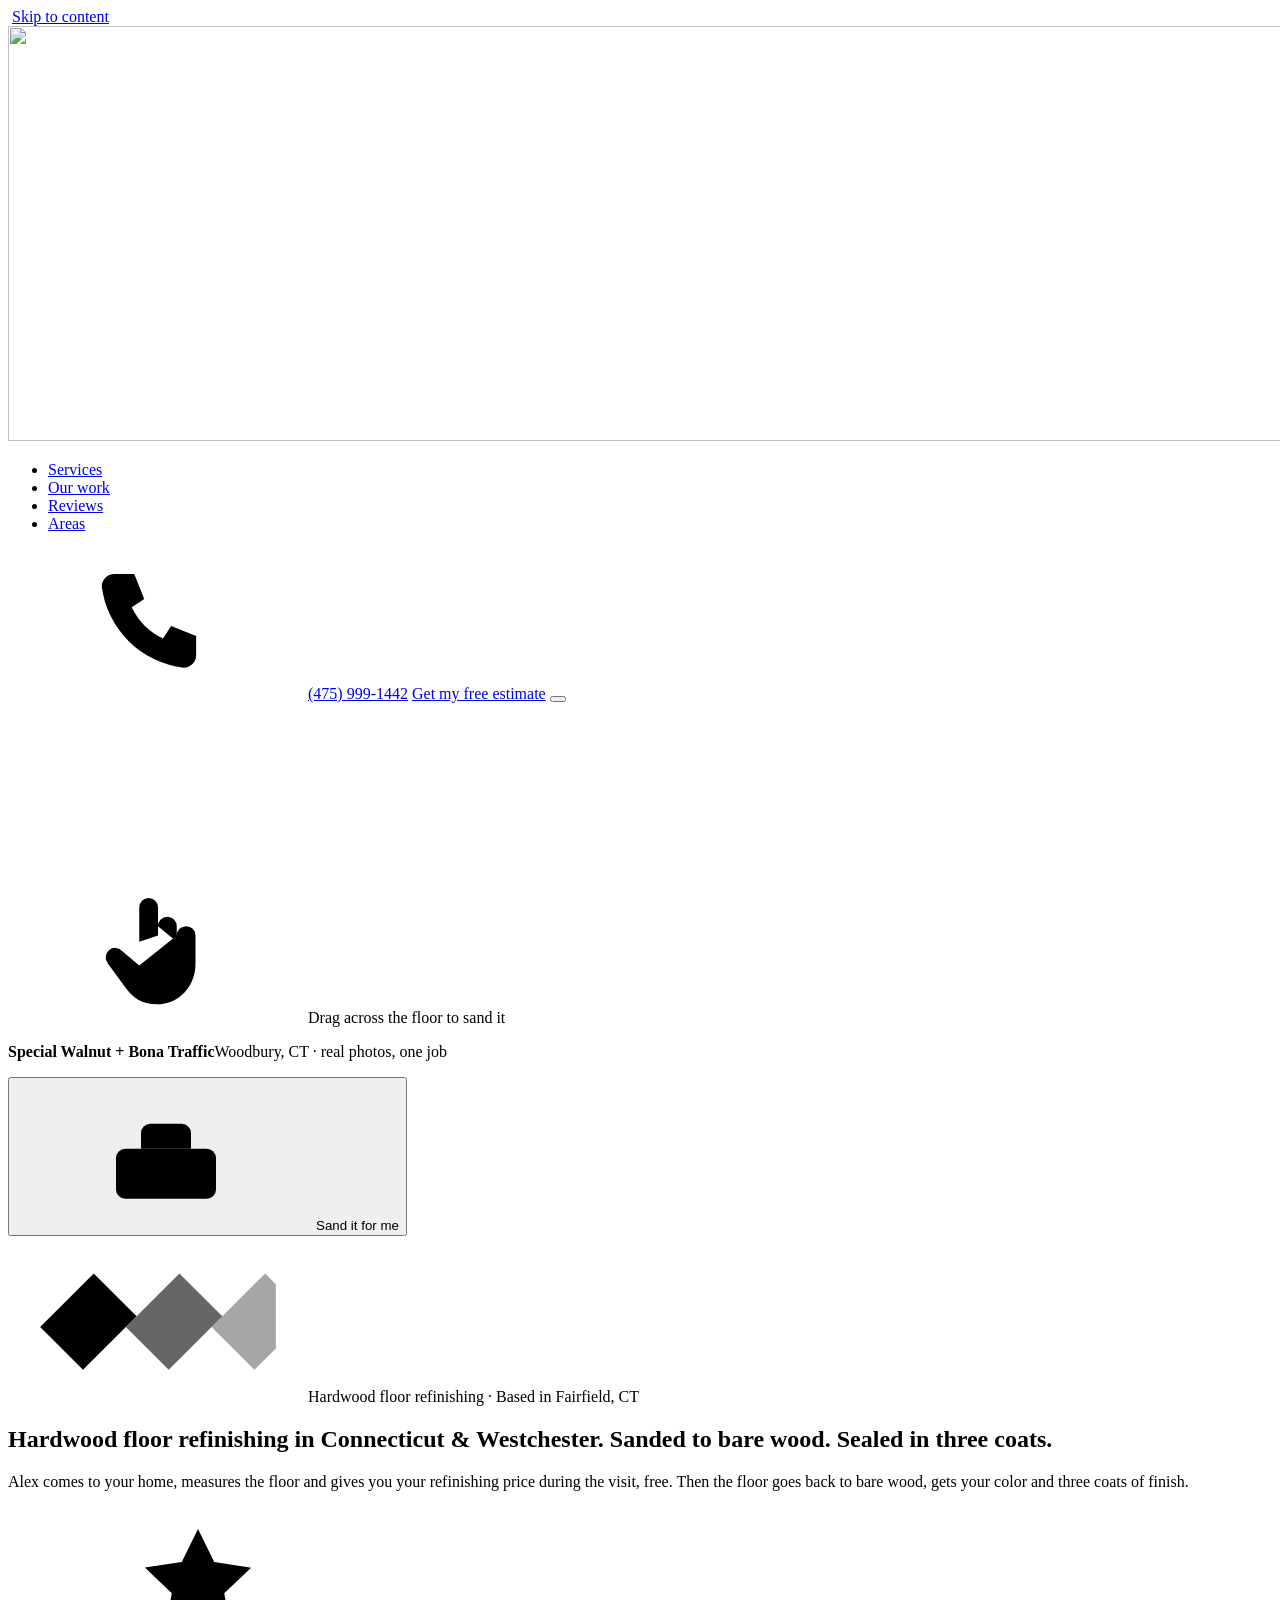
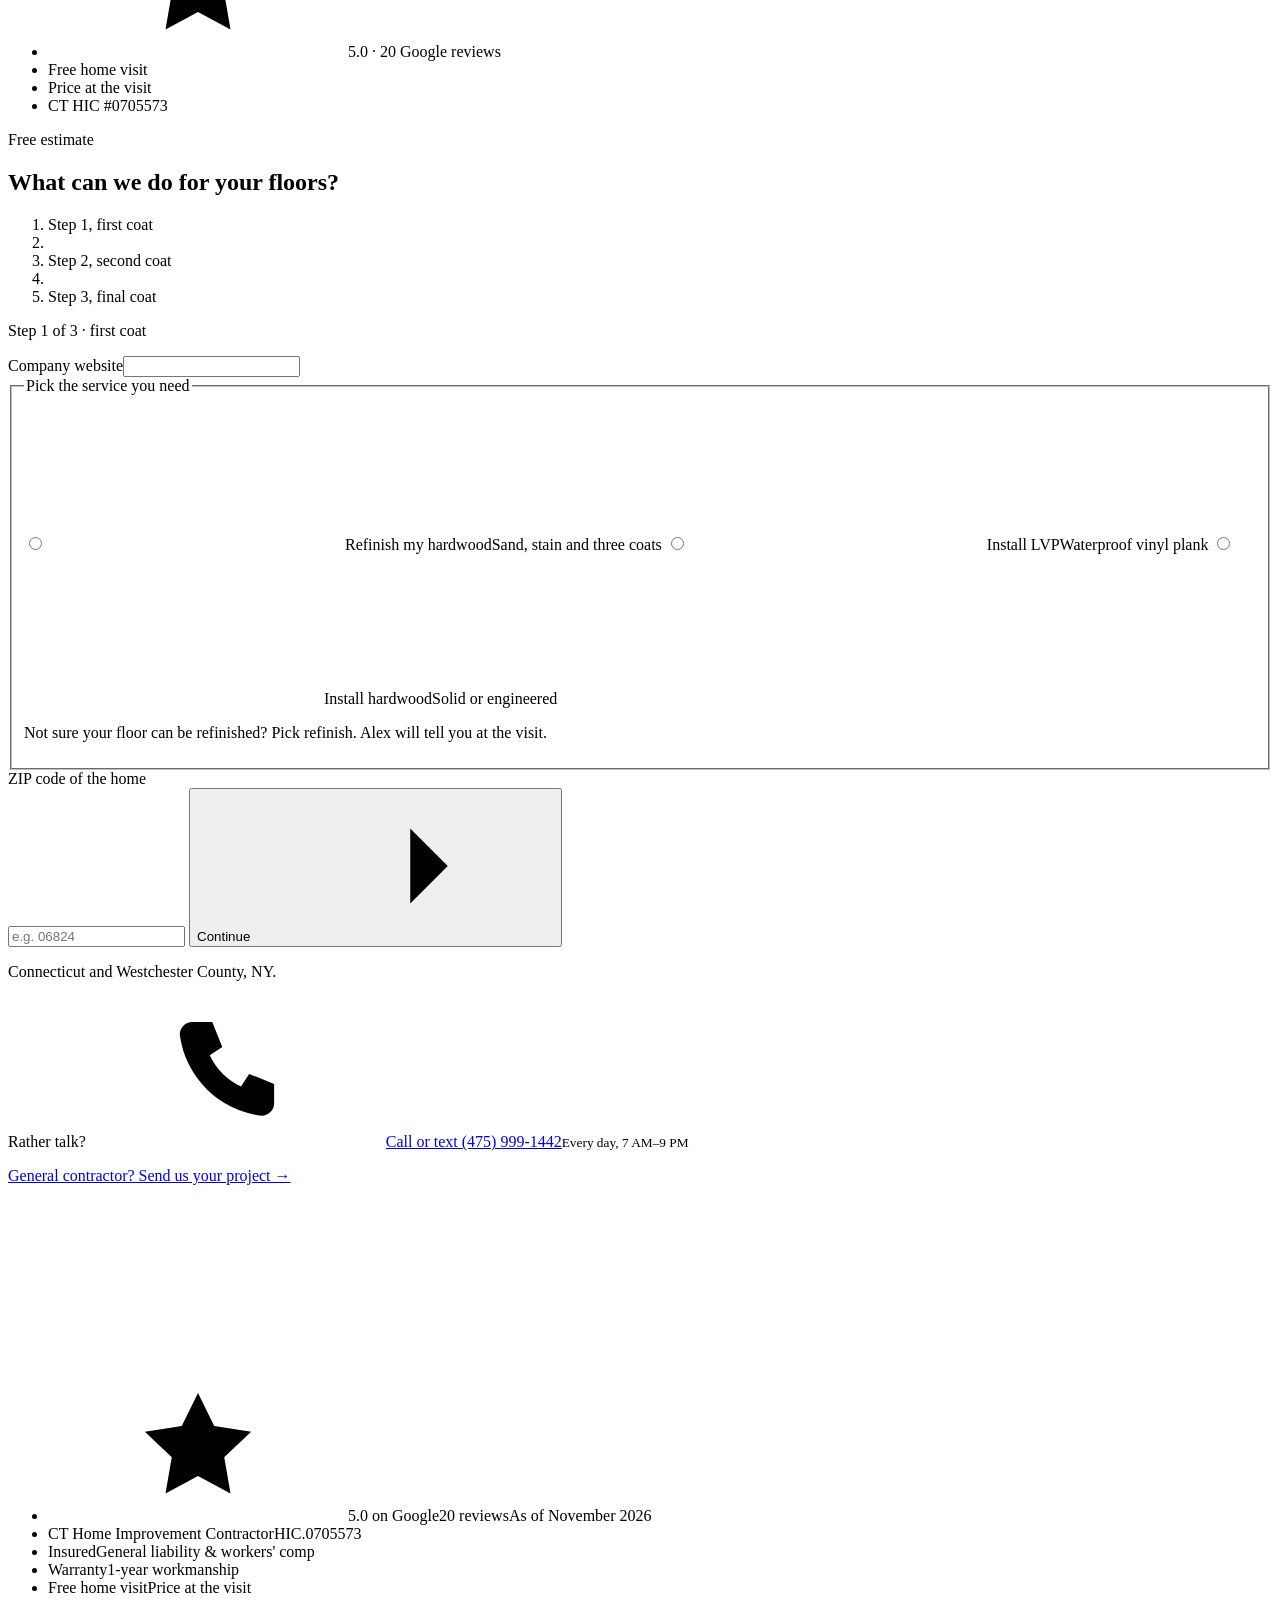
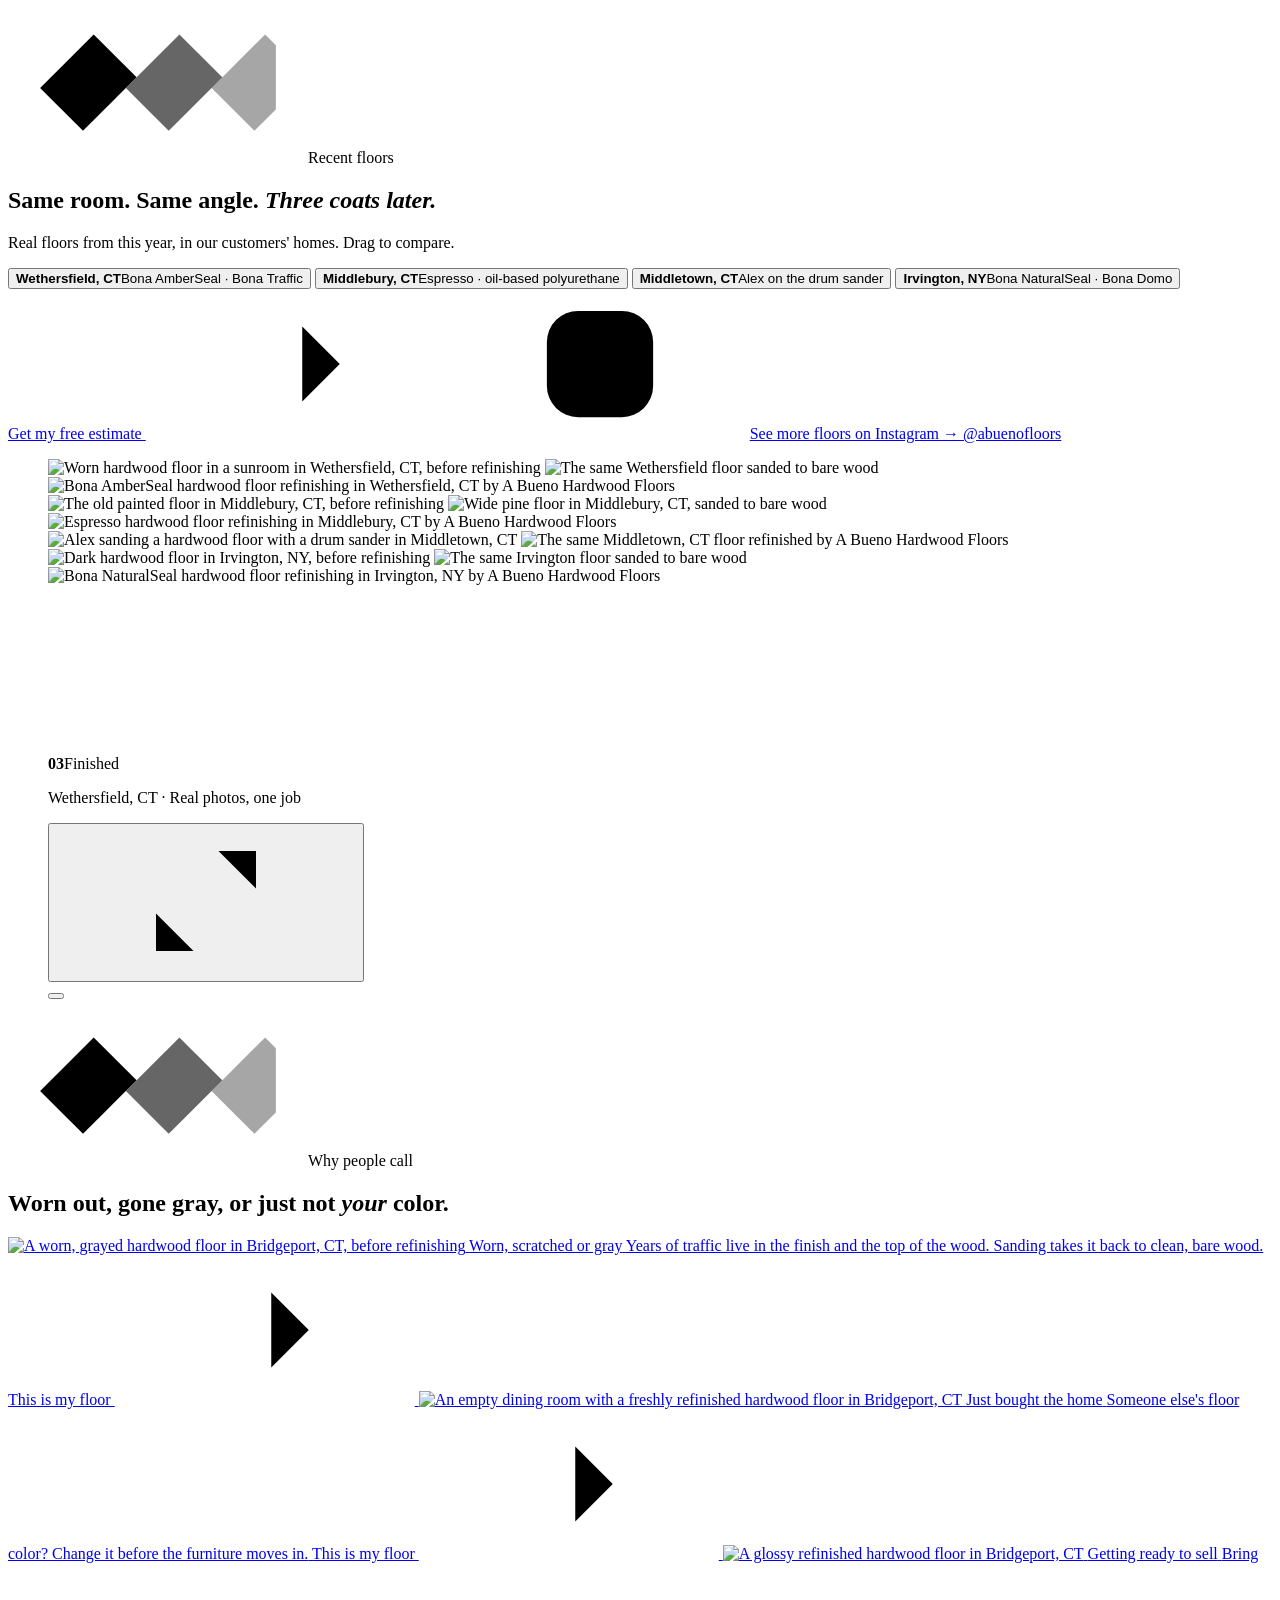
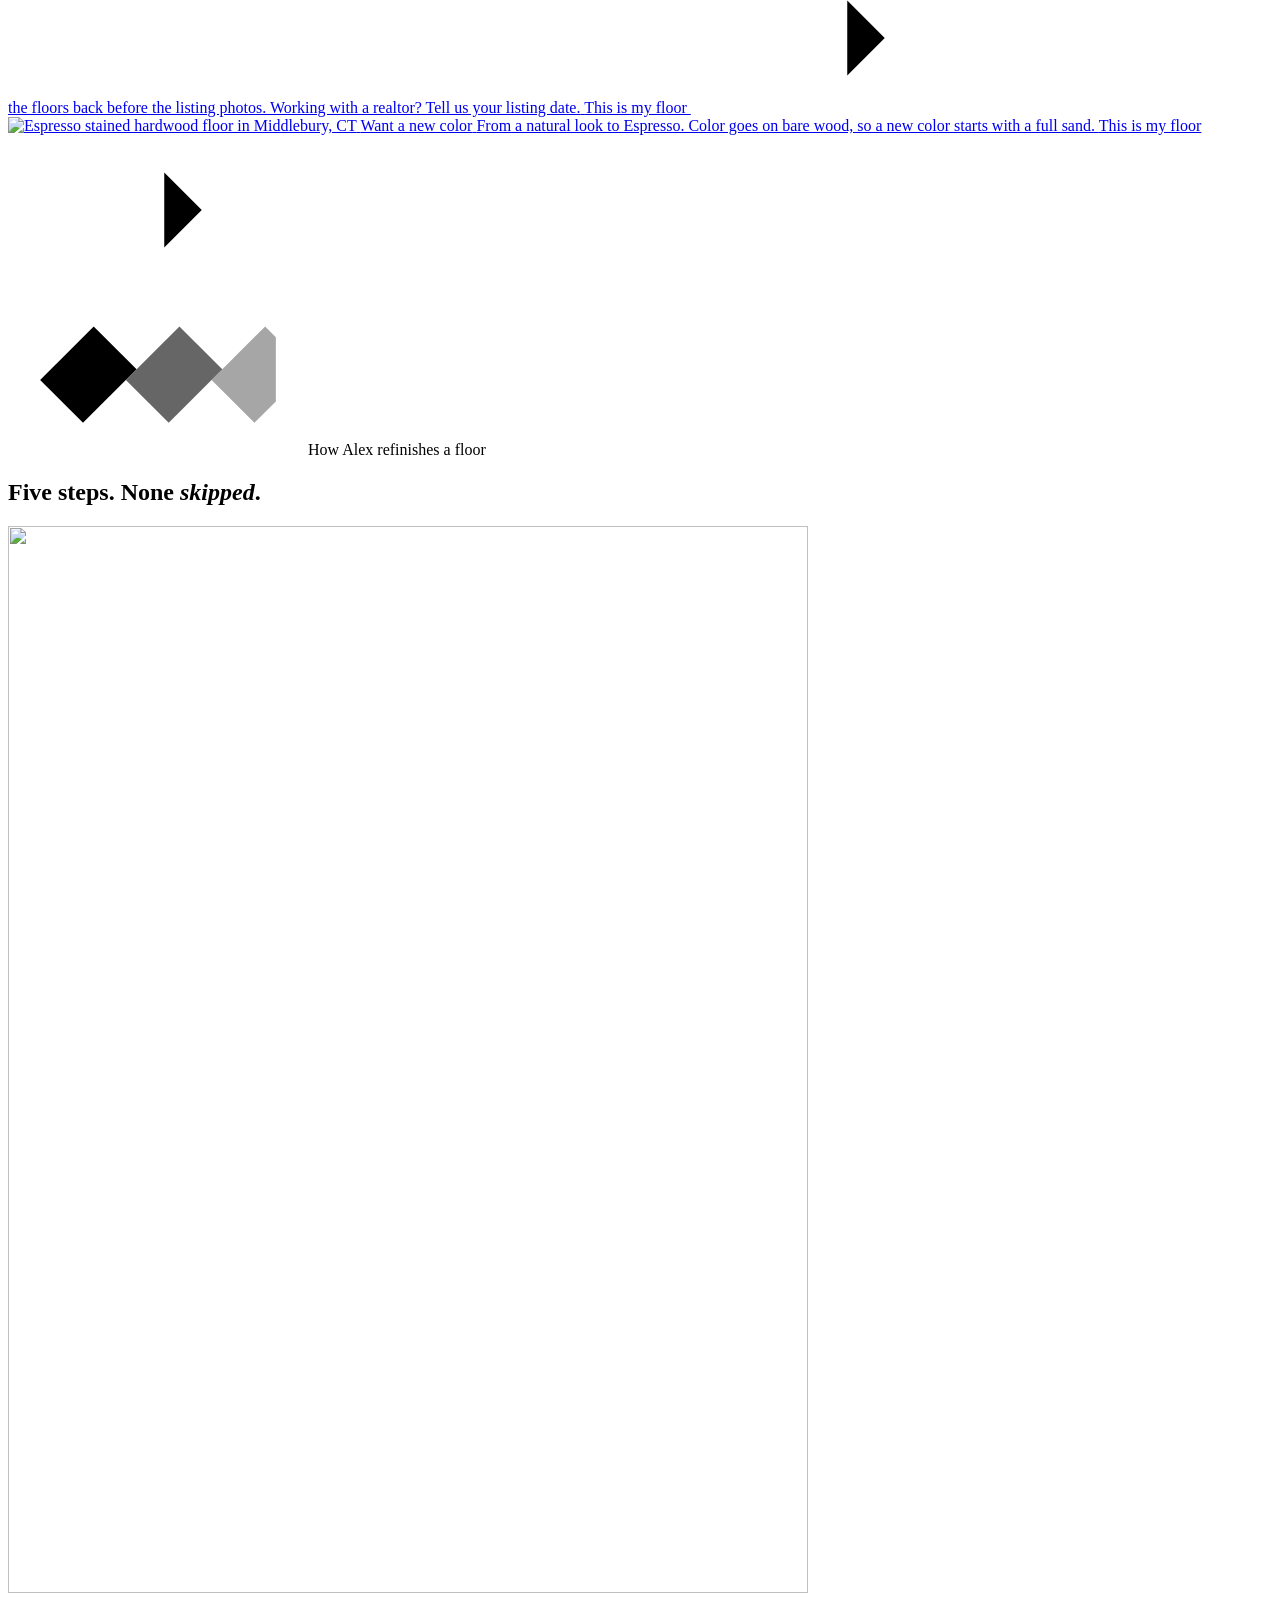
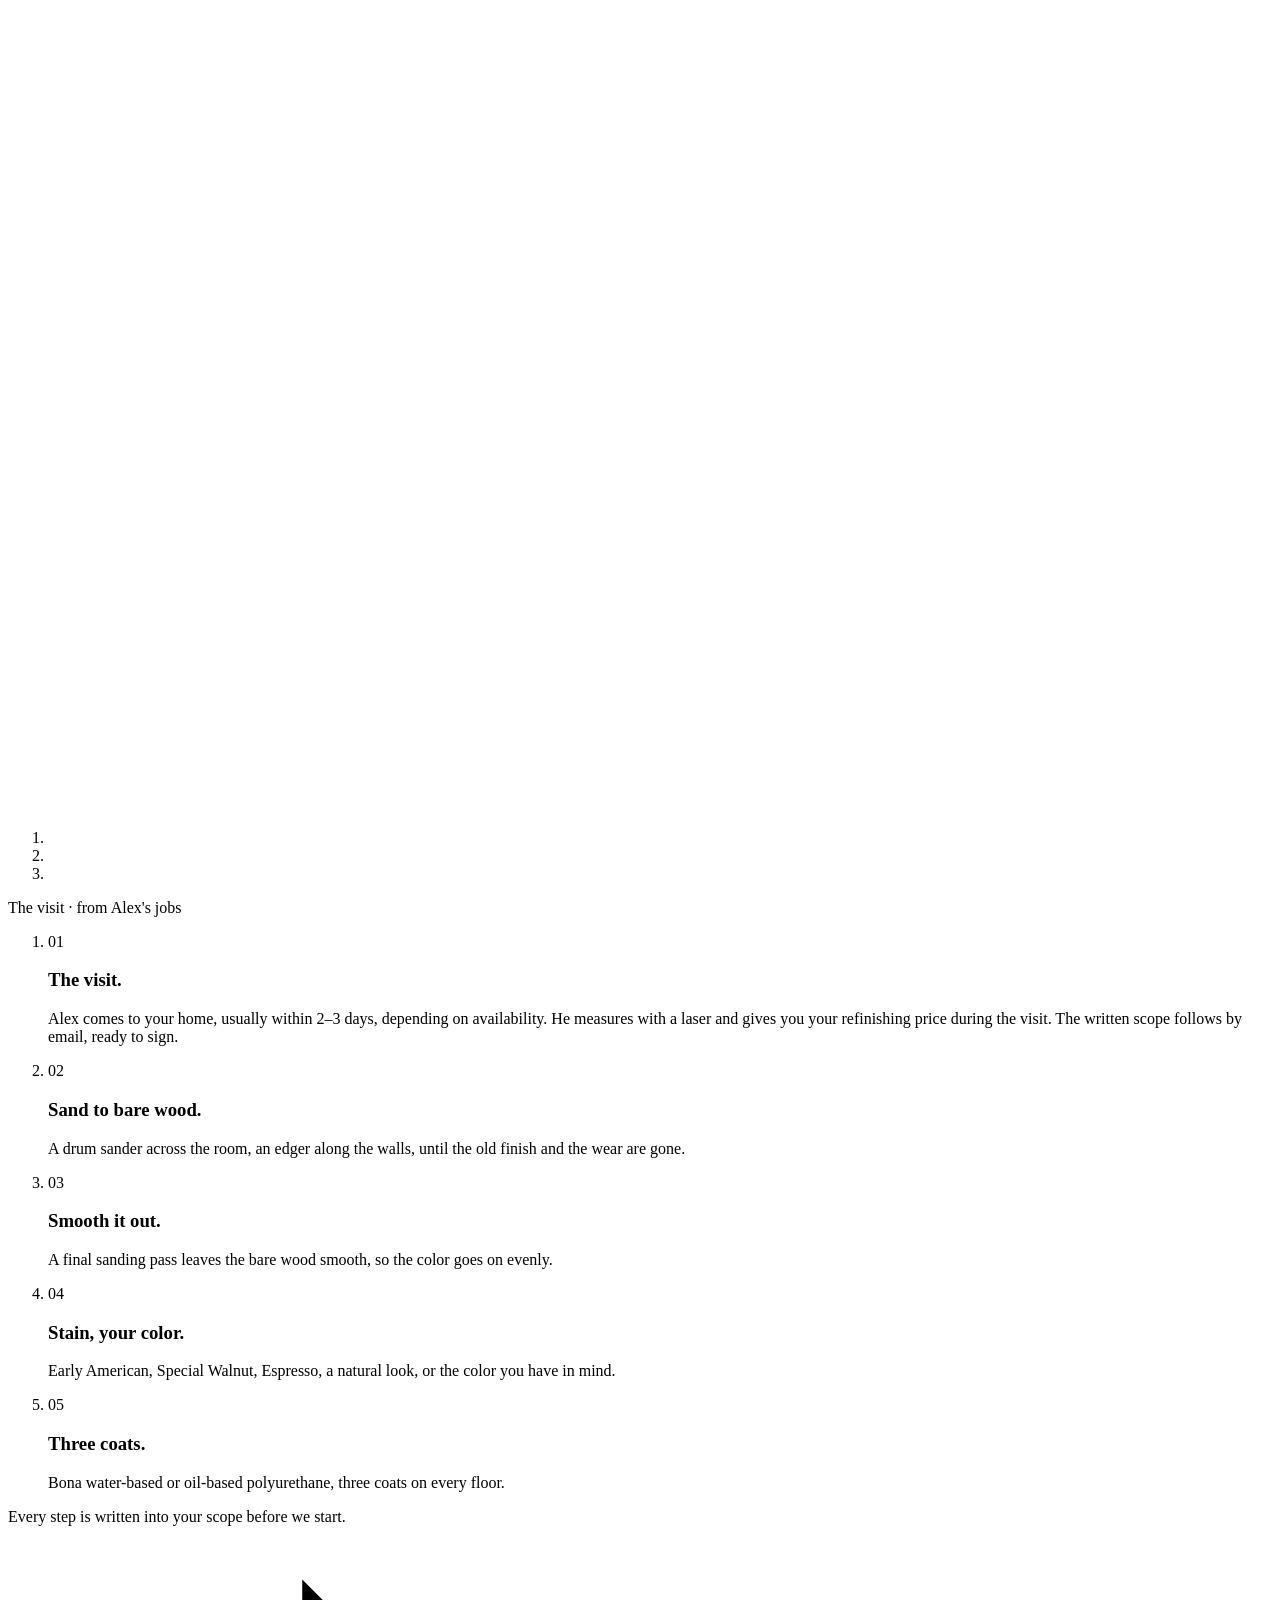
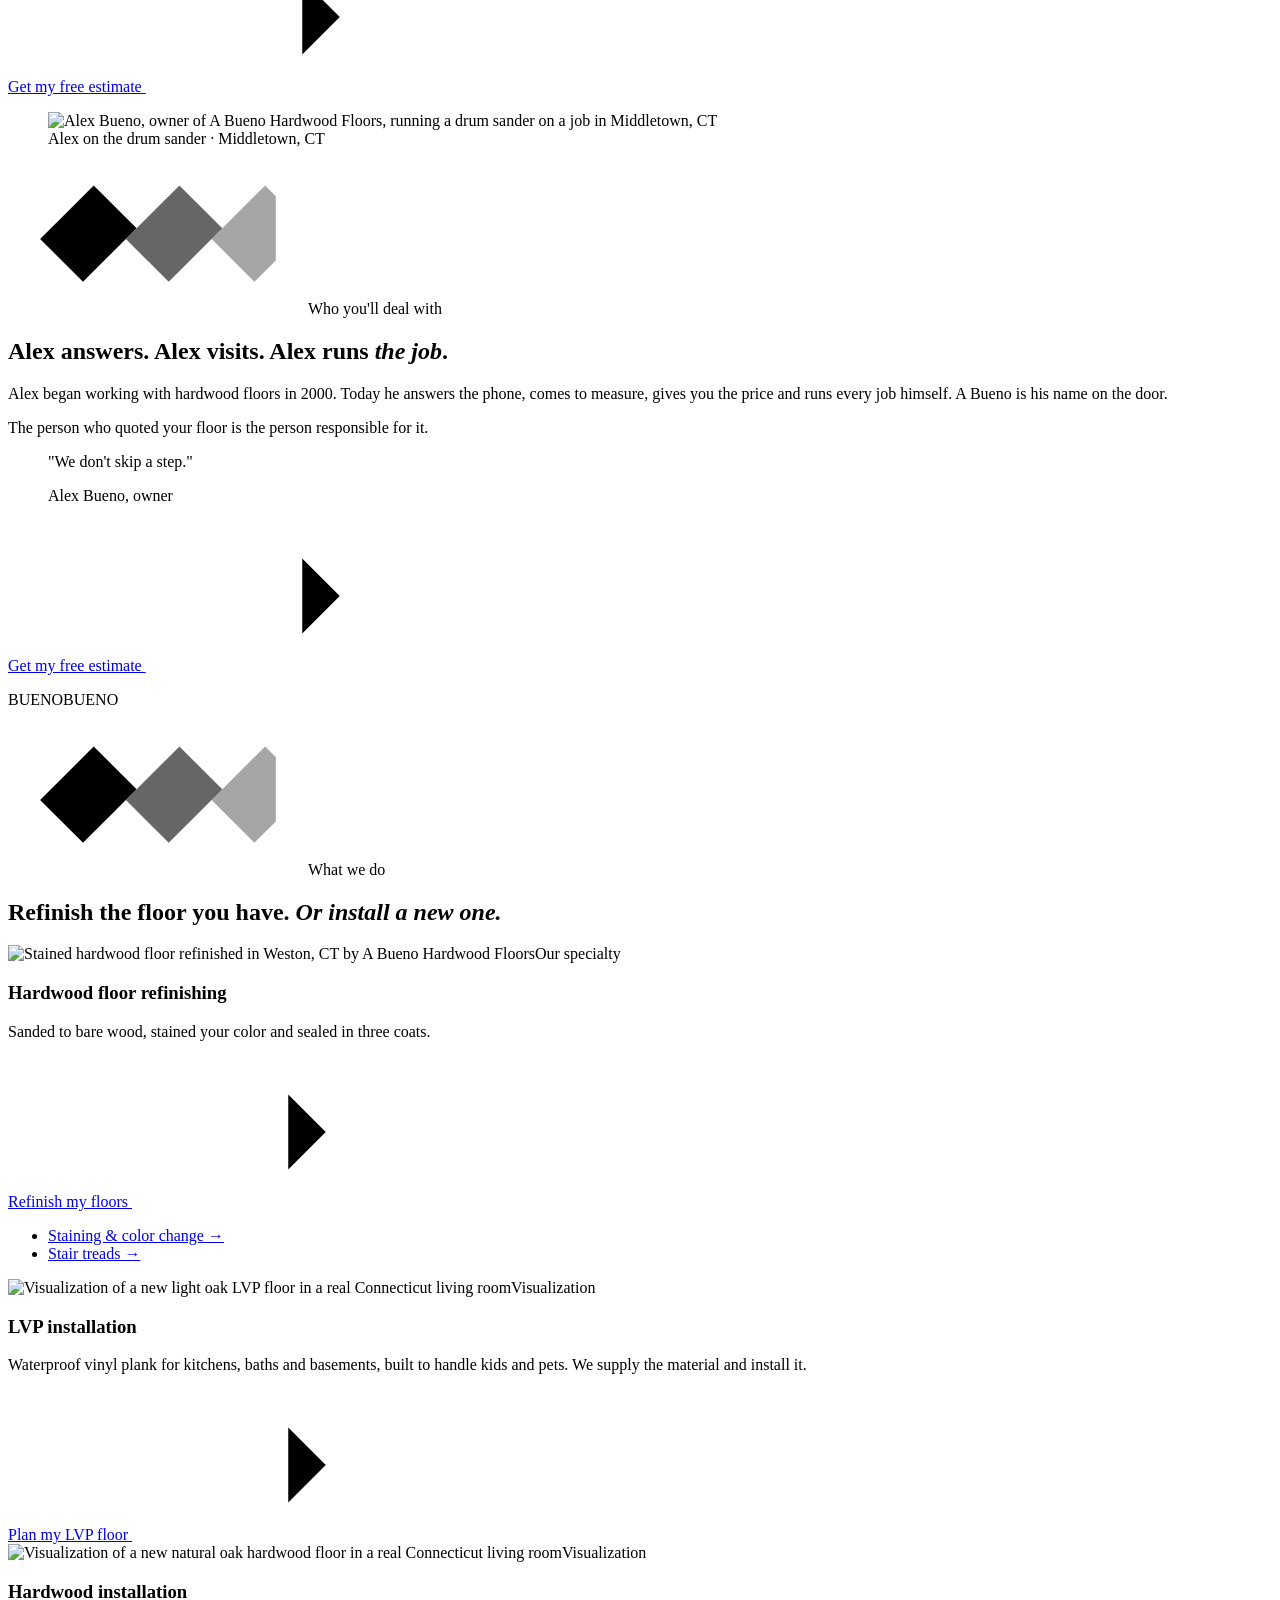
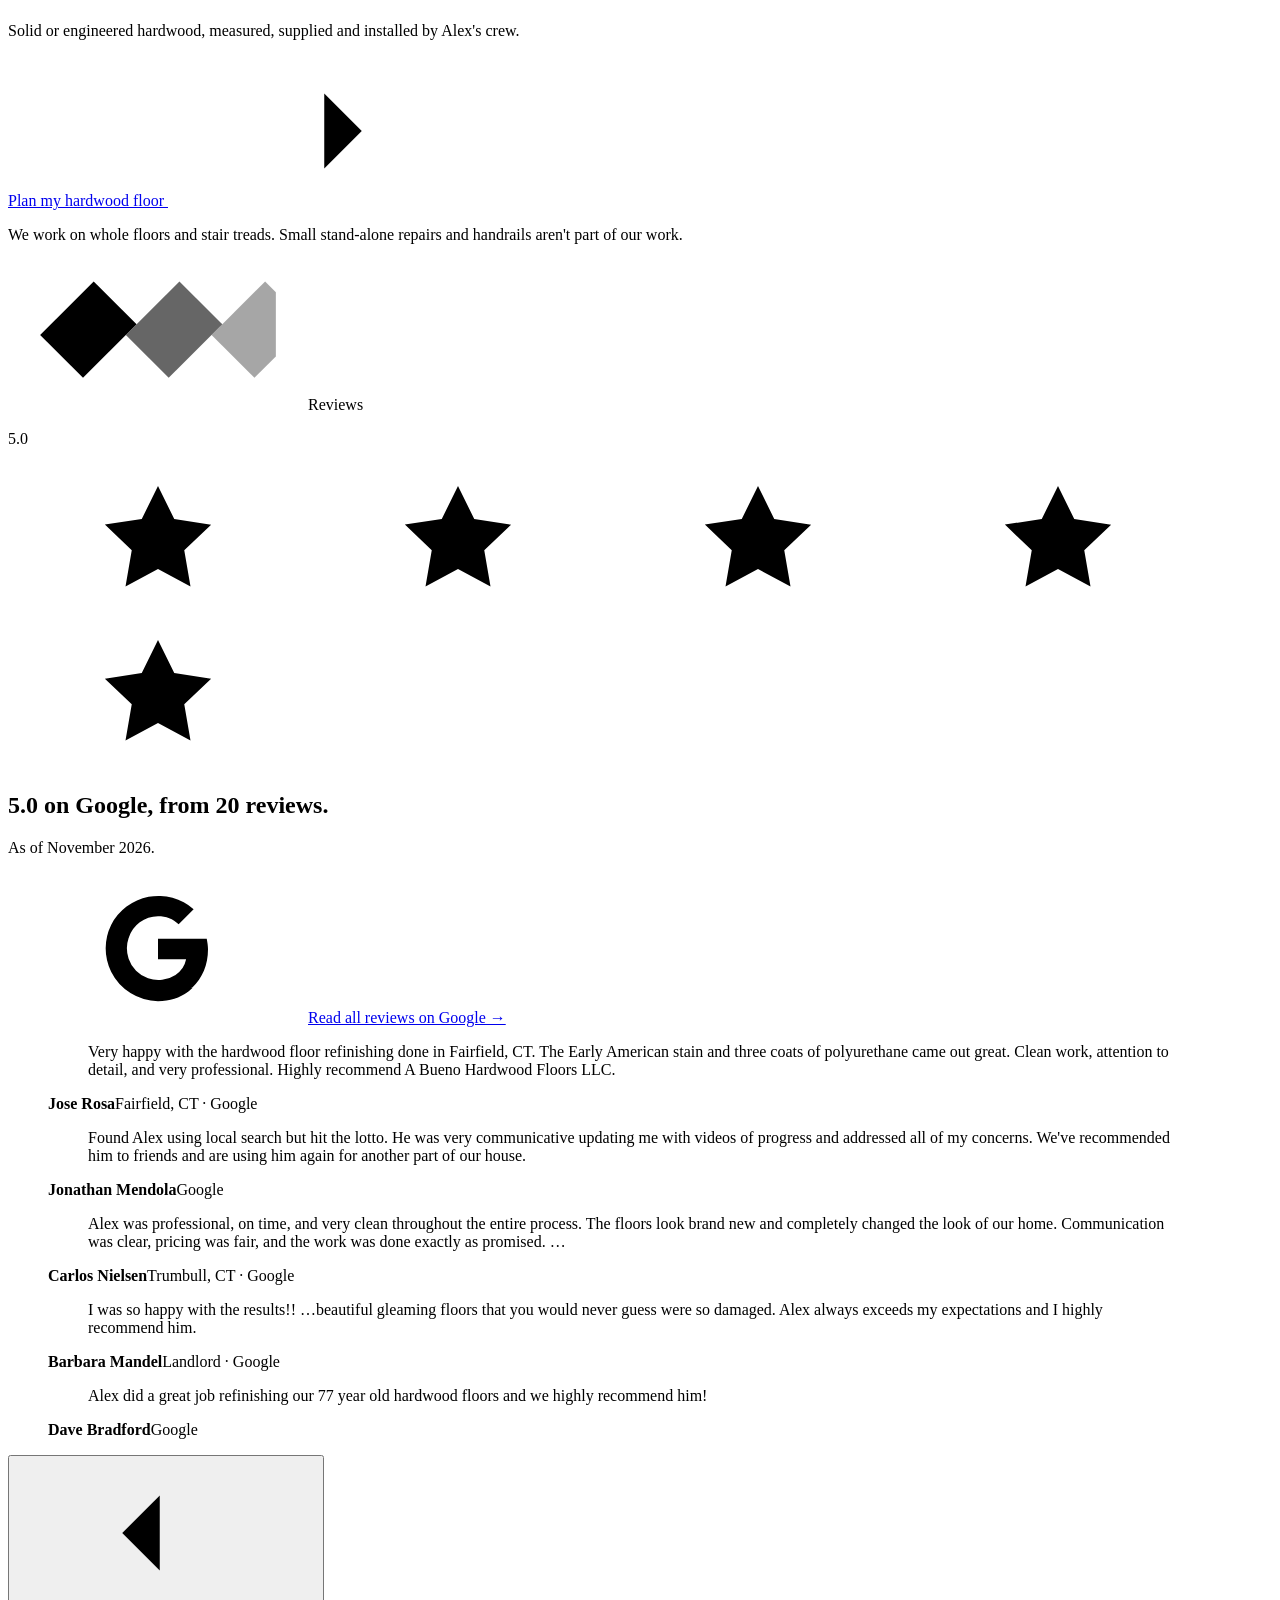
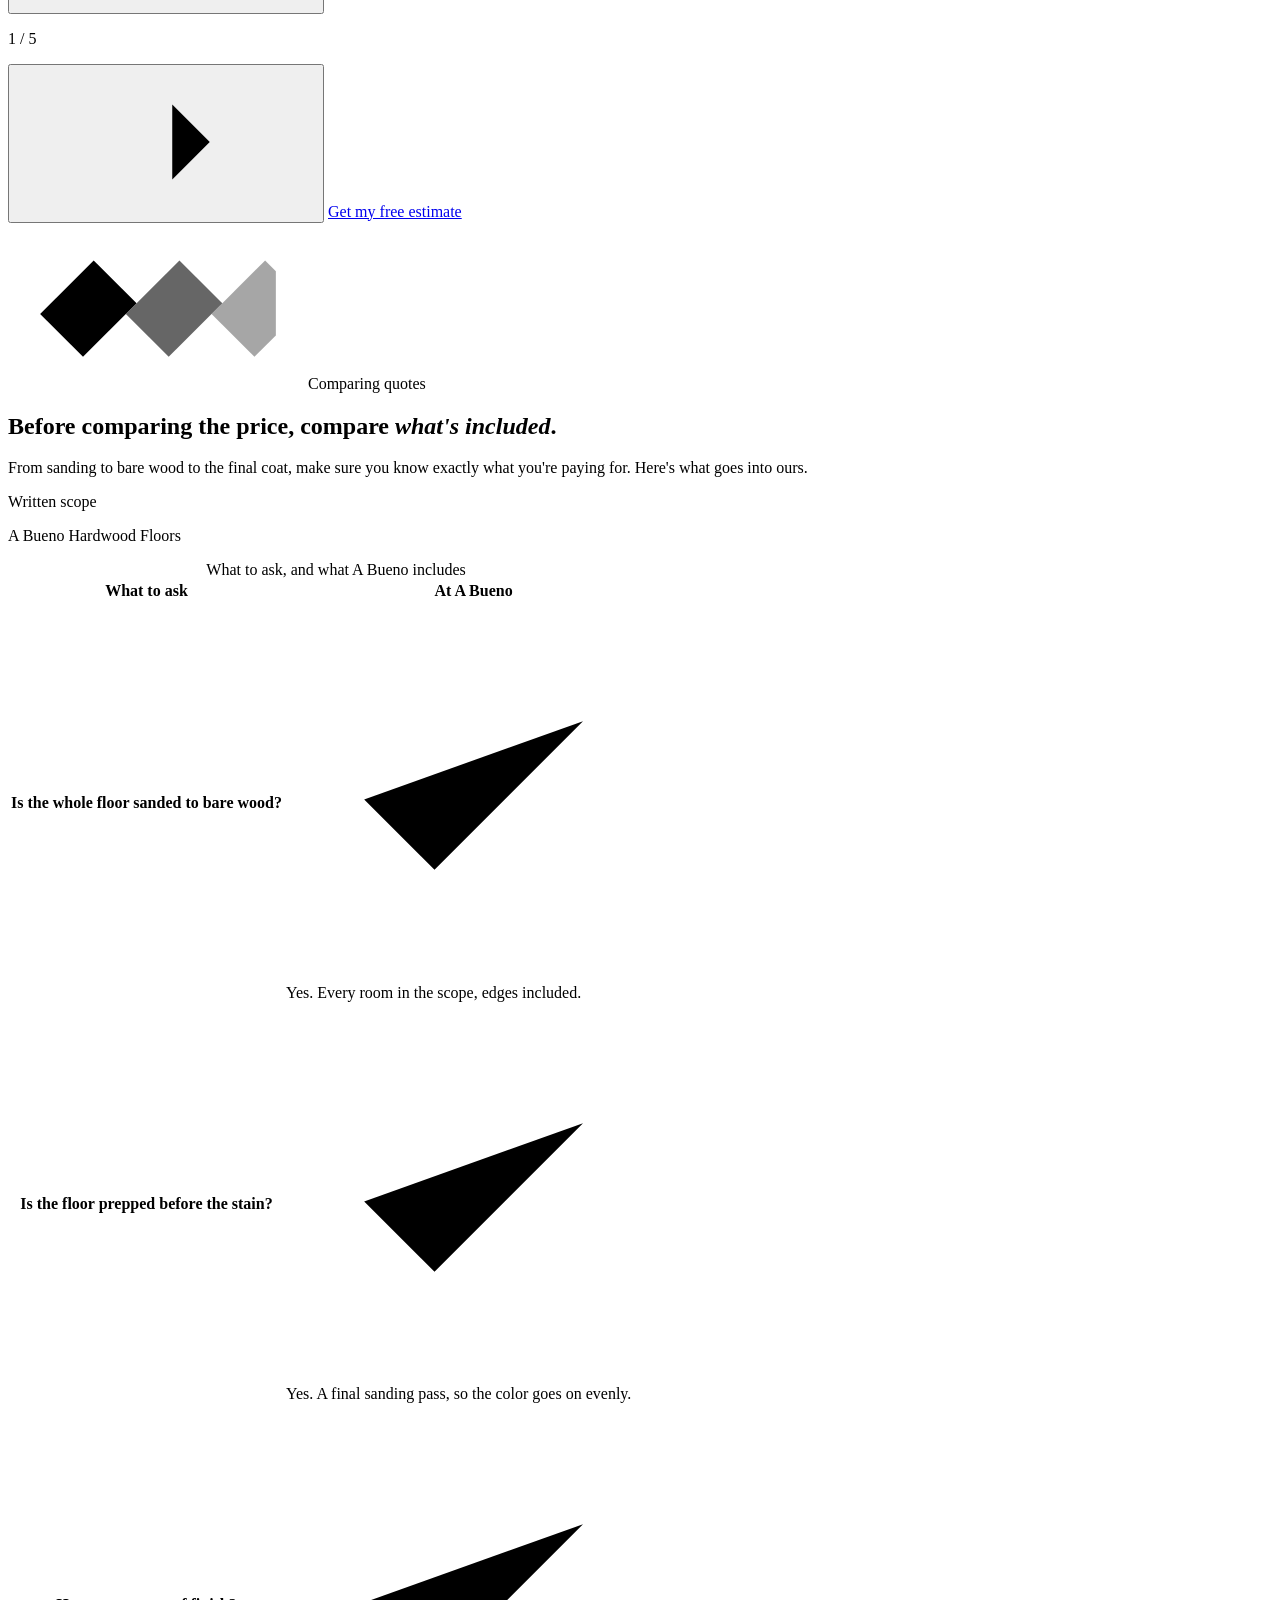
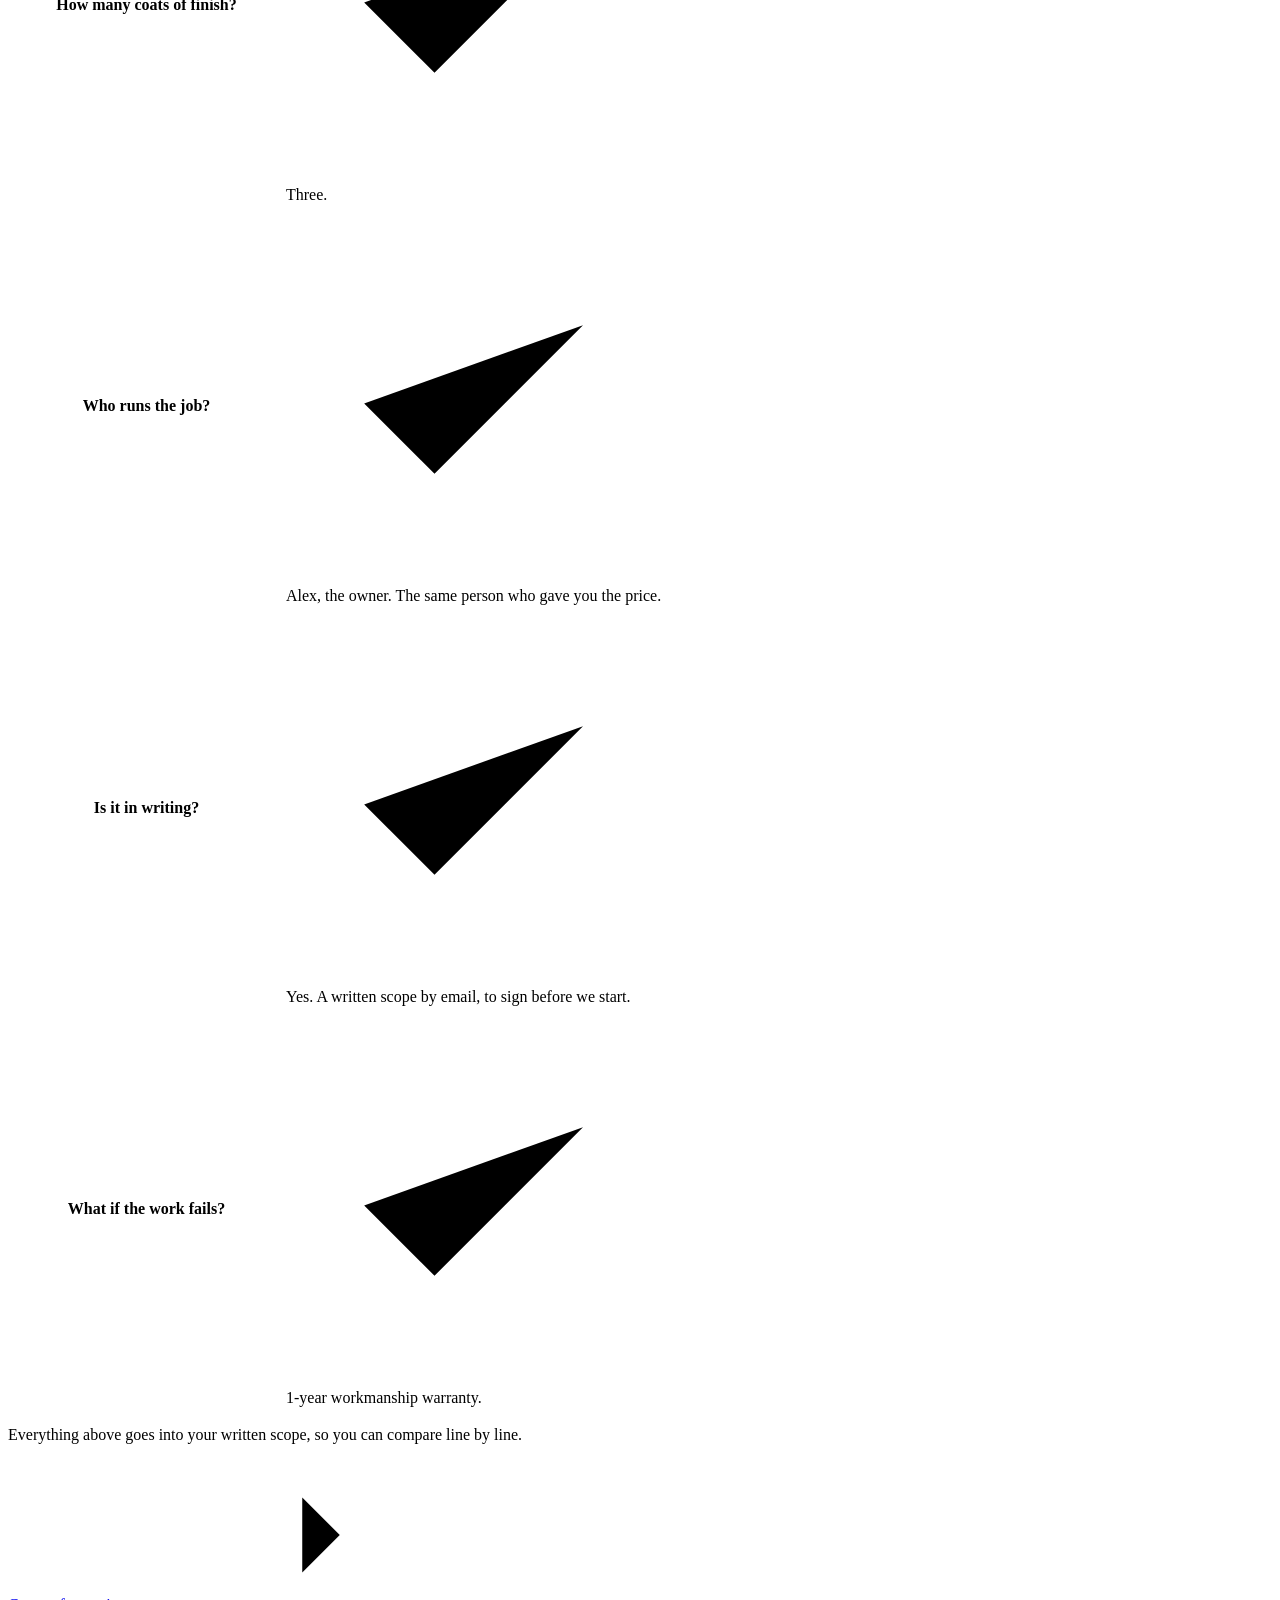
==== index.html @ d86e0440 "preview 2026-11-26 08:20" ====
<!doctype html>
<html lang="en" class="no-js">
<head>
<meta charset="utf-8">
<meta name="viewport" content="width=device-width, initial-scale=1, viewport-fit=cover">
<script>document.documentElement.className = 'js';</script>
<title>Hardwood Floor Refinishing in CT &amp; Westchester | A Bueno</title>
<meta name="description" content="Floors sanded to bare wood and sealed in three coats. Alex visits your home for free, measures and gives you the price. 5.0 on Google. Call or text (475) 999-1442.">
<link rel="canonical" href="https://designconverte.github.io/a-bueno-hardwood-floors-preview/">
<meta name="robots" content="noindex, nofollow">
<meta name="theme-color" content="#17110E">
<meta property="og:type" content="website">
<meta property="og:site_name" content="A Bueno Hardwood Floors">
<meta property="og:title" content="Hardwood Floor Refinishing in CT &amp; Westchester | A Bueno">
<meta property="og:description" content="Floors sanded to bare wood and sealed in three coats. Alex visits your home for free, measures and gives you the price. 5.0 on Google. Call or text (475) 999-1442.">
<meta property="og:url" content="https://designconverte.github.io/a-bueno-hardwood-floors-preview/">
<meta property="og:image" content="https://designconverte.github.io/a-bueno-hardwood-floors-preview/assets/img/og-image.jpg">
<meta property="og:image:width" content="1200">
<meta property="og:image:height" content="630">
<meta property="og:image:alt" content="A hardwood floor in Woodbury, CT, refinished by A Bueno Hardwood Floors in Special Walnut">
<meta name="twitter:card" content="summary_large_image">
<link rel="icon" href="/a-bueno-hardwood-floors-preview/favicon.ico" sizes="any">
<link rel="icon" href="/a-bueno-hardwood-floors-preview/assets/img/brand/icon.svg" type="image/svg+xml">
<link rel="apple-touch-icon" href="/a-bueno-hardwood-floors-preview/assets/img/icon-180.png">
<link rel="preload" href="/a-bueno-hardwood-floors-preview/assets/fonts/league-spartan-latin.woff2" as="font" type="font/woff2" crossorigin>
<link rel="preload" href="/a-bueno-hardwood-floors-preview/assets/fonts/poppins-400-latin.woff2" as="font" type="font/woff2" crossorigin>

<link rel="stylesheet" href="/a-bueno-hardwood-floors-preview/assets/css/fonts.css">
<link rel="stylesheet" href="/a-bueno-hardwood-floors-preview/assets/css/tokens.css">
<link rel="stylesheet" href="/a-bueno-hardwood-floors-preview/assets/css/form.css">
<link rel="stylesheet" href="/a-bueno-hardwood-floors-preview/assets/css/site.css">
<script defer src="/a-bueno-hardwood-floors-preview/assets/js/cs-config.js"></script>
<script defer src="/a-bueno-hardwood-floors-preview/assets/js/cs-track.js"></script>
<script defer src="/a-bueno-hardwood-floors-preview/assets/js/cs-lead-form.js"></script>
<script defer src="/a-bueno-hardwood-floors-preview/assets/vendor/gsap.min.js"></script>
<script defer src="/a-bueno-hardwood-floors-preview/assets/vendor/ScrollTrigger.min.js"></script>
<script defer src="/a-bueno-hardwood-floors-preview/assets/js/stage-data.js"></script>
<script defer src="/a-bueno-hardwood-floors-preview/assets/js/wood.js"></script>
<script defer src="/a-bueno-hardwood-floors-preview/assets/js/stage.js"></script>
<script defer src="/a-bueno-hardwood-floors-preview/assets/js/job-reel.js"></script>
<script defer src="/a-bueno-hardwood-floors-preview/assets/js/site.js"></script>
</head>
<body data-page="home">

<svg class="sprite" width="0" height="0" aria-hidden="true" focusable="false">
  <symbol id="i-sander" viewBox="0 0 24 24"><rect x="4" y="11" width="16" height="8" rx="1.5"/><path d="M6 19v1.5M18 19v1.5M8 11V8.5a1.5 1.5 0 0 1 1.5-1.5h5A1.5 1.5 0 0 1 16 8.5V11"/><path d="M12 7V3.5M9.5 3.5h5"/><path d="M7 15h10"/></symbol>
  <symbol id="i-stain" viewBox="0 0 24 24"><path d="M6 8h12v11.5a1.5 1.5 0 0 1-1.5 1.5h-9A1.5 1.5 0 0 1 6 19.5Z"/><path d="M5 8h14M8 5h8l1 3H7Z"/><path d="M9 13.5c1.5-1.2 4.5-1.2 6 0"/></symbol>
  <symbol id="i-coats" viewBox="0 0 24 24"><path d="m12 4 9 4-9 4-9-4Z"/><path d="m3 12 9 4 9-4"/><path d="m3 16 9 4 9-4"/></symbol>
  <symbol id="i-laser" viewBox="0 0 24 24"><rect x="3" y="8" width="11" height="9" rx="1.5"/><path d="M14 12.5h7M18 10.5v4"/><path d="M6 11h5M6 14h3"/></symbol>
  <symbol id="i-cal" viewBox="0 0 24 24"><rect x="3.5" y="5" width="17" height="15" rx="2"/><path d="M3.5 9.5h17M8 3v4M16 3v4"/><path d="M8 13.5h2M14 13.5h2M8 16.5h2"/></symbol>
  <symbol id="i-shield" viewBox="0 0 24 24"><path d="M12 3 4.5 6v5.5c0 4.4 3.1 8.1 7.5 9.5 4.4-1.4 7.5-5.1 7.5-9.5V6Z"/><path d="m8.8 12 2.2 2.2 4.4-4.4"/></symbol>
  <symbol id="i-doc" viewBox="0 0 24 24"><path d="M7 3h7l4 4v14H7a1 1 0 0 1-1-1V4a1 1 0 0 1 1-1Z"/><path d="M14 3v4h4M9 12h6M9 15.5h4"/></symbol>
  <symbol id="i-star" viewBox="0 0 24 24"><path d="m12 3.5 2.6 5.3 5.9.9-4.3 4.1 1 5.8-5.2-2.8-5.2 2.8 1-5.8-4.3-4.1 5.9-.9Z"/></symbol>
  <symbol id="i-phone" viewBox="0 0 24 24"><path d="M5 4h3.2l1.6 4-2 1.3a10.5 10.5 0 0 0 5 5l1.3-2 4 1.6V17a2 2 0 0 1-2 2A15 15 0 0 1 3 6a2 2 0 0 1 2-2Z"/></symbol>
  <symbol id="i-text" viewBox="0 0 24 24"><path d="M4 5.5h16v10.5H9l-5 4Z"/><path d="M8 9.5h8M8 12.5h5"/></symbol>
  <symbol id="i-pin" viewBox="0 0 24 24"><path d="M12 21s6.5-5.6 6.5-11a6.5 6.5 0 0 0-13 0c0 5.4 6.5 11 6.5 11Z"/><circle cx="12" cy="10" r="2.3"/></symbol>
  <symbol id="i-home" viewBox="0 0 24 24"><path d="M3.5 11 12 4l8.5 7"/><path d="M5.5 9.5V20h13V9.5"/><path d="M10 20v-5h4v5"/></symbol>
  <symbol id="i-key" viewBox="0 0 24 24"><circle cx="8" cy="14" r="4"/><path d="m11 11 8.5-8.5M16 6l2.5 2.5M14 8l2 2"/></symbol>
  <symbol id="i-tag" viewBox="0 0 24 24"><path d="M3.5 12.5V4.5a1 1 0 0 1 1-1h8l8 8-9 9Z"/><circle cx="8.5" cy="8.5" r="1.5"/></symbol>
  <symbol id="i-drop" viewBox="0 0 24 24"><path d="M12 3.5s6 6.4 6 10.5a6 6 0 0 1-12 0c0-4.1 6-10.5 6-10.5Z"/><path d="M9 14.5a3 3 0 0 0 3 3"/></symbol>
  <symbol id="i-arrow-right" viewBox="0 0 24 24"><path d="M5 12h14M13 6l6 6-6 6"/></symbol>
  <symbol id="i-arrow-left" viewBox="0 0 24 24"><path d="M19 12H5M11 6l-6 6 6 6"/></symbol>
  <symbol id="i-check" viewBox="0 0 24 24"><circle cx="12" cy="12" r="9"/><path d="m8 12.2 2.8 2.8L16.2 9.6"/></symbol>
  <symbol id="i-tick" viewBox="0 0 24 24"><path d="m5 12.5 4.5 4.5L19 7.5"/></symbol>
  <symbol id="i-hand" viewBox="0 0 24 24"><path d="M9 11V5.5a1.5 1.5 0 0 1 3 0V10m0-1.5a1.5 1.5 0 0 1 3 0V11m0-1a1.5 1.5 0 0 1 3 0v4.5c0 3.6-2.6 6.5-6.2 6.5-2.4 0-3.8-1-5.1-2.8L4 14.5a1.5 1.5 0 0 1 2.3-2l2.7 2.3"/></symbol>
  <symbol id="i-close" viewBox="0 0 24 24"><path d="M6 6l12 12M18 6 6 18"/></symbol>
  <symbol id="i-plus" viewBox="0 0 24 24"><path d="M12 5v14M5 12h14"/></symbol>
  <symbol id="i-expand" viewBox="0 0 24 24"><path d="M14 4h6v6M10 20H4v-6M20 4l-6.5 6.5M4 20l6.5-6.5"/></symbol>
  <symbol id="i-play" viewBox="0 0 24 24"><path d="M8 5.5v13l10.5-6.5L8 5.5Z"/></symbol>
  <symbol id="i-pause" viewBox="0 0 24 24"><path d="M9 6v12M15 6v12"/></symbol>
  <symbol id="i-replay" viewBox="0 0 24 24"><path d="M5.5 12a6.5 6.5 0 1 0 2-4.7M5 4.5v3.5h3.5"/></symbol>
  <symbol id="i-insta" viewBox="0 0 24 24"><rect x="3.5" y="3.5" width="17" height="17" rx="5"/><circle cx="12" cy="12" r="4"/><circle cx="17.3" cy="6.7" r=".6"/></symbol>
  <symbol id="i-fb" viewBox="0 0 24 24"><path d="M13.5 21v-7.5H16l.5-3h-3V8.8c0-.9.3-1.5 1.6-1.5h1.6V4.6A20 20 0 0 0 14.4 4.5c-2.3 0-3.9 1.4-3.9 4v2h-2.5v3h2.5V21"/></symbol>
  <symbol id="i-g" viewBox="0 0 24 24"><path d="M20 12.2c0-.6-.1-1.1-.2-1.7H12v3.3h4.5a3.9 3.9 0 0 1-1.7 2.5v2h2.7c1.6-1.5 2.5-3.6 2.5-6.1Z"/><path d="M12 20.5c2.3 0 4.2-.8 5.5-2.1l-2.7-2.1a5 5 0 0 1-7.5-2.6H4.5v2.1A8.5 8.5 0 0 0 12 20.5Z"/><path d="M7.3 13.7a5.1 5.1 0 0 1 0-3.3V8.3H4.5a8.5 8.5 0 0 0 0 7.5Z"/><path d="M12 6.9c1.3 0 2.4.4 3.3 1.3l2.4-2.4A8.5 8.5 0 0 0 4.5 8.3l2.8 2.1A5 5 0 0 1 12 6.9Z"/></symbol>
  <symbol id="hb-mark" viewBox="0 0 22 14"><path d="M0 7 5 2l4 4-5 5Z" fill="currentColor" stroke="none"/><path d="m8 7 5-5 4 4-5 5Z" fill="currentColor" stroke="none" opacity=".6"/><path d="m16 7 5-5 1 1v6l-2 2Z" fill="currentColor" stroke="none" opacity=".35"/></symbol>
</svg>

<a class="skip" href="#main">Skip to content</a>

<header class="hdr" data-hdr>
  <div class="hdr__in">
    <a class="hdr__logo" href="/a-bueno-hardwood-floors-preview/" aria-label="A Bueno Hardwood Floors, home"><img src="/a-bueno-hardwood-floors-preview/assets/img/brand/logo-white.svg" width="1982" height="415" alt=""></a>
    <nav class="hdr__nav" aria-label="Main">
      <ul>
        <li><a href="/a-bueno-hardwood-floors-preview/#services">Services</a></li>
        <li><a href="/a-bueno-hardwood-floors-preview/#work">Our work</a></li>
        <li><a href="/a-bueno-hardwood-floors-preview/#reviews">Reviews</a></li>
        <li><a href="/a-bueno-hardwood-floors-preview/#areas">Areas</a></li>
      </ul>
    </nav>
    <div class="hdr__act">
      <a class="hdr__tel" href="tel:+14759991442" data-cta-location="header"><svg class="ic" aria-hidden="true"><use href="#i-phone"></use></svg><span>(475) 999-1442</span></a>
      <a class="btn btn--primary btn--sm hdr__cta" href="/a-bueno-hardwood-floors-preview/#estimate" data-cta="header-estimate" data-cta-location="header" data-go-estimate>Get my free estimate</a>
      <button class="menu-btn" type="button" aria-expanded="false" aria-controls="site-menu" aria-label="Open menu" data-menu-toggle><span class="menu-btn__bars" aria-hidden="true"><i></i><i></i></span></button>
    </div>
  </div>
</header>

<main id="main">

<section class="hero" data-hero data-section="hero" aria-labelledby="hero-title">
  <div class="hero__stage">
    <div class="stage" data-stage aria-label="Real photos of one floor in Woodbury, Connecticut. Drag across the floor to sand it back to bare wood, or use the button to see the whole job.">
      <canvas class="stage__cv" data-stage-canvas aria-hidden="true"></canvas>
      <noscript><img class="stage__img" src="/a-bueno-hardwood-floors-preview/assets/img/stage/woodbury-final-1200.webp" width="1200" height="1656" alt="A living room floor in Woodbury, CT, refinished in Special Walnut with Bona Traffic"></noscript>
      <div class="stage__pass" data-stage-pass aria-hidden="true"></div>
      <p class="stage__hint" data-stage-hint aria-hidden="true"><svg class="ic" aria-hidden="true"><use href="#i-hand"></use></svg><span>Drag across the floor to sand&nbsp;it</span></p>
      <div class="stage__foot">
        <p class="stage__cap" aria-live="polite"><b data-stage-state>Special Walnut + Bona Traffic</b><span data-stage-src>Woodbury, CT · real photos, one job</span></p>
        <button class="stage__btn" type="button" data-stage-run><svg class="ic" aria-hidden="true"><use href="#i-sander"></use></svg><span data-stage-run-label>Sand it for me</span></button>
      </div>
    </div>
  </div>
  <div class="hero__copy">
    <p class="hero__eyebrow" data-intro><svg class="hb" aria-hidden="true"><use href="#hb-mark"></use></svg><span class="hide-sm">Hardwood floor refinishing ·&nbsp;</span>Based in Fairfield,&nbsp;CT</p>
    <h1 class="hero__h1" id="hero-title"><span class="h1__l1">Hardwood floor refinishing in Connecticut &amp;&nbsp;Westchester.</span>
      <span class="h1__l2"><span class="ln"><span>Sanded to bare&nbsp;wood.</span></span> <span class="ln"><span>Sealed in three&nbsp;coats.</span></span></span></h1>
    <p class="hero__sub" data-intro>Alex comes to your home, measures the floor and gives you your refinishing price during the visit, free. Then the floor goes back to bare wood, gets your color and three coats of&nbsp;finish.</p>
    <ul class="hero__chips" data-intro>
      <li><svg class="ic ic--fill" aria-hidden="true"><use href="#i-star"></use></svg>5.0 · 20 Google reviews</li>
      <li>Free home visit</li>
      <li>Price at the visit</li>
      <li>CT HIC #0705573</li>
    </ul>
    <div class="hero__form" id="estimate" data-hero-form>

<form class="qform qform--hero" id="quote-hero" data-cs-form="quote-hero" data-cs-mode="steps" action="/a-bueno-hardwood-floors-preview/api/lead.php" method="post" novalidate aria-labelledby="qf-title-hero"
  data-cs-msg-network="Something went wrong on our side and your request didn't go through. Please try again, or call or text (475) 999-1442."
  data-cs-msg-server="Something went wrong on our side and your request didn't go through. Please try again, or call or text (475) 999-1442."
  data-cs-msg-rate="Something went wrong on our side and your request didn't go through. Please try again, or call or text (475) 999-1442.">
  <div class="qform__top">
    <p class="qform__eyebrow">Free estimate</p>
    <h2 class="qform__title" id="qf-title-hero">What can we do for your&nbsp;floors?</h2>
  </div>

  <ol class="coats" data-cs-stepper aria-label="Progress">
    <li data-cs-stepper-item="1" aria-current="step"><span class="sr-only">Step 1, first coat</span></li><li class="coats__rail" data-cs-rail="1" aria-hidden="true"></li>
    <li data-cs-stepper-item="2"><span class="sr-only">Step 2, second coat</span></li><li class="coats__rail" data-cs-rail="2" aria-hidden="true"></li>
    <li data-cs-stepper-item="3"><span class="sr-only">Step 3, final coat</span></li>
  </ol>
  <p class="qform__count" aria-hidden="true">Step <span data-step-now>1</span> of 3 · <span data-coat-now>first coat</span></p>
  <p class="sr-only" data-cs-live aria-live="polite"></p>
  <div class="cs-hp" aria-hidden="true"><label for="hp-hero">Company website</label><input id="hp-hero" name="company_website" type="text" tabindex="-1" autocomplete="off"></div>
  <p class="qform__gc" data-gc-badge hidden><span>General contractor request</span><button type="button" data-gc-off>Not a contractor? <u>Switch back</u></button></p>

  <div class="qstep" data-cs-step="1">
    <fieldset class="field">
      <legend class="sr-only">Pick the service you need</legend>
      <div class="tiles">
        <label class="tile tile--main"><input type="radio" name="service" value="hardwood-floor-refinishing"><span class="tile__face"><canvas class="tile__wood" data-wood="refinish" aria-hidden="true"></canvas><span class="tile__txt"><span class="tile__name">Refinish my hardwood</span><span class="tile__sub">Sand, stain and three coats</span></span></span></label>
        <label class="tile"><input type="radio" name="service" value="lvp-flooring-installation"><span class="tile__face"><canvas class="tile__wood" data-wood="lvp" aria-hidden="true"></canvas><span class="tile__txt"><span class="tile__name">Install LVP</span><span class="tile__sub">Waterproof vinyl plank</span></span></span></label>
        <label class="tile"><input type="radio" name="service" value="hardwood-floor-installation"><span class="tile__face"><canvas class="tile__wood" data-wood="hardwood" aria-hidden="true"></canvas><span class="tile__txt"><span class="tile__name">Install hardwood</span><span class="tile__sub">Solid or engineered</span></span></span></label>
      </div>
      <p class="help help--tiles">Not sure your floor can be refinished? Pick refinish. Alex will tell you at the&nbsp;visit.</p>
      <p class="err" data-cs-error-for="service" hidden>Pick the service you need.</p>
    </fieldset>
    <div class="field">
      <label class="lbl" for="zip-hero">ZIP code of the home</label>
      <div class="qinline">
        <input class="input input--num" id="zip-hero" name="zip" inputmode="numeric" autocomplete="postal-code" maxlength="5" placeholder="e.g. 06824" aria-describedby="zip-help-hero">
        <button class="btn btn--primary" type="button" data-cs-next>Continue <svg class="ic" aria-hidden="true"><use href="#i-arrow-right"></use></svg></button>
      </div>
      <p class="help" id="zip-help-hero">Connecticut and Westchester County,&nbsp;NY.</p>
      <p class="err" data-cs-error-for="zip" hidden>Enter the 5-digit ZIP code of the home.</p>
      <p class="help help--area" data-cs-out-of-area hidden><span data-zip-echo>That ZIP</span> looks outside the area Alex usually covers. Send your request anyway, and he'll tell you straight if he can take it&nbsp;on.</p>
    </div>
  </div>

  <div class="qstep" data-cs-step="2" hidden>
    <p class="qstep__q">Tell us about the floor</p>
    <fieldset class="field" data-reason-for="refinish">
      <legend class="lbl">What's going on? <span class="opt">(optional)</span></legend>
      <div class="chips">
        <label class="chip"><input type="radio" name="reason" value="Worn, scratched or gray"><span>Worn, scratched or gray</span></label>
        <label class="chip"><input type="radio" name="reason" value="Just bought the home"><span>Just bought the home</span></label>
        <label class="chip"><input type="radio" name="reason" value="Getting ready to sell"><span>Getting ready to sell</span></label>
        <label class="chip"><input type="radio" name="reason" value="Want a new color"><span>Want a new color</span></label>
      </div>
    </fieldset>
    <fieldset class="field" data-reason-for="install" hidden>
      <legend class="lbl">What's the project? <span class="opt">(optional)</span></legend>
      <div class="chips">
        <label class="chip"><input type="radio" name="reason" value="Replacing an old floor"><span>Replacing an old floor</span></label>
        <label class="chip"><input type="radio" name="reason" value="Just bought the home"><span>Just bought the home</span></label>
        <label class="chip"><input type="radio" name="reason" value="Getting ready to sell"><span>Getting ready to sell</span></label>
        <label class="chip"><input type="radio" name="reason" value="Finishing a new space"><span>Finishing a new space</span></label>
      </div>
    </fieldset>
    <fieldset class="field" data-need="size">
      <legend class="lbl">About how much floor?</legend>
      <div class="sizes">
        <label class="size"><input type="radio" name="size" value="1-2 rooms"><span class="size__face"><svg viewBox="0 0 48 36" aria-hidden="true"><rect x="3" y="3" width="42" height="30" rx="2"/><rect class="on" x="3" y="3" width="21" height="30"/><path d="M24 3v30M3 18h21M24 14h21"/></svg><span>1–2 rooms</span></span></label>
        <label class="size"><input type="radio" name="size" value="A whole floor"><span class="size__face"><svg viewBox="0 0 48 36" aria-hidden="true"><rect class="on" x="3" y="3" width="42" height="30" rx="2"/><path d="M24 3v30M3 18h21M24 14h21"/></svg><span>A whole floor</span></span></label>
        <label class="size"><input type="radio" name="size" value="The whole house"><span class="size__face"><svg viewBox="0 0 48 36" aria-hidden="true"><path class="on" d="M5 15 24 3l19 12v18H5Z"/><path d="M5 24h38M24 15v18"/></svg><span>The whole house</span></span></label>
        <label class="size"><input type="radio" name="size" value="Not sure yet"><span class="size__face"><svg viewBox="0 0 48 36" aria-hidden="true"><rect x="3" y="3" width="42" height="30" rx="2" stroke-dasharray="3 3"/><path d="M20 14a4 4 0 1 1 5.5 3.7c-1 .4-1.5 1.2-1.5 2.3v1M24 25.5v.5"/></svg><span>Not sure yet</span></span></label>
      </div>
      <p class="err" data-need-error="size" hidden>Pick a rough size. 'Not sure yet' works.</p>
    </fieldset>
    <fieldset class="field field--row" data-stairs>
      <legend class="lbl">Include the stairs? <span class="opt">(treads only)</span></legend>
      <div class="chips chips--2">
        <label class="chip"><input type="radio" name="stairs" value="Yes"><span>Yes</span></label>
        <label class="chip"><input type="radio" name="stairs" value="No"><span>No</span></label>
      </div>
    </fieldset>
    <div class="field">
      <label class="lbl" for="notes-hero">Anything else? <span class="opt">(optional)</span></label>
      <textarea class="input" id="notes-hero" name="notes" rows="2" maxlength="600" placeholder="Rooms, the color you have in mind, a listing or move-in date…" data-ph-home="Rooms, the color you have in mind, a listing or move-in date…" data-ph-gc="Company, job site town, start date, square footage…"></textarea>
    </div>
    <input type="hidden" name="details" value="" data-details>
    <p class="err" data-cs-error-for="details" hidden>Keep the note a little shorter.</p>
    <div class="qactions">
      <button class="btn btn--back" type="button" data-cs-back><svg class="ic" aria-hidden="true"><use href="#i-arrow-left"></use></svg>Back</button>
      <button class="btn btn--primary" type="button" data-cs-next>Continue <svg class="ic" aria-hidden="true"><use href="#i-arrow-right"></use></svg></button>
    </div>
  </div>

  <div class="qstep" data-cs-step="3" hidden>
    <p class="qstep__q">Where should Alex reach you?</p>
    <div class="ticket" data-request-summary hidden>
      <span class="ticket__face" data-ticket-face aria-hidden="true"></span>
      <div class="ticket__body">
        <p class="ticket__k">Your request</p>
        <p class="ticket__v" data-request-summary-text></p>
      </div>
      <button class="ticket__edit" type="button" data-edit-request>Edit</button>
    </div>
    <div class="field">
      <label class="lbl" for="name-hero">Full name</label>
      <input class="input" id="name-hero" name="name" autocomplete="name" maxlength="100">
      <p class="err" data-cs-error-for="name" hidden>Please enter your name.</p>
    </div>
    <div class="qpair">
      <div class="field">
        <label class="lbl" for="phone-hero">Mobile phone</label>
        <input class="input input--num" id="phone-hero" name="phone" type="tel" inputmode="tel" autocomplete="tel">
        <p class="err" data-cs-error-for="phone" hidden>Enter a 10-digit mobile number so Alex can reach you.</p>
      </div>
      <div class="field">
        <label class="lbl" for="email-hero">Email</label>
        <input class="input" id="email-hero" name="email" type="email" autocomplete="email" maxlength="254" aria-describedby="email-help-hero">
        <p class="help" id="email-help-hero">We send your estimate and scope here.</p>
        <p class="err" data-cs-error-for="email" hidden>Enter a valid email address so we can send your estimate.</p>
      </div>
    </div>
    <fieldset class="consent">
      <legend>Text messages <span class="opt">(optional)</span></legend>
      <label class="check"><input type="radio" name="sms_consent" value="yes"><span>Yes, I consent to receive recurring text messages from A Bueno Hardwood Floors LLC at (475) 999-1442 about my estimate request and project, including appointment reminders, scheduling and project updates. Message frequency varies. Message &amp; data rates may apply. Reply STOP to opt out or HELP for help. Consent is not a condition of purchase.</span></label>
      <label class="check"><input type="radio" name="sms_consent" value="no"><span>No, I don't want text messages.</span></label>
      <p class="consent__links">See our <a href="/a-bueno-hardwood-floors-preview/privacy/">Privacy Policy</a> and <a href="/a-bueno-hardwood-floors-preview/terms/">Terms</a>.</p>
    </fieldset>
    <p class="qstatus" data-cs-status role="alert" hidden></p>
    <div class="qactions">
      <button class="btn btn--back" type="button" data-cs-back><svg class="ic" aria-hidden="true"><use href="#i-arrow-left"></use></svg>Back</button>
      <button class="btn btn--primary btn--sheen" type="submit" data-cs-loading-label="Sending…">Get my free estimate</button>
    </div>
    <p class="qlegal">Sending this means you agree to our <a href="/a-bueno-hardwood-floors-preview/terms/">Terms</a> and <a href="/a-bueno-hardwood-floors-preview/privacy/">Privacy Policy</a>. Your details are used only to contact you about your&nbsp;floors.</p>
  </div>

  <div class="qdone" data-cs-step="done" hidden>
    <p class="qdone__seal">Final coat's on.</p>
    <p class="qdone__title" tabindex="-1">Alex has your&nbsp;request.</p>
    <p>Alex calls you from (475) 999-1442 to book a visit, usually within 2–3 days, depending on availability. Questions now? Call or text <a href="tel:+14759991442" data-cta-location="form-done">(475) 999-1442</a>.</p>
  </div>

</form>

    </div>
    <div class="hero__below" data-intro>
      <p class="hero__talk"><span>Rather talk?</span><a href="tel:+14759991442" data-cta-location="hero"><svg class="ic" aria-hidden="true"><use href="#i-phone"></use></svg>Call or text (475) 999-1442</a><small>Every day, 7&nbsp;AM–9&nbsp;PM</small></p>
      <p class="hero__gc"><a href="/a-bueno-hardwood-floors-preview/?audience=gc#estimate" data-gc-link data-cta="hero-gc" data-cta-location="hero">General contractor? Send us your project&nbsp;→</a></p>
    </div>
  </div>
</section>

<section class="proof" data-section="proof" aria-label="A Bueno Hardwood Floors at a glance">
  <div class="proof__plank">
    <canvas class="proof__wood" data-wood="plank" aria-hidden="true"></canvas>
    <ul class="proof__stamps" data-stamps>
      <li class="stamp stamp--big"><span class="stamp__k"><svg class="ic ic--fill" aria-hidden="true"><use href="#i-star"></use></svg>5.0 on Google</span><span class="stamp__v">20 reviews</span><span class="stamp__s">As of November 2026</span></li>
      <li class="stamp"><span class="stamp__k">CT Home Improvement Contractor</span><span class="stamp__v">HIC.0705573</span></li>
      <li class="stamp"><span class="stamp__k">Insured</span><span class="stamp__v">General liability &amp; workers'&nbsp;comp</span></li>
      <li class="stamp"><span class="stamp__k">Warranty</span><span class="stamp__v">1-year workmanship</span></li>
      <li class="stamp"><span class="stamp__k">Free home visit</span><span class="stamp__v">Price at the&nbsp;visit</span></li>
    </ul>
  </div>
</section>

<section class="work" id="work" data-section="work" aria-labelledby="work-title">
  <div class="wrap work__grid">
    <header class="work__head">
      <p class="label" data-reveal-title><svg class="hb" aria-hidden="true"><use href="#hb-mark"></use></svg>Recent floors</p>
      <h2 class="h2" id="work-title" data-reveal-title>Same room. Same angle. <em class="nl">Three coats&nbsp;later.</em></h2>
      <p class="lead" data-reveal-title>Real floors from this year, in our customers' homes. Drag to&nbsp;compare.</p>
      <div class="jobs" role="group" aria-label="Choose a floor" data-jobs>
        <button type="button" class="job" data-tab="weth" data-tag="Wethersfield, CT · Bona AmberSeal · Bona Traffic" aria-pressed="true"><b>Wethersfield, CT</b><span>Bona AmberSeal · Bona Traffic</span></button>
        <button type="button" class="job" data-tab="midb" data-tag="Middlebury, CT · Espresso · oil-based polyurethane" aria-pressed="false"><b>Middlebury, CT</b><span>Espresso · oil-based polyurethane</span></button>
        <button type="button" class="job" data-tab="mdtn" data-tag="Middletown, CT · Alex on the drum sander" aria-pressed="false"><b>Middletown, CT</b><span>Alex on the drum sander</span></button>
        <button type="button" class="job" data-tab="irv" data-tag="Irvington, NY · Bona NaturalSeal · Bona Domo" aria-pressed="false"><b>Irvington, NY</b><span>Bona NaturalSeal · Bona Domo</span></button>
      </div>
      <div class="work__links">
        <a class="btn btn--primary" href="/a-bueno-hardwood-floors-preview/#estimate" data-cta="work-estimate" data-cta-location="work" data-go-estimate data-service="hardwood-floor-refinishing">Get my free estimate <svg class="ic" aria-hidden="true"><use href="#i-arrow-right"></use></svg></a>
        <a class="link" href="https://www.instagram.com/abuenofloors/" rel="noopener" target="_blank" data-cta="work-instagram" data-cta-location="work"><svg class="ic" aria-hidden="true"><use href="#i-insta"></use></svg>See more floors on Instagram → @abuenofloors</a>
      </div>
    </header>

    <figure class="reel" data-reel data-reel-lazy data-label-pause="Pause" data-label-play="Play the job" data-label-replay="Replay the job">
      <div class="reel__table" data-gallery>
        <div class="reel__frame" data-reel-frame>
          <div class="reel__set is-on" data-reel-set="weth" data-ar="3/4">
            <img class="reel__img" data-i="0" data-label="The floor before" alt="Worn hardwood floor in a sunroom in Wethersfield, CT, before refinishing" width="1200" height="1600" sizes="(min-width: 1024px) 560px, 100vw" data-srcset="/a-bueno-hardwood-floors-preview/assets/img/work/weth-1-worn-480.webp 480w, /a-bueno-hardwood-floors-preview/assets/img/work/weth-1-worn-800.webp 800w, /a-bueno-hardwood-floors-preview/assets/img/work/weth-1-worn-1200.webp 1200w">
            <img class="reel__img" data-i="1" data-label="Sanded to bare wood" alt="The same Wethersfield floor sanded to bare wood" width="1200" height="1600" sizes="(min-width: 1024px) 560px, 100vw" data-srcset="/a-bueno-hardwood-floors-preview/assets/img/work/weth-2-sanded-480.webp 480w, /a-bueno-hardwood-floors-preview/assets/img/work/weth-2-sanded-800.webp 800w, /a-bueno-hardwood-floors-preview/assets/img/work/weth-2-sanded-1200.webp 1200w">
            <img class="reel__img" data-i="2" data-label="Bona AmberSeal + Bona Traffic" alt="Bona AmberSeal hardwood floor refinishing in Wethersfield, CT by A Bueno Hardwood Floors" width="1200" height="1600" sizes="(min-width: 1024px) 560px, 100vw" src="/a-bueno-hardwood-floors-preview/assets/img/work/weth-3-finished-800.webp" srcset="/a-bueno-hardwood-floors-preview/assets/img/work/weth-3-finished-480.webp 480w, /a-bueno-hardwood-floors-preview/assets/img/work/weth-3-finished-800.webp 800w, /a-bueno-hardwood-floors-preview/assets/img/work/weth-3-finished-1200.webp 1200w" loading="lazy" decoding="async">
          </div>
          <div class="reel__set" data-reel-set="midb" data-ar="3/4">
            <img class="reel__img" data-i="0" data-label="The floor they had" alt="The old painted floor in Middlebury, CT, before refinishing" width="1200" height="1600" sizes="(min-width: 1024px) 560px, 100vw" data-srcset="/a-bueno-hardwood-floors-preview/assets/img/work/midb-1-before-480.webp 480w, /a-bueno-hardwood-floors-preview/assets/img/work/midb-1-before-800.webp 800w, /a-bueno-hardwood-floors-preview/assets/img/work/midb-1-before-1200.webp 1200w">
            <img class="reel__img" data-i="1" data-label="Sanded to bare wood" alt="Wide pine floor in Middlebury, CT, sanded to bare wood" width="1200" height="1600" sizes="(min-width: 1024px) 560px, 100vw" data-srcset="/a-bueno-hardwood-floors-preview/assets/img/work/midb-2-sanded-480.webp 480w, /a-bueno-hardwood-floors-preview/assets/img/work/midb-2-sanded-800.webp 800w, /a-bueno-hardwood-floors-preview/assets/img/work/midb-2-sanded-1200.webp 1200w">
            <img class="reel__img" data-i="2" data-label="Espresso, three coats oil-based" alt="Espresso hardwood floor refinishing in Middlebury, CT by A Bueno Hardwood Floors" width="1200" height="1600" sizes="(min-width: 1024px) 560px, 100vw" data-srcset="/a-bueno-hardwood-floors-preview/assets/img/work/midb-3-espresso-480.webp 480w, /a-bueno-hardwood-floors-preview/assets/img/work/midb-3-espresso-800.webp 800w, /a-bueno-hardwood-floors-preview/assets/img/work/midb-3-espresso-1200.webp 1200w">
          </div>
          <div class="reel__set" data-reel-set="mdtn" data-ar="3/4">
            <img class="reel__img" data-i="0" data-label="Alex on the drum sander" alt="Alex sanding a hardwood floor with a drum sander in Middletown, CT" width="1200" height="1600" sizes="(min-width: 1024px) 560px, 100vw" data-srcset="/a-bueno-hardwood-floors-preview/assets/img/work/mdtn-1-sanding-480.webp 480w, /a-bueno-hardwood-floors-preview/assets/img/work/mdtn-1-sanding-800.webp 800w, /a-bueno-hardwood-floors-preview/assets/img/work/mdtn-1-sanding-1200.webp 1200w">
            <img class="reel__img" data-i="1" data-label="Finished" alt="The same Middletown, CT floor refinished by A Bueno Hardwood Floors" width="1200" height="1600" sizes="(min-width: 1024px) 560px, 100vw" data-srcset="/a-bueno-hardwood-floors-preview/assets/img/work/mdtn-2-finished-480.webp 480w, /a-bueno-hardwood-floors-preview/assets/img/work/mdtn-2-finished-800.webp 800w, /a-bueno-hardwood-floors-preview/assets/img/work/mdtn-2-finished-1200.webp 1200w">
          </div>
          <div class="reel__set" data-reel-set="irv" data-ar="3/4">
            <img class="reel__img" data-i="0" data-label="The floor before" alt="Dark hardwood floor in Irvington, NY, before refinishing" width="1200" height="1600" sizes="(min-width: 1024px) 560px, 100vw" data-srcset="/a-bueno-hardwood-floors-preview/assets/img/work/irv-1-before-480.webp 480w, /a-bueno-hardwood-floors-preview/assets/img/work/irv-1-before-800.webp 800w, /a-bueno-hardwood-floors-preview/assets/img/work/irv-1-before-1200.webp 1200w">
            <img class="reel__img" data-i="1" data-label="Sanded to bare wood" alt="The same Irvington floor sanded to bare wood" width="1200" height="1600" sizes="(min-width: 1024px) 560px, 100vw" data-srcset="/a-bueno-hardwood-floors-preview/assets/img/work/irv-2-sanded-480.webp 480w, /a-bueno-hardwood-floors-preview/assets/img/work/irv-2-sanded-800.webp 800w, /a-bueno-hardwood-floors-preview/assets/img/work/irv-2-sanded-1200.webp 1200w">
            <img class="reel__img" data-i="2" data-label="Bona NaturalSeal + Bona Domo" alt="Bona NaturalSeal hardwood floor refinishing in Irvington, NY by A Bueno Hardwood Floors" width="1200" height="1600" sizes="(min-width: 1024px) 560px, 100vw" data-srcset="/a-bueno-hardwood-floors-preview/assets/img/work/irv-3-finished-480.webp 480w, /a-bueno-hardwood-floors-preview/assets/img/work/irv-3-finished-800.webp 800w, /a-bueno-hardwood-floors-preview/assets/img/work/irv-3-finished-1200.webp 1200w">
          </div>
          <canvas class="reel__cv" aria-hidden="true"></canvas>
          <span class="reel__laser" aria-hidden="true"><i></i></span>
          <p class="reel__tag" aria-hidden="true"><b data-reel-n>03</b><span data-reel-label>Finished</span></p>
          <p class="reel__real"><span data-job-name>Wethersfield, CT</span> · Real photos, one job</p>
          <button class="reel__zoom" type="button" data-reel-zoom aria-label="See these photos full screen"><svg class="ic" aria-hidden="true"><use href="#i-expand"></use></svg></button>
        </div>
      </div>
      <figcaption class="reel__bar">
        <button class="reel__play" type="button" data-reel-play aria-label="Replay the job"></button>
        <div class="reel__rule" data-reel-rule role="slider" tabindex="0" aria-label="Stage of the floor" aria-valuemin="1" aria-valuemax="3" aria-valuenow="3" aria-valuetext="Finished"><span class="reel__fill" data-reel-fill></span><span class="reel__stops" data-reel-stops></span><span class="reel__knob" data-reel-knob></span></div>
      </figcaption>
    </figure>
  </div>
</section>

<section class="why" id="why" data-section="why" aria-labelledby="why-title">
  <div class="wrap">
    <header class="sec-head">
      <p class="label" data-reveal-title><svg class="hb" aria-hidden="true"><use href="#hb-mark"></use></svg>Why people call</p>
      <h2 class="h2" id="why-title" data-reveal-title>Worn out, gone gray, or just not <em>your</em>&nbsp;color.</h2>
    </header>
    <div class="why__grid" data-reveal>
      <a class="why__card" href="/a-bueno-hardwood-floors-preview/#estimate" data-reason="Worn, scratched or gray" data-cta="why-worn" data-cta-location="why">
        <span class="why__ph"><img src="/a-bueno-hardwood-floors-preview/assets/img/work/why-worn-1200.webp" srcset="/a-bueno-hardwood-floors-preview/assets/img/work/why-worn-480.webp 480w, /a-bueno-hardwood-floors-preview/assets/img/work/why-worn-800.webp 800w, /a-bueno-hardwood-floors-preview/assets/img/work/why-worn-1200.webp 1200w" sizes="(min-width: 1024px) 300px, (min-width: 640px) 45vw, 88vw" width="1200" height="1120" alt="A worn, grayed hardwood floor in Bridgeport, CT, before refinishing" loading="lazy" decoding="async" class="why__img"></span>
        <span class="why__t">Worn, scratched or gray</span>
        <span class="why__d">Years of traffic live in the finish and the top of the wood. Sanding takes it back to clean, bare&nbsp;wood.</span>
        <span class="why__go">This is my floor <svg class="ic" aria-hidden="true"><use href="#i-arrow-right"></use></svg></span>
      </a>
      <a class="why__card" href="/a-bueno-hardwood-floors-preview/#estimate" data-reason="Just bought the home" data-cta="why-bought" data-cta-location="why">
        <span class="why__ph"><img src="/a-bueno-hardwood-floors-preview/assets/img/work/why-bought-1200.webp" srcset="/a-bueno-hardwood-floors-preview/assets/img/work/why-bought-480.webp 480w, /a-bueno-hardwood-floors-preview/assets/img/work/why-bought-800.webp 800w, /a-bueno-hardwood-floors-preview/assets/img/work/why-bought-1200.webp 1200w" sizes="(min-width: 1024px) 300px, (min-width: 640px) 45vw, 88vw" width="1200" height="1200" alt="An empty dining room with a freshly refinished hardwood floor in Bridgeport, CT" loading="lazy" decoding="async" class="why__img"></span>
        <span class="why__t">Just bought the home</span>
        <span class="why__d">Someone else's floor color? Change it before the furniture moves&nbsp;in.</span>
        <span class="why__go">This is my floor <svg class="ic" aria-hidden="true"><use href="#i-arrow-right"></use></svg></span>
      </a>
      <a class="why__card" href="/a-bueno-hardwood-floors-preview/#estimate" data-reason="Getting ready to sell" data-cta="why-sell" data-cta-location="why">
        <span class="why__ph"><img src="/a-bueno-hardwood-floors-preview/assets/img/work/why-sell-1200.webp" srcset="/a-bueno-hardwood-floors-preview/assets/img/work/why-sell-480.webp 480w, /a-bueno-hardwood-floors-preview/assets/img/work/why-sell-800.webp 800w, /a-bueno-hardwood-floors-preview/assets/img/work/why-sell-1200.webp 1200w" sizes="(min-width: 1024px) 300px, (min-width: 640px) 45vw, 88vw" width="1200" height="1200" alt="A glossy refinished hardwood floor in Bridgeport, CT" loading="lazy" decoding="async" class="why__img"></span>
        <span class="why__t">Getting ready to sell</span>
        <span class="why__d">Bring the floors back before the listing photos. Working with a realtor? Tell us your listing&nbsp;date.</span>
        <span class="why__go">This is my floor <svg class="ic" aria-hidden="true"><use href="#i-arrow-right"></use></svg></span>
      </a>
      <a class="why__card" href="/a-bueno-hardwood-floors-preview/#estimate" data-reason="Want a new color" data-cta="why-color" data-cta-location="why">
        <span class="why__ph"><img src="/a-bueno-hardwood-floors-preview/assets/img/work/why-color-1200.webp" srcset="/a-bueno-hardwood-floors-preview/assets/img/work/why-color-480.webp 480w, /a-bueno-hardwood-floors-preview/assets/img/work/why-color-800.webp 800w, /a-bueno-hardwood-floors-preview/assets/img/work/why-color-1200.webp 1200w" sizes="(min-width: 1024px) 300px, (min-width: 640px) 45vw, 88vw" width="1200" height="1200" alt="Espresso stained hardwood floor in Middlebury, CT" loading="lazy" decoding="async" class="why__img"></span>
        <span class="why__t">Want a new color</span>
        <span class="why__d">From a natural look to Espresso. Color goes on bare wood, so a new color starts with a full&nbsp;sand.</span>
        <span class="why__go">This is my floor <svg class="ic" aria-hidden="true"><use href="#i-arrow-right"></use></svg></span>
      </a>
    </div>
  </div>
</section>

<section class="process" id="process" data-section="process" aria-labelledby="process-title">
  <div class="wrap">
    <header class="sec-head sec-head--dark">
      <p class="label" data-reveal-title><svg class="hb" aria-hidden="true"><use href="#hb-mark"></use></svg>How Alex refinishes a floor</p>
      <h2 class="h2" id="process-title" data-reveal-title>Five steps. None <em>skipped</em>.</h2>
    </header>
    <div class="process__grid">
      <div class="process__media" aria-hidden="true">
        <div class="pmedia" data-pmedia>
          <div class="pmedia__item is-on" data-pm="1">
            <img src="/a-bueno-hardwood-floors-preview/assets/img/work/visit-room-800.webp" srcset="/a-bueno-hardwood-floors-preview/assets/img/work/visit-room-480.webp 480w, /a-bueno-hardwood-floors-preview/assets/img/work/visit-room-800.webp 800w" sizes="(min-width: 1024px) 440px, 60vw" width="800" height="1067" alt="" loading="lazy" decoding="async">
            <span class="pmedia__laser"><i></i></span>
          </div>
          <div class="pmedia__item" data-pm="2"><video muted playsinline preload="none" poster="/a-bueno-hardwood-floors-preview/assets/video/sand-drum.webp" data-src="/a-bueno-hardwood-floors-preview/assets/video/sand-drum.mp4" width="480" height="600"></video></div>
          <div class="pmedia__item" data-pm="3"><video muted playsinline preload="none" poster="/a-bueno-hardwood-floors-preview/assets/video/smooth-pass.webp" data-src="/a-bueno-hardwood-floors-preview/assets/video/smooth-pass.mp4" width="480" height="600"></video></div>
          <div class="pmedia__item" data-pm="4"><video muted playsinline preload="none" poster="/a-bueno-hardwood-floors-preview/assets/video/stain-pad.webp" data-src="/a-bueno-hardwood-floors-preview/assets/video/stain-pad.mp4" width="480" height="600"></video></div>
          <div class="pmedia__item" data-pm="5"><video muted playsinline preload="none" poster="/a-bueno-hardwood-floors-preview/assets/video/coat-roller.webp" data-src="/a-bueno-hardwood-floors-preview/assets/video/coat-roller.mp4" width="480" height="600"></video><ol class="pmedia__coats"><li></li><li></li><li></li></ol></div>
          <p class="pmedia__cap"><span data-pm-cap>The visit</span> · from Alex's jobs</p>
        </div>
      </div>
      <ol class="steps" data-steps>
        <li class="step is-on" data-step-n="1" data-cap="The visit · laser measure">
          <span class="step__n">01</span>
          <div><h3 class="step__t">The visit.</h3><p>Alex comes to your home, usually within 2–3 days, depending on availability. He measures with a laser and gives you your refinishing price during the visit. The written scope follows by email, ready to&nbsp;sign.</p></div>
        </li>
        <li class="step" data-step-n="2" data-cap="Drum sander">
          <span class="step__n">02</span>
          <div><h3 class="step__t">Sand to bare wood.</h3><p>A drum sander across the room, an edger along the walls, until the old finish and the wear are&nbsp;gone.</p></div>
        </li>
        <li class="step" data-step-n="3" data-cap="Final sanding pass">
          <span class="step__n">03</span>
          <div><h3 class="step__t">Smooth it out.</h3><p>A final sanding pass leaves the bare wood smooth, so the color goes on&nbsp;evenly.</p></div>
        </li>
        <li class="step" data-step-n="4" data-cap="Stain">
          <span class="step__n">04</span>
          <div><h3 class="step__t">Stain, your color.</h3><p>Early American, Special Walnut, Espresso, a natural look, or the color you have in&nbsp;mind.</p></div>
        </li>
        <li class="step" data-step-n="5" data-cap="Finish coats">
          <span class="step__n">05</span>
          <div><h3 class="step__t">Three coats.</h3><p>Bona water-based or oil-based polyurethane, three coats on every&nbsp;floor.</p></div>
        </li>
      </ol>
    </div>
    <div class="process__end" data-reveal>
      <p>Every step is written into your scope before we&nbsp;start.</p>
      <a class="btn btn--primary" href="/a-bueno-hardwood-floors-preview/#estimate" data-cta="process-estimate" data-cta-location="process" data-go-estimate data-service="hardwood-floor-refinishing">Get my free estimate <svg class="ic" aria-hidden="true"><use href="#i-arrow-right"></use></svg></a>
    </div>
  </div>
</section>

<section class="alex" id="alex" data-section="alex" aria-labelledby="alex-title">
  <div class="wrap alex__grid">
    <figure class="alex__ph" data-reveal>
      <img src="/a-bueno-hardwood-floors-preview/assets/img/work/alex-portrait-1200.webp" srcset="/a-bueno-hardwood-floors-preview/assets/img/work/alex-portrait-480.webp 480w, /a-bueno-hardwood-floors-preview/assets/img/work/alex-portrait-800.webp 800w, /a-bueno-hardwood-floors-preview/assets/img/work/alex-portrait-1200.webp 1200w" sizes="(min-width: 1024px) 520px, 100vw" width="1200" height="1430" alt="Alex Bueno, owner of A Bueno Hardwood Floors, running a drum sander on a job in Middletown, CT" loading="lazy" decoding="async" class="alex__img">
      <figcaption>Alex on the drum sander · Middletown, CT</figcaption>
    </figure>
    <div class="alex__copy">
      <p class="label" data-reveal-title><svg class="hb" aria-hidden="true"><use href="#hb-mark"></use></svg>Who you'll deal with</p>
      <h2 class="h2" id="alex-title" data-reveal-title>Alex answers. Alex visits. Alex runs <em>the job</em>.</h2>
      <p class="lead" data-reveal-title>Alex began working with hardwood floors in 2000. Today he answers the phone, comes to measure, gives you the price and runs every job himself. A Bueno is his name on the&nbsp;door.</p>
      <p class="alex__hl" data-reveal-title>The person who quoted your floor is the person responsible for&nbsp;it.</p>

      <blockquote class="alex__q" data-reveal-title><p>"We don't skip a step."</p><footer>Alex Bueno, owner</footer></blockquote>
      <a class="btn btn--primary" href="/a-bueno-hardwood-floors-preview/#estimate" data-cta="alex-estimate" data-cta-location="alex" data-go-estimate>Get my free estimate <svg class="ic" aria-hidden="true"><use href="#i-arrow-right"></use></svg></a>
    </div>
  </div>
  <p class="alex__door" aria-hidden="true" data-door><span class="alex__door-raw">BUENO</span><span class="alex__door-fin" data-door-fin>BUENO</span></p>
</section>

<section class="services" id="services" data-section="services" aria-labelledby="svc-title">
  <div class="wrap">
    <header class="sec-head">
      <p class="label" data-reveal-title><svg class="hb" aria-hidden="true"><use href="#hb-mark"></use></svg>What we do</p>
      <h2 class="h2" id="svc-title" data-reveal-title>Refinish the floor you have. <em class="nl">Or install a new&nbsp;one.</em></h2>
    </header>
    <div class="svc__grid" data-reveal>
      <article class="svc svc--main">
        <div class="svc__ph"><img src="/a-bueno-hardwood-floors-preview/assets/img/work/svc-refinish-1200.webp" srcset="/a-bueno-hardwood-floors-preview/assets/img/work/svc-refinish-480.webp 480w, /a-bueno-hardwood-floors-preview/assets/img/work/svc-refinish-800.webp 800w, /a-bueno-hardwood-floors-preview/assets/img/work/svc-refinish-1200.webp 1200w" sizes="(min-width: 1024px) 420px, 100vw" width="1200" height="1600" alt="Stained hardwood floor refinished in Weston, CT by A Bueno Hardwood Floors" loading="lazy" decoding="async" class="svc__img"><span class="svc__tag">Our specialty</span></div>
        <div class="svc__bd">
          <h3 class="svc__t">Hardwood floor refinishing</h3>
          <p>Sanded to bare wood, stained your color and sealed in three&nbsp;coats.</p>
          <a class="btn btn--light" href="/a-bueno-hardwood-floors-preview/#estimate" data-service="hardwood-floor-refinishing" data-cta="svc-refinish" data-cta-location="services">Refinish my floors <svg class="ic" aria-hidden="true"><use href="#i-arrow-right"></use></svg></a>
          <ul class="svc__subs">
            <li><a href="/a-bueno-hardwood-floors-preview/#estimate" data-service="hardwood-floor-refinishing" data-reason="Want a new color" data-cta="svc-staining" data-cta-location="services">Staining &amp; color change&nbsp;→</a></li>
            <li><a href="/a-bueno-hardwood-floors-preview/#estimate" data-service="hardwood-floor-refinishing" data-stairs-yes data-cta="svc-stairs" data-cta-location="services">Stair treads&nbsp;→</a></li>
          </ul>
        </div>
      </article>
      <article class="svc">
        <div class="svc__ph"><img src="/a-bueno-hardwood-floors-preview/assets/img/work/svc-lvp-1200.webp" srcset="/a-bueno-hardwood-floors-preview/assets/img/work/svc-lvp-480.webp 480w, /a-bueno-hardwood-floors-preview/assets/img/work/svc-lvp-800.webp 800w, /a-bueno-hardwood-floors-preview/assets/img/work/svc-lvp-1200.webp 1200w" sizes="(min-width: 1024px) 420px, 100vw" width="1200" height="762" alt="Visualization of a new light oak LVP floor in a real Connecticut living room" loading="lazy" decoding="async" class="svc__img"><span class="svc__ill">Visualization</span></div>
        <div class="svc__bd">
          <h3 class="svc__t">LVP installation</h3>
          <p>Waterproof vinyl plank for kitchens, baths and basements, built to handle kids and pets. We supply the material and install&nbsp;it.</p>
          <a class="btn btn--line" href="/a-bueno-hardwood-floors-preview/#estimate" data-service="lvp-flooring-installation" data-cta="svc-lvp" data-cta-location="services">Plan my LVP floor <svg class="ic" aria-hidden="true"><use href="#i-arrow-right"></use></svg></a>
        </div>
      </article>
      <article class="svc">
        <div class="svc__ph"><img src="/a-bueno-hardwood-floors-preview/assets/img/work/svc-hardwood-1200.webp" srcset="/a-bueno-hardwood-floors-preview/assets/img/work/svc-hardwood-480.webp 480w, /a-bueno-hardwood-floors-preview/assets/img/work/svc-hardwood-800.webp 800w, /a-bueno-hardwood-floors-preview/assets/img/work/svc-hardwood-1200.webp 1200w" sizes="(min-width: 1024px) 420px, 100vw" width="1200" height="762" alt="Visualization of a new natural oak hardwood floor in a real Connecticut living room" loading="lazy" decoding="async" class="svc__img"><span class="svc__ill">Visualization</span></div>
        <div class="svc__bd">
          <h3 class="svc__t">Hardwood installation</h3>
          <p>Solid or engineered hardwood, measured, supplied and installed by Alex's&nbsp;crew.</p>
          <a class="btn btn--line" href="/a-bueno-hardwood-floors-preview/#estimate" data-service="hardwood-floor-installation" data-cta="svc-hardwood" data-cta-location="services">Plan my hardwood floor <svg class="ic" aria-hidden="true"><use href="#i-arrow-right"></use></svg></a>
        </div>
      </article>
    </div>

    <p class="svc__scope">We work on whole floors and stair treads. Small stand-alone repairs and handrails aren't part of our&nbsp;work.</p>
  </div>
</section>

<section class="reviews" id="reviews" data-section="reviews" aria-labelledby="rev-title">
  <div class="wrap reviews__grid">
    <div class="reviews__score">
      <p class="label label--dark" data-reveal-title><svg class="hb" aria-hidden="true"><use href="#hb-mark"></use></svg>Reviews</p>
      <p class="reviews__big" aria-hidden="true" data-reveal-title>5.0</p>
      <p class="reviews__stars" aria-hidden="true"><svg class="ic ic--fill"><use href="#i-star"></use></svg><svg class="ic ic--fill"><use href="#i-star"></use></svg><svg class="ic ic--fill"><use href="#i-star"></use></svg><svg class="ic ic--fill"><use href="#i-star"></use></svg><svg class="ic ic--fill"><use href="#i-star"></use></svg></p>
      <h2 class="h3" id="rev-title" data-reveal-title>5.0 on Google, from 20&nbsp;reviews.</h2>
      <p class="reviews__asof">As of November 2026.</p>
      <a class="link link--dark" href="https://maps.google.com/?cid=11125750551819917471" rel="noopener" target="_blank" data-cta="reviews-google" data-cta-location="reviews"><svg class="ic" aria-hidden="true"><use href="#i-g"></use></svg>Read all reviews on Google →</a>
    </div>
    <div class="quotes" data-quotes>
      <div class="quotes__track" aria-live="polite">
        <figure class="quote is-on" data-q="0"><blockquote><p>Very happy with the hardwood floor refinishing done in Fairfield, CT. The Early American stain and three coats of polyurethane came out great. Clean work, attention to detail, and very professional. Highly recommend A Bueno Hardwood Floors&nbsp;LLC.</p></blockquote><figcaption><b>Jose Rosa</b><span>Fairfield, CT · Google</span></figcaption></figure>
        <figure class="quote" data-q="1"><blockquote><p>Found Alex using local search but hit the lotto. He was very communicative updating me with videos of progress and addressed all of my concerns. We've recommended him to friends and are using him again for another part of our&nbsp;house.</p></blockquote><figcaption><b>Jonathan Mendola</b><span>Google</span></figcaption></figure>
        <figure class="quote" data-q="2"><blockquote><p>Alex was professional, on time, and very clean throughout the entire process. The floors look brand new and completely changed the look of our home. Communication was clear, pricing was fair, and the work was done exactly as&nbsp;promised.&nbsp;…</p></blockquote><figcaption><b>Carlos Nielsen</b><span>Trumbull, CT · Google</span></figcaption></figure>
        <figure class="quote" data-q="3"><blockquote><p>I was so happy with the results!! …beautiful gleaming floors that you would never guess were so damaged. Alex always exceeds my expectations and I highly recommend&nbsp;him.</p></blockquote><figcaption><b>Barbara Mandel</b><span>Landlord · Google</span></figcaption></figure>
        <figure class="quote" data-q="4"><blockquote><p>Alex did a great job refinishing our 77 year old hardwood floors and we highly recommend&nbsp;him!</p></blockquote><figcaption><b>Dave Bradford</b><span>Google</span></figcaption></figure>
      </div>
      <div class="quotes__nav">
        <button type="button" class="qbtn" data-q-prev aria-label="Previous review"><svg class="ic" aria-hidden="true"><use href="#i-arrow-left"></use></svg></button>
        <p class="quotes__count"><span data-q-now>1</span> / 5</p>
        <button type="button" class="qbtn" data-q-next aria-label="Next review"><svg class="ic" aria-hidden="true"><use href="#i-arrow-right"></use></svg></button>
        <a class="btn btn--primary quotes__cta" href="/a-bueno-hardwood-floors-preview/#estimate" data-cta="reviews-estimate" data-cta-location="reviews" data-go-estimate>Get my free estimate</a>
      </div>
    </div>
  </div>
</section>

<section class="compare" id="compare" data-section="compare" aria-labelledby="cmp-title">
  <div class="wrap compare__grid">
    <header class="compare__head">
      <p class="label" data-reveal-title><svg class="hb" aria-hidden="true"><use href="#hb-mark"></use></svg>Comparing quotes</p>
      <h2 class="h2 h2--md" id="cmp-title" data-reveal-title>Before comparing the price, compare <em>what's included</em>.</h2>
      <p class="lead" data-reveal-title>From sanding to bare wood to the final coat, make sure you know exactly what you're paying for. Here's what goes into&nbsp;ours.</p>
    </header>
    <div class="scope" data-scope>
      <div class="scope__top"><p class="scope__k">Written scope</p><p class="scope__brand">A Bueno Hardwood Floors</p></div>
      <table class="scope__t">
        <caption class="sr-only">What to ask, and what A Bueno includes</caption>
        <thead><tr><th scope="col">What to ask</th><th scope="col">At A Bueno</th></tr></thead>
        <tbody>
          <tr><th scope="row">Is the whole floor sanded to bare wood?</th><td><svg class="tick" viewBox="0 0 24 24" aria-hidden="true"><path d="m5 12.5 4.5 4.5L19 7.5"/></svg>Yes. Every room in the scope, edges included.</td></tr>
          <tr><th scope="row">Is the floor prepped before the stain?</th><td><svg class="tick" viewBox="0 0 24 24" aria-hidden="true"><path d="m5 12.5 4.5 4.5L19 7.5"/></svg>Yes. A final sanding pass, so the color goes on evenly.</td></tr>
          <tr><th scope="row">How many coats of finish?</th><td><svg class="tick" viewBox="0 0 24 24" aria-hidden="true"><path d="m5 12.5 4.5 4.5L19 7.5"/></svg>Three.</td></tr>
          <tr><th scope="row">Who runs the job?</th><td><svg class="tick" viewBox="0 0 24 24" aria-hidden="true"><path d="m5 12.5 4.5 4.5L19 7.5"/></svg>Alex, the owner. The same person who gave you the price.</td></tr>
          <tr><th scope="row">Is it in writing?</th><td><svg class="tick" viewBox="0 0 24 24" aria-hidden="true"><path d="m5 12.5 4.5 4.5L19 7.5"/></svg>Yes. A written scope by email, to sign before we start.</td></tr>
          <tr><th scope="row">What if the work fails?</th><td><svg class="tick" viewBox="0 0 24 24" aria-hidden="true"><path d="m5 12.5 4.5 4.5L19 7.5"/></svg>1-year workmanship warranty.</td></tr>
        </tbody>
      </table>
      <p class="scope__end">Everything above goes into your written scope, so you can compare line by&nbsp;line.</p>
      <a class="btn btn--primary" href="/a-bueno-hardwood-floors-preview/#estimate" data-cta="compare-estimate" data-cta-location="compare" data-go-estimate>Get my free estimate <svg class="ic" aria-hidden="true"><use href="#i-arrow-right"></use></svg></a>
    </div>
  </div>
</section>

<section class="areas" id="areas" data-section="areas" aria-labelledby="area-title">
  <div class="wrap areas__grid">
    <div class="areas__copy">
      <p class="label" data-reveal-title><svg class="hb" aria-hidden="true"><use href="#hb-mark"></use></svg>Where we work</p>
      <h2 class="h2" id="area-title" data-reveal-title>Connecticut and Westchester County, <em>NY</em>.</h2>
      <p class="lead" data-reveal-title>Based in Fairfield. We come to you. Every day, 7&nbsp;AM–9&nbsp;PM.</p>
      <form class="zipcheck" data-zipcheck novalidate>
        <label class="lbl" for="zipcheck">Is your home in our area? Enter the ZIP code of the home.</label>
        <div class="qinline">
          <input class="input input--num" id="zipcheck" inputmode="numeric" autocomplete="postal-code" maxlength="5" placeholder="e.g. 06824">
          <button class="btn btn--primary" type="submit" data-cta="area-zip" data-cta-location="areas">Continue <svg class="ic" aria-hidden="true"><use href="#i-arrow-right"></use></svg></button>
        </div>
        <p class="err" data-zipcheck-err hidden>Enter the 5-digit ZIP code of the home.</p>
      </form>
      <details class="towns">
        <summary>Recent floors in these towns</summary>
        <dl>
          <dt>Fairfield County</dt><dd>Fairfield · Bridgeport · Trumbull · Shelton · Weston</dd>
          <dt>New Haven County</dt><dd>Middlebury · Wallingford</dd>
          <dt>Litchfield County</dt><dd>Woodbury</dd>
          <dt>Hartford County</dt><dd>Granby · Wethersfield</dd>
          <dt>Middlesex County</dt><dd>Middletown · East Haddam</dd>
          <dt>Westchester County, NY</dt><dd>Irvington · Harrison</dd>
        </dl>
      </details>
    </div>
    <figure class="map" data-map aria-label="Map of the towns with recent A Bueno floors, around Fairfield, Connecticut">
      <svg class="map__svg" viewBox="0 0 640 464" role="img" aria-labelledby="map-t">
        <title id="map-t">Towns with recent A Bueno floors</title>
        <path class="map__ct" d="M 142.7 18.9 L 331.1 23.8 L 345.0 36.4 L 361.7 26.0 L 612.2 28.6 L 615.8 170.9 L 603.8 256.3 L 596.0 289.8 L 570.4 286.1 L 528.7 286.1 L 487.0 304.6 L 445.2 308.4 L 403.5 312.1 L 361.7 315.8 L 306.1 315.8 L 264.3 334.4 L 236.5 352.9 L 194.8 364.1 L 153.0 386.4 L 116.9 404.9 L 94.6 412.4 L 75.1 371.5 L 144.7 330.6 L 130.8 297.2 L 133.6 159.7 Z"/>
        <path class="map__ny" d="M 5.6 289.8 L 130.8 271.2 L 130.8 297.2 L 144.7 330.6 L 75.1 371.5 L 94.6 412.4 L 83.5 427.2 L 61.2 453.2 L 22.3 442.1 L 19.5 408.7 L 33.4 345.5 L 13.9 293.5 Z"/>
        <text class="map__lbl map__lbl--ny" x="10" y="262">Westchester, NY</text>
        <text class="map__lbl" x="430" y="96">Connecticut</text>
        <g class="map__routes" data-map-routes></g>
        <g class="map__towns" data-map-towns>
          <g class="town town--hq" data-ll="41.141,-73.264" transform="translate(204.8 356.3)"><circle r="7"/><text dx="10" dy="16">Fairfield</text></g>
          <g class="town" data-ll="41.186,-73.195" transform="translate(224.0 339.6)"><circle r="4"/><text dx="7" dy="4">Bridgeport</text></g>
          <g class="town" data-ll="41.243,-73.200" transform="translate(222.6 318.4)"><circle r="4"/><text dx="7" dy="-4">Trumbull</text></g>
          <g class="town" data-ll="41.316,-73.093" transform="translate(252.4 291.3)"><circle r="4"/><text dx="7" dy="4">Shelton</text></g>
          <g class="town" data-ll="41.201,-73.381" transform="translate(172.2 334.0)"><circle r="4"/><text dx="-46" dy="-6">Weston</text></g>
          <g class="town" data-ll="41.528,-73.127" transform="translate(242.9 212.5)"><circle r="4"/><text dx="7" dy="4">Middlebury</text></g>
          <g class="town" data-ll="41.457,-72.823" transform="translate(327.5 238.9)"><circle r="4"/><text dx="7" dy="4">Wallingford</text></g>
          <g class="town" data-ll="41.545,-73.209" transform="translate(220.1 206.2)"><circle r="4"/><text dx="-64" dy="-6">Woodbury</text></g>
          <g class="town" data-ll="41.954,-72.789" transform="translate(337.0 54.2)"><circle r="4"/><text dx="7" dy="4">Granby</text></g>
          <g class="town" data-ll="41.714,-72.653" transform="translate(374.8 143.4)"><circle r="4"/><text dx="7" dy="4">Wethersfield</text></g>
          <g class="town" data-ll="41.562,-72.651" transform="translate(375.4 199.9)"><circle r="4"/><text dx="7" dy="4">Middletown</text></g>
          <g class="town" data-ll="41.453,-72.461" transform="translate(428.2 240.4)"><circle r="4"/><text dx="7" dy="4">East Haddam</text></g>
          <g class="town town--ny" data-ll="41.039,-73.868" transform="translate(36.7 394.2)"><circle r="4"/><text dx="7" dy="-4">Irvington</text></g>
          <g class="town town--ny" data-ll="40.969,-73.713" transform="translate(79.9 420.2)"><circle r="4"/><text dx="7" dy="12">Harrison</text></g>
        </g>
      </svg>
      <figcaption>Towns with A Bueno floors in&nbsp;2026</figcaption>
    </figure>
  </div>
</section>

<section class="faq" id="faq" data-section="faq" aria-labelledby="faq-title">
  <div class="wrap faq__grid">
    <header class="faq__head">
      <p class="label" data-reveal-title><svg class="hb" aria-hidden="true"><use href="#hb-mark"></use></svg>Questions</p>
      <h2 class="h2" id="faq-title" data-reveal-title>Straight <em>answers</em>.</h2>
      <p class="lead">Rather ask Alex? Call or text <a href="tel:+14759991442" data-cta-location="faq">(475) 999-1442</a>.</p>
    </header>
    <div class="faq__list">
      <details class="qa" data-faq><summary>How much does it cost to refinish hardwood floors?</summary><div class="qa__a"><p>It depends on the square footage, the condition of the floor, the stain and the finish you choose. That's why Alex comes to your home for free, measures the floor with a laser and gives you your refinishing price during the visit. The written scope follows by email, so you know exactly what's included before anything&nbsp;starts.</p></div></details>
      <details class="qa" data-faq><summary>Can my floors be refinished, or do they need to be replaced?</summary><div class="qa__a"><p>Often they can be refinished. Many of the floors we work on are decades old. Alex checks the wood at the visit and tells you straight whether sanding will bring it back. Worn, scratched or gray is usually a refinishing job, not a new&nbsp;floor.</p></div></details>
      <details class="qa" data-faq><summary>How long does it take, and when can we use the floors again?</summary><div class="qa__a"><p>It depends on the area, the condition of the floor and the finish you choose. Alex gives you the schedule for your floor at the visit, including when you can walk on it again and when the furniture can go&nbsp;back.</p></div></details>
      <details class="qa" data-faq><summary>How does the free estimate work?</summary><div class="qa__a"><p>Alex comes to your home, usually within 2–3 days, depending on availability, and on your schedule. He looks at the floor, measures every room with a laser and gives you the price during the visit. The written scope follows by email, ready to sign. No cost and no&nbsp;obligation.</p></div></details>
      <details class="qa" data-faq><summary>Who will be working in my home?</summary><div class="qa__a"><p>Alex and his crew. Alex is the owner: he answers the phone, does the visit and the estimate, and runs every job. The person who quoted your floor is the person responsible for&nbsp;it.</p></div></details>
      <details class="qa" data-faq><summary>Are you licensed and insured?</summary><div class="qa__a"><p>Yes. A Bueno Hardwood Floors LLC is a registered Connecticut Home Improvement Contractor, HIC.0705573, and carries general liability and workers' compensation insurance. Ask for the certificate of insurance before work&nbsp;begins.</p></div></details>

      <details class="qa" data-faq><summary>What does the warranty cover?</summary><div class="qa__a"><p>Our workmanship is covered for 1 year. If the work itself fails, call or text Alex at (475) 999-1442 and he comes back to fix it. The details are in your written&nbsp;scope.</p></div></details>
      <details class="qa" data-faq><summary>Do you work in my town?</summary><div class="qa__a"><p>Most likely, if you're in Connecticut or Westchester County, NY. Recent floors include Fairfield, Trumbull, Weston, Middlebury, Woodbury and Granby. Enter your ZIP in the form: if the home is outside our area, Alex will tell&nbsp;you.</p></div></details>
    </div>
  </div>
</section>

<section class="final" id="estimate-final" data-section="final-cta" aria-labelledby="final-title">
  <div class="final__strip" aria-hidden="true"><span class="final__worn"></span><span class="final__bare" data-final-bare></span><span class="final__line" data-final-line></span></div>
  <div class="wrap final__grid">
    <div class="final__copy">
      <p class="label label--dark" data-reveal-title><svg class="hb" aria-hidden="true"><use href="#hb-mark"></use></svg>Your free estimate</p>
      <h2 class="h2" id="final-title" data-reveal-title>Let's see what's <em>under there</em>.</h2>
      <p class="lead" data-reveal-title>Pick your service and ZIP. Alex calls to book a free visit, usually within 2–3 days, depending on availability, and gives you the price during the&nbsp;visit.</p>
      <p class="final__talk">Rather talk? <a href="tel:+14759991442" data-cta-location="final-cta">Call or text (475) 999-1442</a></p>
    </div>
    <div class="final__form" data-final-form>

<form class="qform qform--lib" id="quote-final" data-cs-form="quote-final" data-cs-mode="steps" action="/a-bueno-hardwood-floors-preview/api/lead.php" method="post" novalidate aria-labelledby="qf-title-final"
  data-cs-msg-network="Something went wrong on our side and your request didn't go through. Please try again, or call or text (475) 999-1442."
  data-cs-msg-server="Something went wrong on our side and your request didn't go through. Please try again, or call or text (475) 999-1442."
  data-cs-msg-rate="Something went wrong on our side and your request didn't go through. Please try again, or call or text (475) 999-1442.">
  <h3 class="sr-only" id="qf-title-final">Your free estimate</h3>

  <ol class="coats" data-cs-stepper aria-label="Progress">
    <li data-cs-stepper-item="1" aria-current="step"><span class="sr-only">Step 1, first coat</span></li><li class="coats__rail" data-cs-rail="1" aria-hidden="true"></li>
    <li data-cs-stepper-item="2"><span class="sr-only">Step 2, second coat</span></li><li class="coats__rail" data-cs-rail="2" aria-hidden="true"></li>
    <li data-cs-stepper-item="3"><span class="sr-only">Step 3, final coat</span></li>
  </ol>
  <p class="qform__count" aria-hidden="true">Step <span data-step-now>1</span> of 3 · <span data-coat-now>first coat</span></p>
  <p class="sr-only" data-cs-live aria-live="polite"></p>
  <div class="cs-hp" aria-hidden="true"><label for="hp-final">Company website</label><input id="hp-final" name="company_website" type="text" tabindex="-1" autocomplete="off"></div>
  <p class="qform__gc" data-gc-badge hidden><span>General contractor request</span><button type="button" data-gc-off>Not a contractor? <u>Switch back</u></button></p>

  <div class="qstep" data-cs-step="1">
    <p class="lib">
      <span>Alex, I'd like to</span>
      <label class="sr-only" for="lib-service">Service you need</label>
      <span class="lib__sel"><select class="lib__field" id="lib-service" name="service">
        <option value="">pick a service</option>
        <option value="hardwood-floor-refinishing">refinish my hardwood</option>
        <option value="lvp-flooring-installation">install LVP</option>
        <option value="hardwood-floor-installation">install hardwood</option>
      </select></span>
      <span>at my home in ZIP</span>
      <label class="sr-only" for="lib-zip">ZIP code of the home</label>
      <input class="lib__field lib__zip input--num" id="lib-zip" name="zip" inputmode="numeric" autocomplete="postal-code" maxlength="5" placeholder="06824"><span>.</span>
    </p>
    <p class="err" data-cs-error-for="service" hidden>Pick the service you need.</p>
    <p class="err" data-cs-error-for="zip" hidden>Enter the 5-digit ZIP code of the home.</p>
    <p class="help help--area" data-cs-out-of-area hidden><span data-zip-echo>That ZIP</span> looks outside the area Alex usually covers. Send your request anyway, and he'll tell you straight if he can take it&nbsp;on.</p>
    <div class="qactions qactions--end">
      <a class="qform__gclink" href="/a-bueno-hardwood-floors-preview/?audience=gc#estimate" data-gc-link data-cta="final-gc" data-cta-location="final-form">General contractor? Send us your project&nbsp;→</a>
      <button class="btn btn--primary" type="button" data-cs-next>Continue <svg class="ic" aria-hidden="true"><use href="#i-arrow-right"></use></svg></button>
    </div>
  </div>

  <div class="qstep" data-cs-step="2" hidden>
    <p class="qstep__q">Tell us about the floor</p>
    <fieldset class="field" data-reason-for="refinish">
      <legend class="lbl">What's going on? <span class="opt">(optional)</span></legend>
      <div class="chips">
        <label class="chip"><input type="radio" name="reason" value="Worn, scratched or gray"><span>Worn, scratched or gray</span></label>
        <label class="chip"><input type="radio" name="reason" value="Just bought the home"><span>Just bought the home</span></label>
        <label class="chip"><input type="radio" name="reason" value="Getting ready to sell"><span>Getting ready to sell</span></label>
        <label class="chip"><input type="radio" name="reason" value="Want a new color"><span>Want a new color</span></label>
      </div>
    </fieldset>
    <fieldset class="field" data-reason-for="install" hidden>
      <legend class="lbl">What's the project? <span class="opt">(optional)</span></legend>
      <div class="chips">
        <label class="chip"><input type="radio" name="reason" value="Replacing an old floor"><span>Replacing an old floor</span></label>
        <label class="chip"><input type="radio" name="reason" value="Just bought the home"><span>Just bought the home</span></label>
        <label class="chip"><input type="radio" name="reason" value="Getting ready to sell"><span>Getting ready to sell</span></label>
        <label class="chip"><input type="radio" name="reason" value="Finishing a new space"><span>Finishing a new space</span></label>
      </div>
    </fieldset>
    <fieldset class="field" data-need="size">
      <legend class="lbl">About how much floor?</legend>
      <div class="sizes">
        <label class="size"><input type="radio" name="size" value="1-2 rooms"><span class="size__face"><svg viewBox="0 0 48 36" aria-hidden="true"><rect x="3" y="3" width="42" height="30" rx="2"/><rect class="on" x="3" y="3" width="21" height="30"/><path d="M24 3v30M3 18h21M24 14h21"/></svg><span>1–2 rooms</span></span></label>
        <label class="size"><input type="radio" name="size" value="A whole floor"><span class="size__face"><svg viewBox="0 0 48 36" aria-hidden="true"><rect class="on" x="3" y="3" width="42" height="30" rx="2"/><path d="M24 3v30M3 18h21M24 14h21"/></svg><span>A whole floor</span></span></label>
        <label class="size"><input type="radio" name="size" value="The whole house"><span class="size__face"><svg viewBox="0 0 48 36" aria-hidden="true"><path class="on" d="M5 15 24 3l19 12v18H5Z"/><path d="M5 24h38M24 15v18"/></svg><span>The whole house</span></span></label>
        <label class="size"><input type="radio" name="size" value="Not sure yet"><span class="size__face"><svg viewBox="0 0 48 36" aria-hidden="true"><rect x="3" y="3" width="42" height="30" rx="2" stroke-dasharray="3 3"/><path d="M20 14a4 4 0 1 1 5.5 3.7c-1 .4-1.5 1.2-1.5 2.3v1M24 25.5v.5"/></svg><span>Not sure yet</span></span></label>
      </div>
      <p class="err" data-need-error="size" hidden>Pick a rough size. 'Not sure yet' works.</p>
    </fieldset>
    <fieldset class="field field--row" data-stairs>
      <legend class="lbl">Include the stairs? <span class="opt">(treads only)</span></legend>
      <div class="chips chips--2">
        <label class="chip"><input type="radio" name="stairs" value="Yes"><span>Yes</span></label>
        <label class="chip"><input type="radio" name="stairs" value="No"><span>No</span></label>
      </div>
    </fieldset>
    <div class="field">
      <label class="lbl" for="notes-final">Anything else? <span class="opt">(optional)</span></label>
      <textarea class="input" id="notes-final" name="notes" rows="2" maxlength="600" placeholder="Rooms, the color you have in mind, a listing or move-in date…" data-ph-home="Rooms, the color you have in mind, a listing or move-in date…" data-ph-gc="Company, job site town, start date, square footage…"></textarea>
    </div>
    <input type="hidden" name="details" value="" data-details>
    <p class="err" data-cs-error-for="details" hidden>Keep the note a little shorter.</p>
    <div class="qactions">
      <button class="btn btn--back" type="button" data-cs-back><svg class="ic" aria-hidden="true"><use href="#i-arrow-left"></use></svg>Back</button>
      <button class="btn btn--primary" type="button" data-cs-next>Continue <svg class="ic" aria-hidden="true"><use href="#i-arrow-right"></use></svg></button>
    </div>
  </div>

  <div class="qstep" data-cs-step="3" hidden>
    <p class="qstep__q">Where should Alex reach you?</p>
    <div class="ticket" data-request-summary hidden>
      <span class="ticket__face" data-ticket-face aria-hidden="true"></span>
      <div class="ticket__body">
        <p class="ticket__k">Your request</p>
        <p class="ticket__v" data-request-summary-text></p>
      </div>
      <button class="ticket__edit" type="button" data-edit-request>Edit</button>
    </div>
    <div class="field">
      <label class="lbl" for="name-final">Full name</label>
      <input class="input" id="name-final" name="name" autocomplete="name" maxlength="100">
      <p class="err" data-cs-error-for="name" hidden>Please enter your name.</p>
    </div>
    <div class="qpair">
      <div class="field">
        <label class="lbl" for="phone-final">Mobile phone</label>
        <input class="input input--num" id="phone-final" name="phone" type="tel" inputmode="tel" autocomplete="tel">
        <p class="err" data-cs-error-for="phone" hidden>Enter a 10-digit mobile number so Alex can reach you.</p>
      </div>
      <div class="field">
        <label class="lbl" for="email-final">Email</label>
        <input class="input" id="email-final" name="email" type="email" autocomplete="email" maxlength="254" aria-describedby="email-help-final">
        <p class="help" id="email-help-final">We send your estimate and scope here.</p>
        <p class="err" data-cs-error-for="email" hidden>Enter a valid email address so we can send your estimate.</p>
      </div>
    </div>
    <fieldset class="consent">
      <legend>Text messages <span class="opt">(optional)</span></legend>
      <label class="check"><input type="radio" name="sms_consent" value="yes"><span>Yes, I consent to receive recurring text messages from A Bueno Hardwood Floors LLC at (475) 999-1442 about my estimate request and project, including appointment reminders, scheduling and project updates. Message frequency varies. Message &amp; data rates may apply. Reply STOP to opt out or HELP for help. Consent is not a condition of purchase.</span></label>
      <label class="check"><input type="radio" name="sms_consent" value="no"><span>No, I don't want text messages.</span></label>
      <p class="consent__links">See our <a href="/a-bueno-hardwood-floors-preview/privacy/">Privacy Policy</a> and <a href="/a-bueno-hardwood-floors-preview/terms/">Terms</a>.</p>
    </fieldset>
    <p class="qstatus" data-cs-status role="alert" hidden></p>
    <div class="qactions">
      <button class="btn btn--back" type="button" data-cs-back><svg class="ic" aria-hidden="true"><use href="#i-arrow-left"></use></svg>Back</button>
      <button class="btn btn--primary btn--sheen" type="submit" data-cs-loading-label="Sending…">Get my free estimate</button>
    </div>
    <p class="qlegal">Sending this means you agree to our <a href="/a-bueno-hardwood-floors-preview/terms/">Terms</a> and <a href="/a-bueno-hardwood-floors-preview/privacy/">Privacy Policy</a>. Your details are used only to contact you about your&nbsp;floors.</p>
  </div>

  <div class="qdone" data-cs-step="done" hidden>
    <p class="qdone__seal">Final coat's on.</p>
    <p class="qdone__title" tabindex="-1">Alex has your&nbsp;request.</p>
    <p>Alex calls you from (475) 999-1442 to book a visit, usually within 2–3 days, depending on availability. Questions now? Call or text <a href="tel:+14759991442" data-cta-location="form-done">(475) 999-1442</a>.</p>
  </div>

</form>

    </div>
  </div>
</section>

</main>

<footer class="ftr" data-section="footer">
  <div class="wrap">
    <div class="ftr__act">
      <p class="ftr__status" data-open-status><i aria-hidden="true"></i><span data-open-text>Every day, 7 AM–9 PM</span></p>
      <p class="ftr__lbl">Call or text Alex</p>
      <a class="ftr__phone" href="tel:+14759991442" data-cta-location="footer">(475) 999-1442</a>
      <div class="ftr__btns">
        <a class="btn btn--primary" href="/a-bueno-hardwood-floors-preview/#estimate" data-cta="footer-estimate" data-cta-location="footer" data-go-estimate>Get my free estimate <svg class="ic" aria-hidden="true"><use href="#i-arrow-right"></use></svg></a>
        <a class="btn btn--ghost" href="sms:+14759991442?body=Hi%20Alex%2C%20I&#39;d%20like%20a%20free%20estimate%20for%20my%20floors." data-cta-location="footer"><svg class="ic" aria-hidden="true"><use href="#i-text"></use></svg>Text Alex</a>
      </div>
    </div>
    <div class="ftr__grid">
      <div class="ftr__brand">
        <img src="/a-bueno-hardwood-floors-preview/assets/img/brand/logo-white.svg" width="1982" height="415" alt="A Bueno Hardwood Floors" loading="lazy">
        <p>Hardwood floor refinishing · Based in Fairfield, CT · Serving Connecticut &amp; Westchester County, NY</p>
      </div>
      <div>
        <p class="ftr__h">Contact</p>
        <ul>
          <li><a href="tel:+14759991442" data-cta-location="footer">(475) 999-1442</a> · Every day, 7 AM–9 PM</li>
          <li><a href="mailto:abuenohardwoodfloors@gmail.com" data-cta-location="footer">abuenohardwoodfloors@gmail.com</a></li>
        </ul>
      </div>
      <div>
        <p class="ftr__h">Explore</p>
        <ul>
          <li><a href="/a-bueno-hardwood-floors-preview/#services">Services</a></li>
          <li><a href="/a-bueno-hardwood-floors-preview/#areas">Areas</a></li>
          <li><a href="/a-bueno-hardwood-floors-preview/?audience=gc#estimate" data-gc-link data-cta="footer-gc" data-cta-location="footer">General contractors</a></li>
        </ul>
      </div>
      <div>
        <p class="ftr__h">Follow the work</p>
        <ul class="ftr__social">
          <li><a href="https://www.instagram.com/abuenofloors/" rel="noopener" target="_blank"><svg class="ic" aria-hidden="true"><use href="#i-insta"></use></svg>@abuenofloors</a></li>
          <li><a href="https://www.facebook.com/buenofloors/" rel="noopener" target="_blank"><svg class="ic" aria-hidden="true"><use href="#i-fb"></use></svg>Facebook</a></li>
          <li><a href="https://maps.google.com/?cid=11125750551819917471" rel="noopener" target="_blank"><svg class="ic" aria-hidden="true"><use href="#i-g"></use></svg>Google reviews</a></li>
        </ul>
      </div>
    </div>
    <div class="ftr__legal">
      <p>CT HIC #0705573 · © 2026 A Bueno Hardwood Floors LLC</p>
      <p><a href="/a-bueno-hardwood-floors-preview/privacy/">Privacy Policy</a> · <a href="/a-bueno-hardwood-floors-preview/terms/">Terms</a></p>
    </div>
  </div>
</footer>

<div class="smenu" id="site-menu" role="dialog" aria-modal="true" aria-label="Menu" data-menu hidden>
  <div class="smenu__top">
    <img src="/a-bueno-hardwood-floors-preview/assets/img/brand/logo-white.svg" width="1982" height="415" alt="A Bueno Hardwood Floors">
    <button class="smenu__close" type="button" aria-label="Close menu" data-menu-close><svg class="ic" aria-hidden="true"><use href="#i-close"></use></svg></button>
  </div>
  <nav class="smenu__nav" aria-label="Mobile">
    <ul>
      <li><a href="/a-bueno-hardwood-floors-preview/#work" data-menu-link><span aria-hidden="true">01</span>Our work</a></li>
      <li><a href="/a-bueno-hardwood-floors-preview/#process" data-menu-link><span aria-hidden="true">02</span>How Alex works</a></li>
      <li><a href="/a-bueno-hardwood-floors-preview/#services" data-menu-link><span aria-hidden="true">03</span>Services</a></li>
      <li><a href="/a-bueno-hardwood-floors-preview/#reviews" data-menu-link><span aria-hidden="true">04</span>Reviews</a></li>
      <li><a href="/a-bueno-hardwood-floors-preview/#areas" data-menu-link><span aria-hidden="true">05</span>Areas</a></li>
    </ul>
  </nav>
  <div class="smenu__foot">
    <a class="btn btn--primary btn--block" href="/a-bueno-hardwood-floors-preview/#estimate" data-cta="menu-estimate" data-cta-location="menu" data-go-estimate data-menu-link>Get my free estimate <svg class="ic" aria-hidden="true"><use href="#i-arrow-right"></use></svg></a>
    <div class="smenu__talk">
      <a href="tel:+14759991442" data-cta-location="menu"><svg class="ic" aria-hidden="true"><use href="#i-phone"></use></svg>Call</a>
      <a href="sms:+14759991442?body=Hi%20Alex%2C%20I&#39;d%20like%20a%20free%20estimate%20for%20my%20floors." data-cta-location="menu"><svg class="ic" aria-hidden="true"><use href="#i-text"></use></svg>Text</a>
    </div>
  </div>
</div>

<nav class="mbar" aria-label="Quick contact" data-mbar>
  <a class="mbar__btn" href="tel:+14759991442" data-float data-float-type="call" data-cta-location="mobile-bar" aria-label="Call (475) 999-1442"><svg class="ic" aria-hidden="true"><use href="#i-phone"></use></svg><span>Call</span></a>
  <a class="mbar__btn" href="sms:+14759991442?body=Hi%20Alex%2C%20I&#39;d%20like%20a%20free%20estimate%20for%20my%20floors." data-float data-float-type="sms" data-cta-location="mobile-bar" aria-label="Text (475) 999-1442"><svg class="ic" aria-hidden="true"><use href="#i-text"></use></svg><span>Text</span></a>
  <a class="mbar__btn mbar__btn--main" href="/a-bueno-hardwood-floors-preview/#estimate" data-float data-float-type="estimate" data-cta-location="mobile-bar" data-go-estimate>Free estimate</a>
</nav>

<script type="application/ld+json">
{
  "@context": "https://schema.org",
  "@type": "HomeAndConstructionBusiness",
  "@id": "https://buenohardwood.com/#business",
  "name": "A Bueno Hardwood Floors",
  "legalName": "A Bueno Hardwood Floors LLC",
  "url": "https://buenohardwood.com/",
  "logo": "https://buenohardwood.com/assets/img/brand/logo-color.svg",
  "image": "https://buenohardwood.com/assets/img/og-image.jpg",
  "telephone": "+1-475-999-1442",
  "email": "abuenohardwoodfloors@gmail.com",
  "address": { "@type": "PostalAddress", "addressLocality": "Fairfield", "addressRegion": "CT", "postalCode": "06824", "addressCountry": "US" },
  "areaServed": [
    { "@type": "State", "name": "Connecticut" },
    { "@type": "AdministrativeArea", "name": "Westchester County, NY" }
  ],
  "openingHoursSpecification": [{ "@type": "OpeningHoursSpecification", "dayOfWeek": ["Monday", "Tuesday", "Wednesday", "Thursday", "Friday", "Saturday", "Sunday"], "opens": "07:00", "closes": "21:00" }],
  "founder": { "@type": "Person", "name": "Alexandre Pires Bueno" },
  "hasOfferCatalog": {
    "@type": "OfferCatalog",
    "name": "Flooring services",
    "itemListElement": [
      { "@type": "Offer", "itemOffered": { "@type": "Service", "name": "Hardwood floor refinishing" } },
      { "@type": "Offer", "itemOffered": { "@type": "Service", "name": "Hardwood floor staining and color change" } },
      { "@type": "Offer", "itemOffered": { "@type": "Service", "name": "Stair tread refinishing" } },
      { "@type": "Offer", "itemOffered": { "@type": "Service", "name": "LVP flooring installation" } },
      { "@type": "Offer", "itemOffered": { "@type": "Service", "name": "Hardwood floor installation" } }
    ]
  },
  "sameAs": ["https://www.instagram.com/abuenofloors/", "https://www.facebook.com/buenofloors/", "https://maps.google.com/?cid=11125750551819917471"],
  "slogan": "The floor you already have, back to bare wood."
}
</script>

</body>
</html>
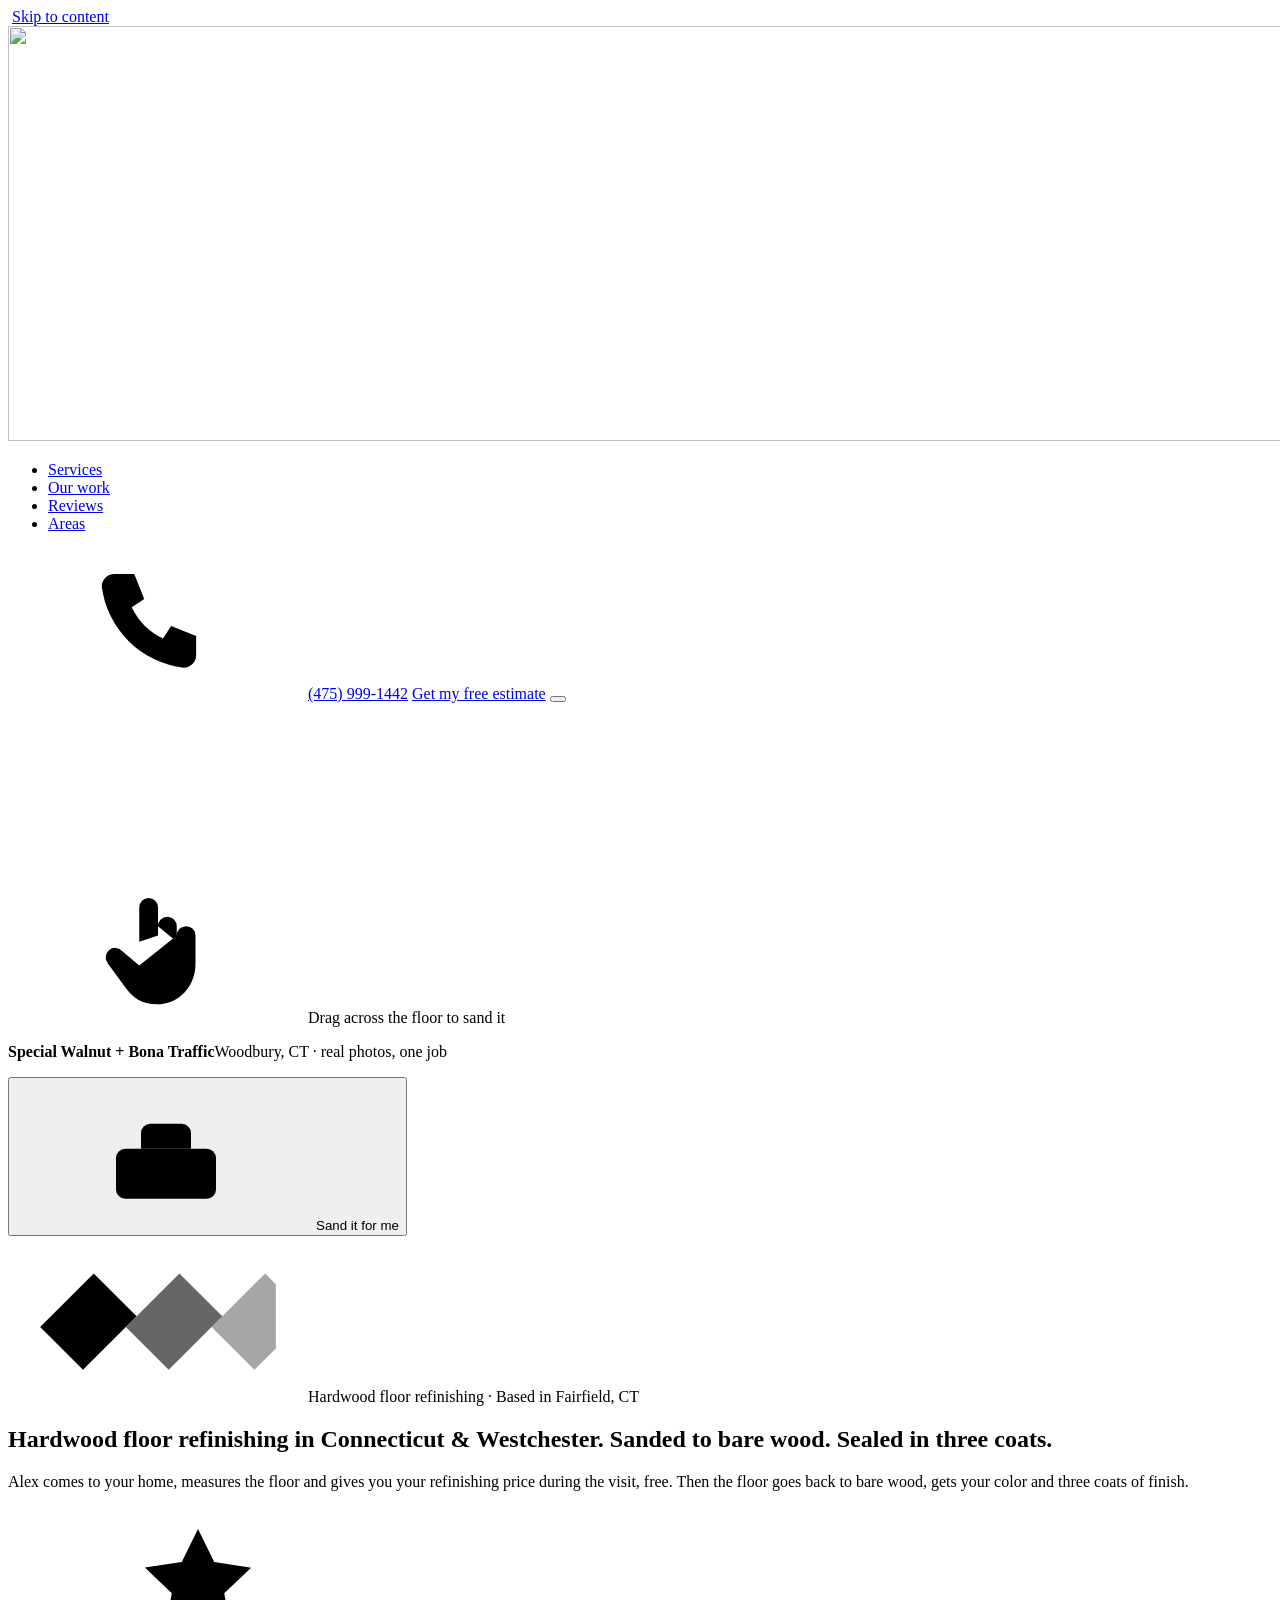
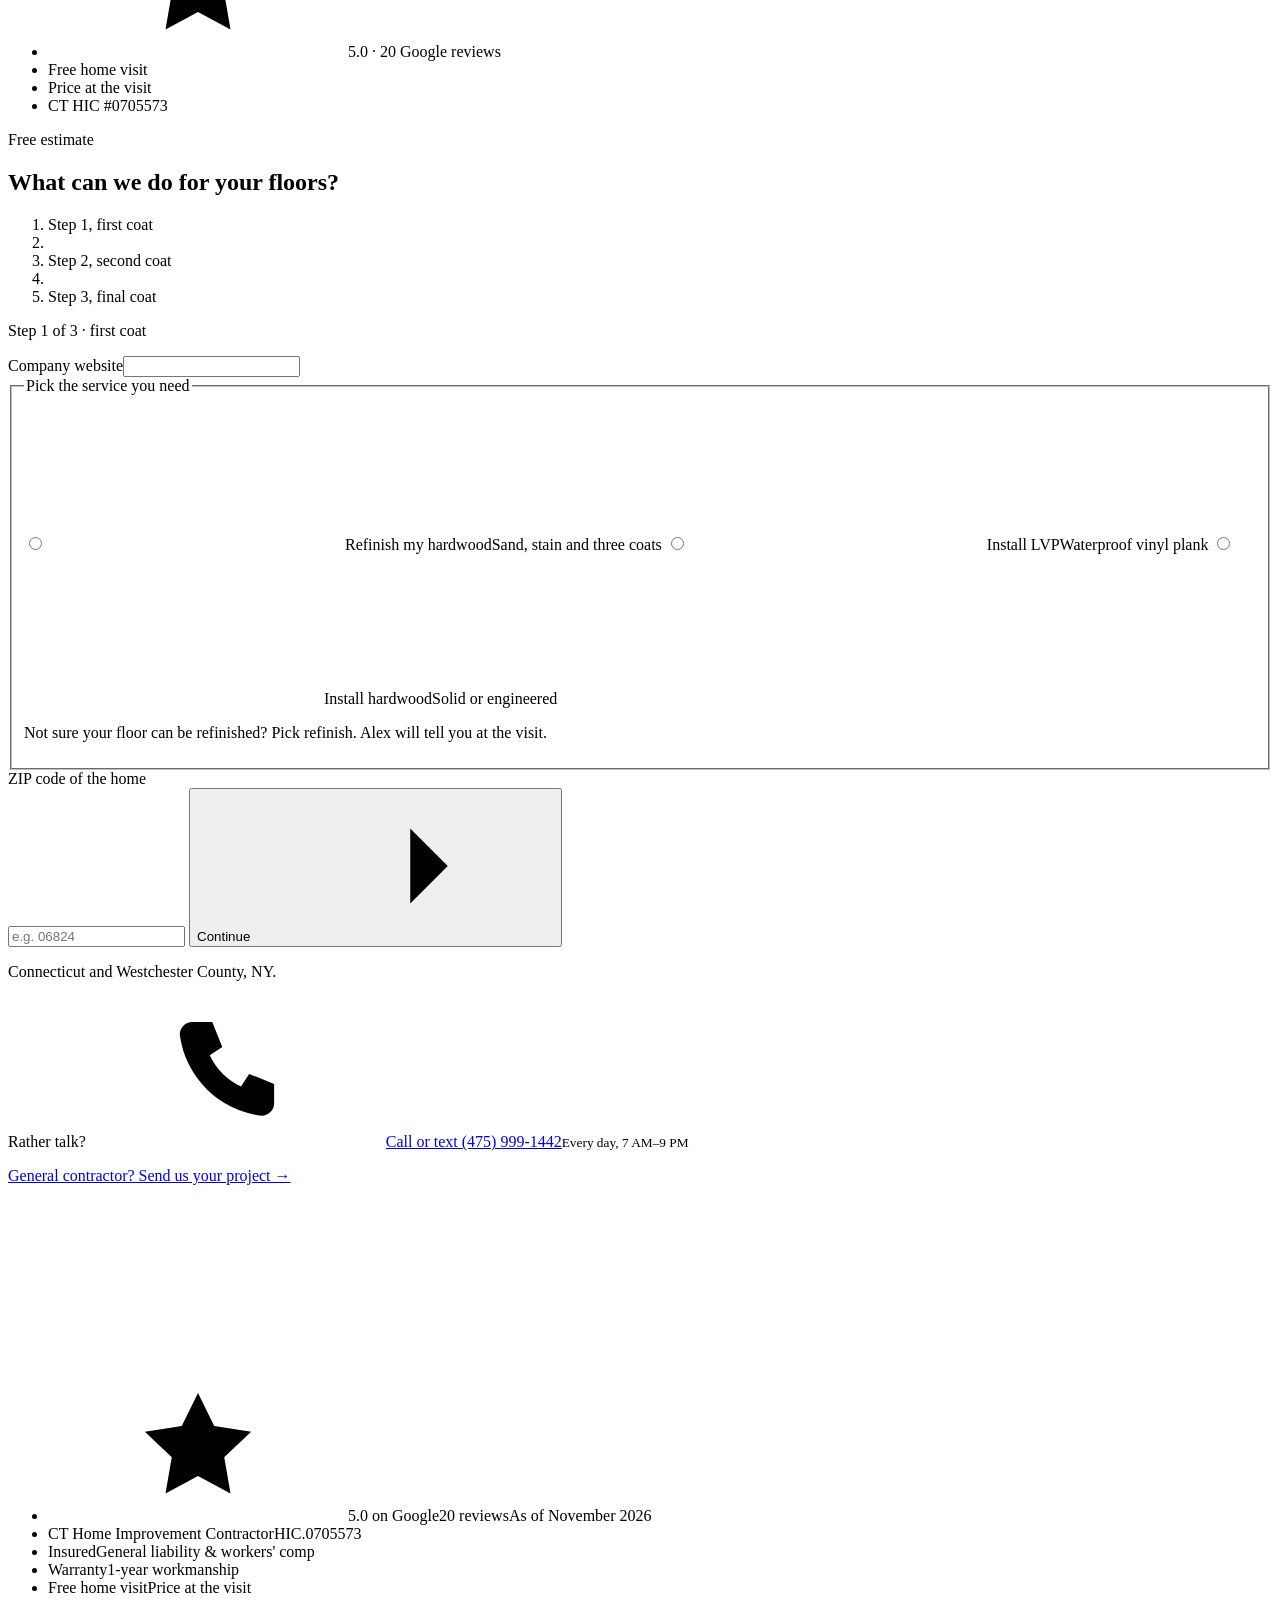
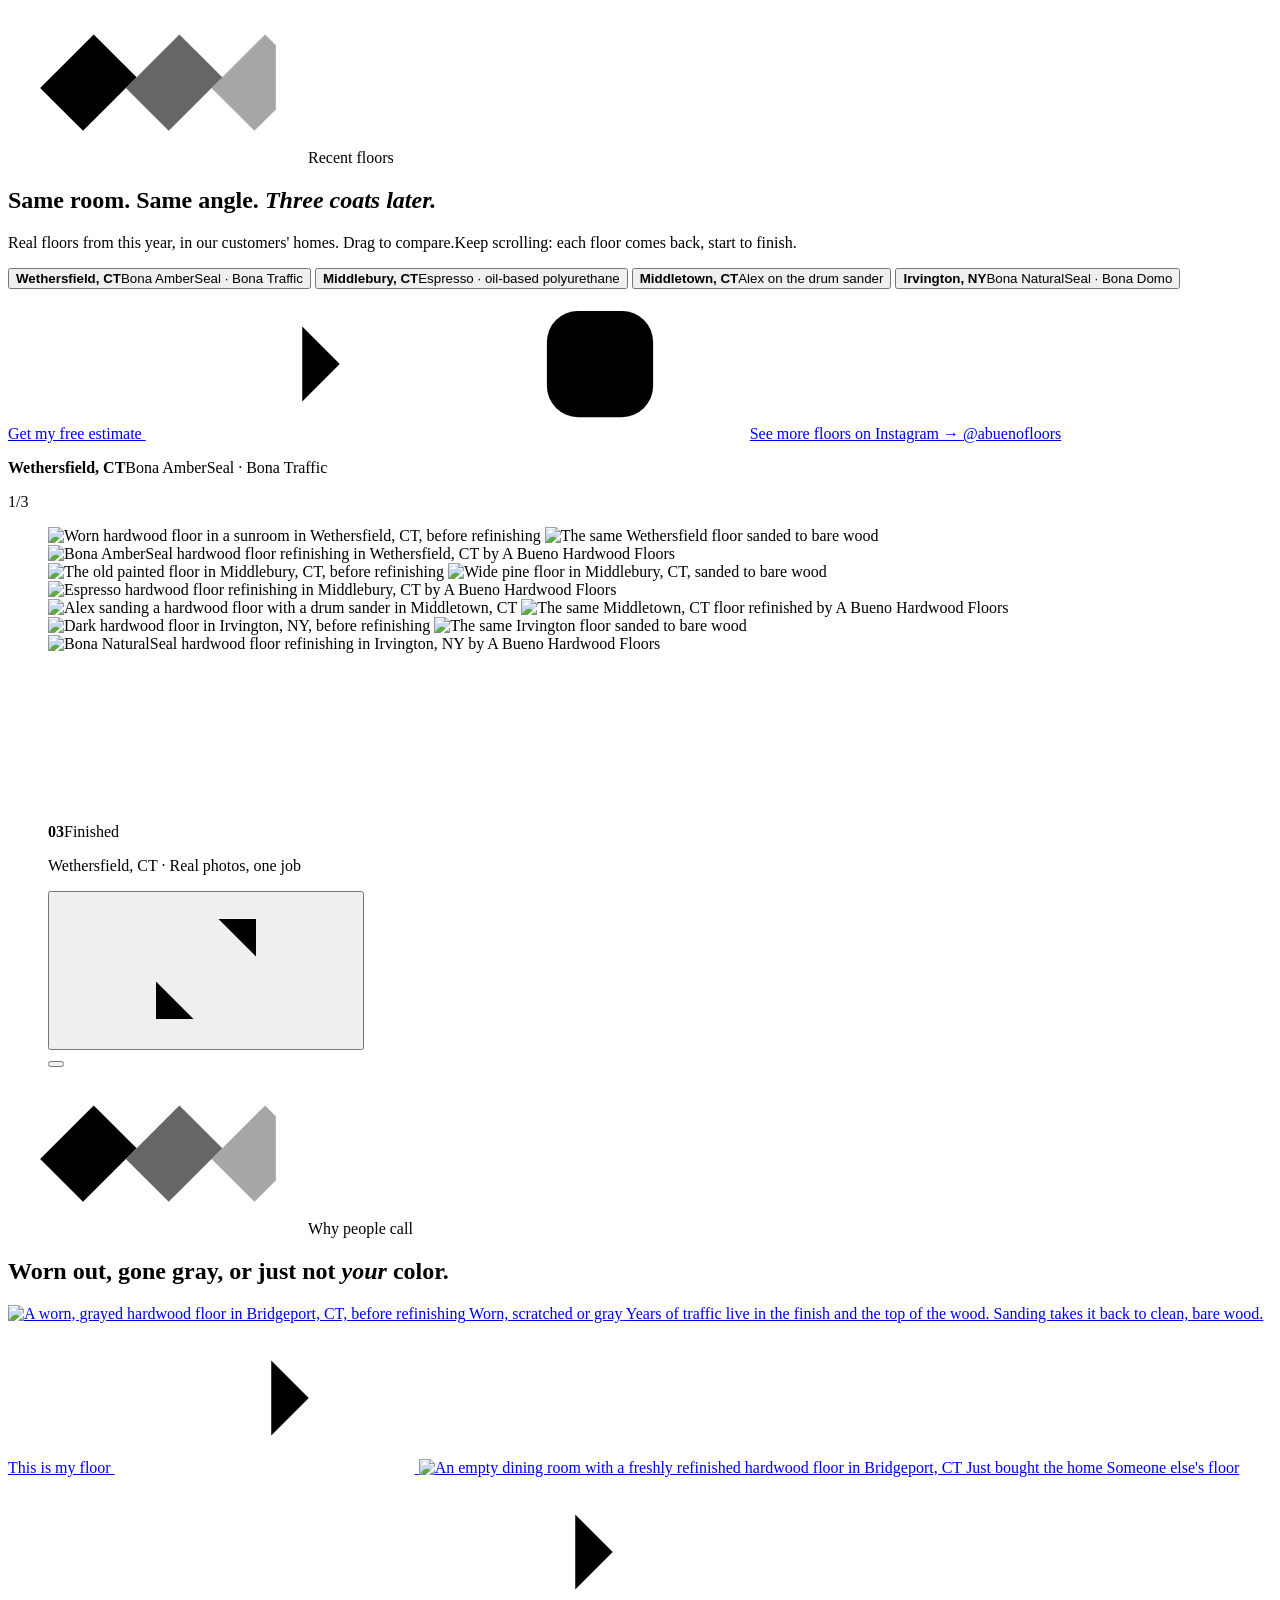
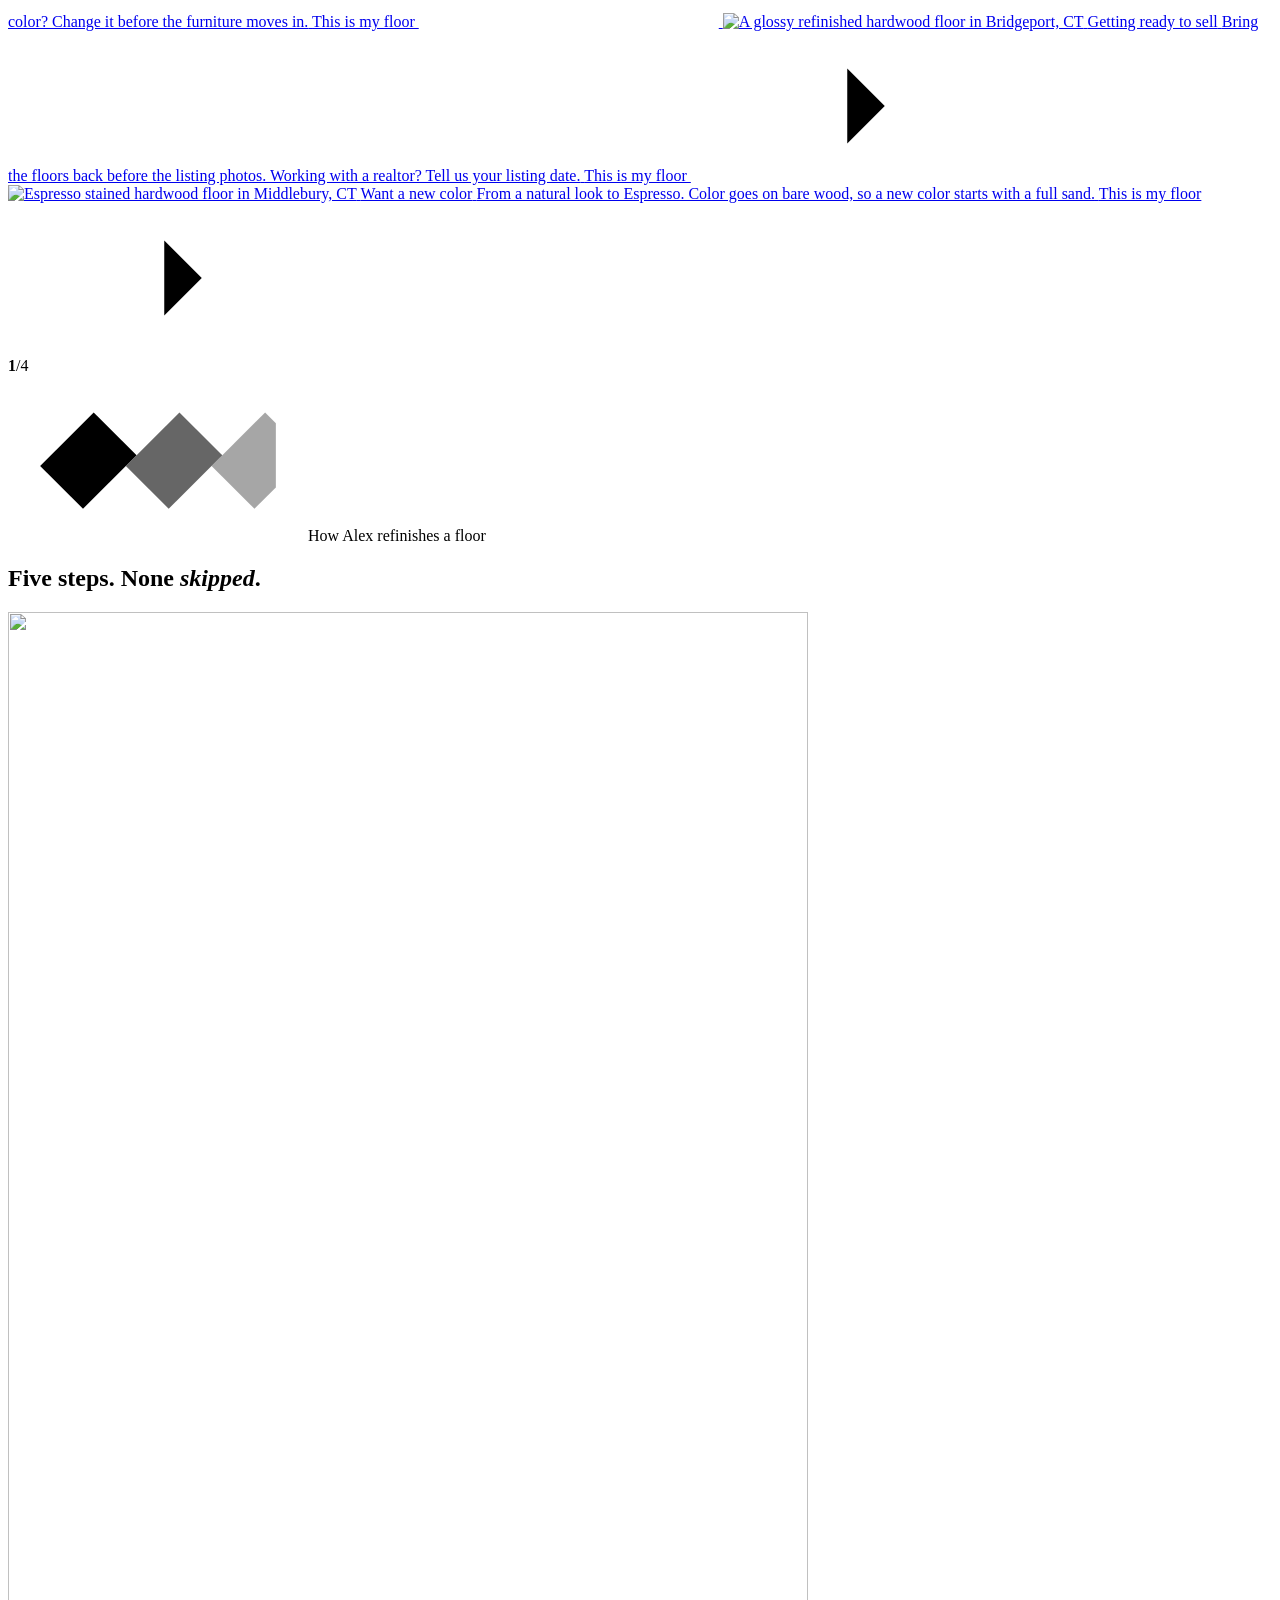
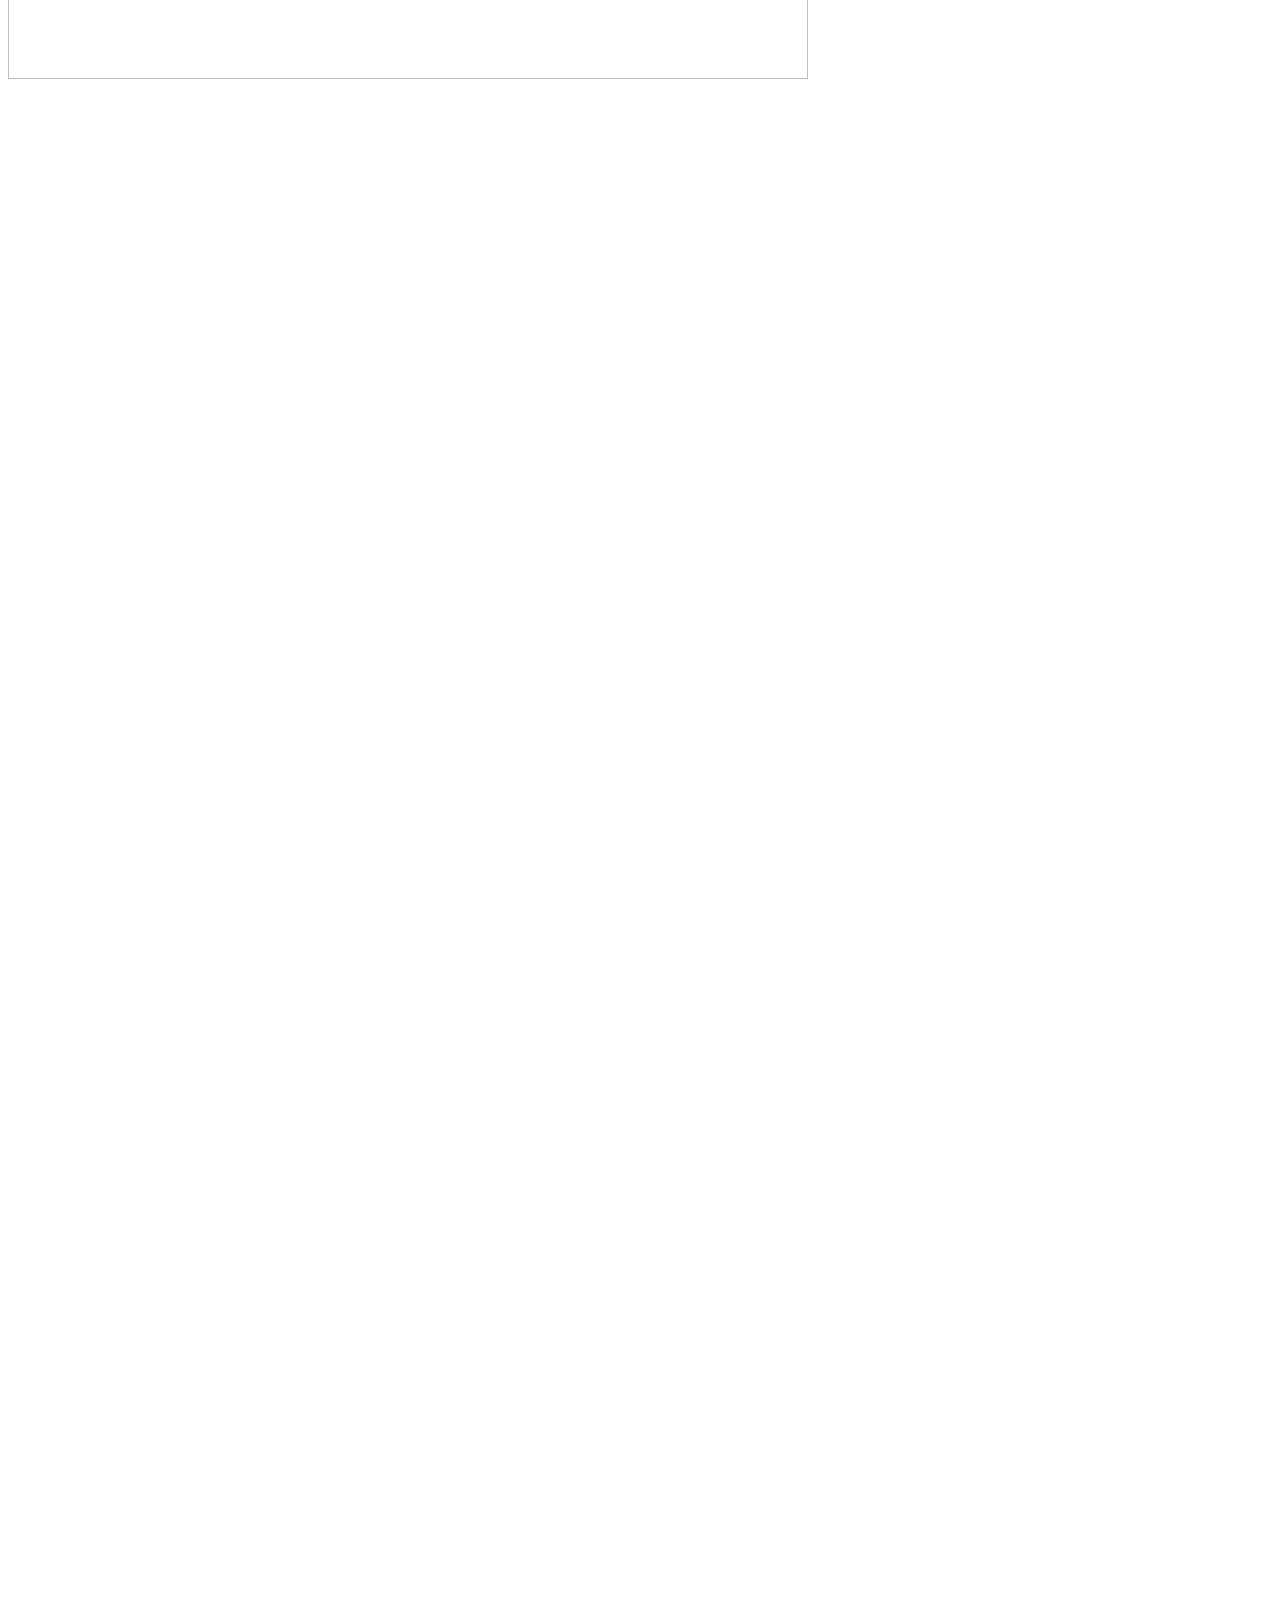
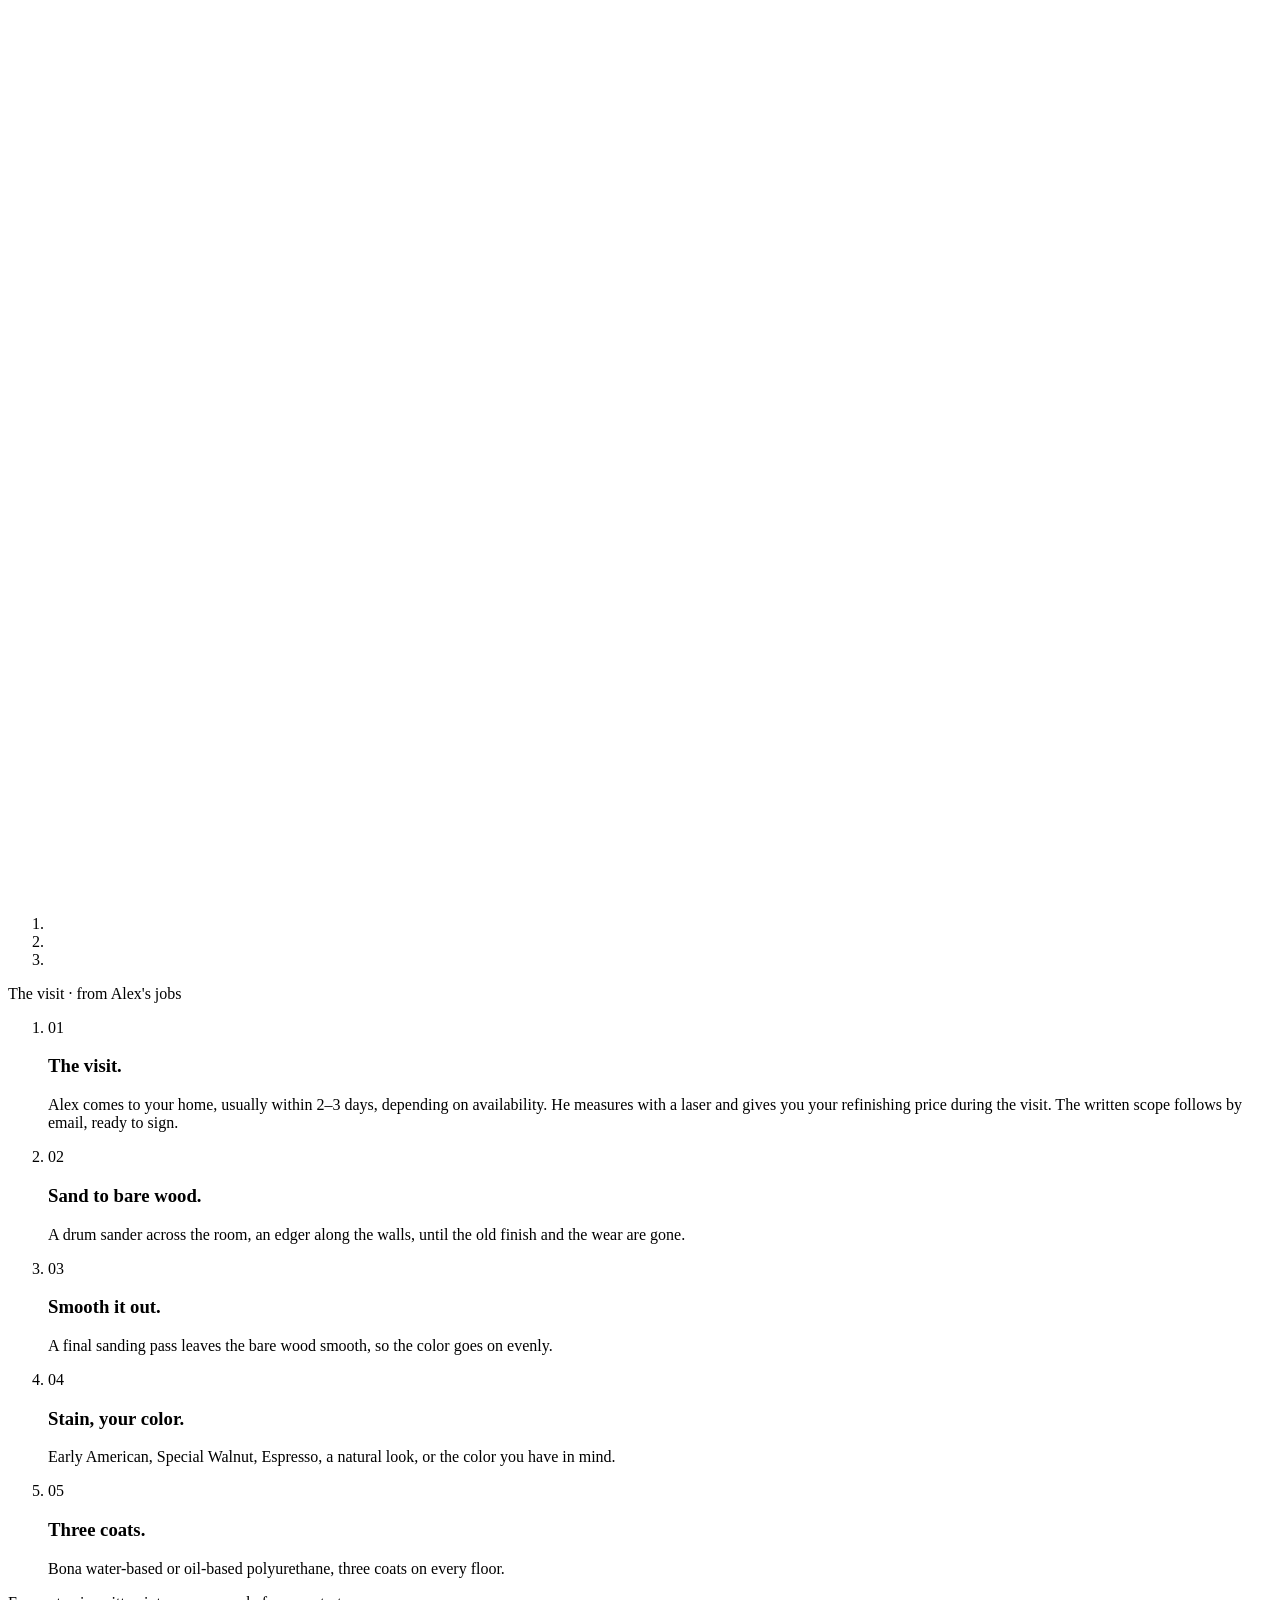
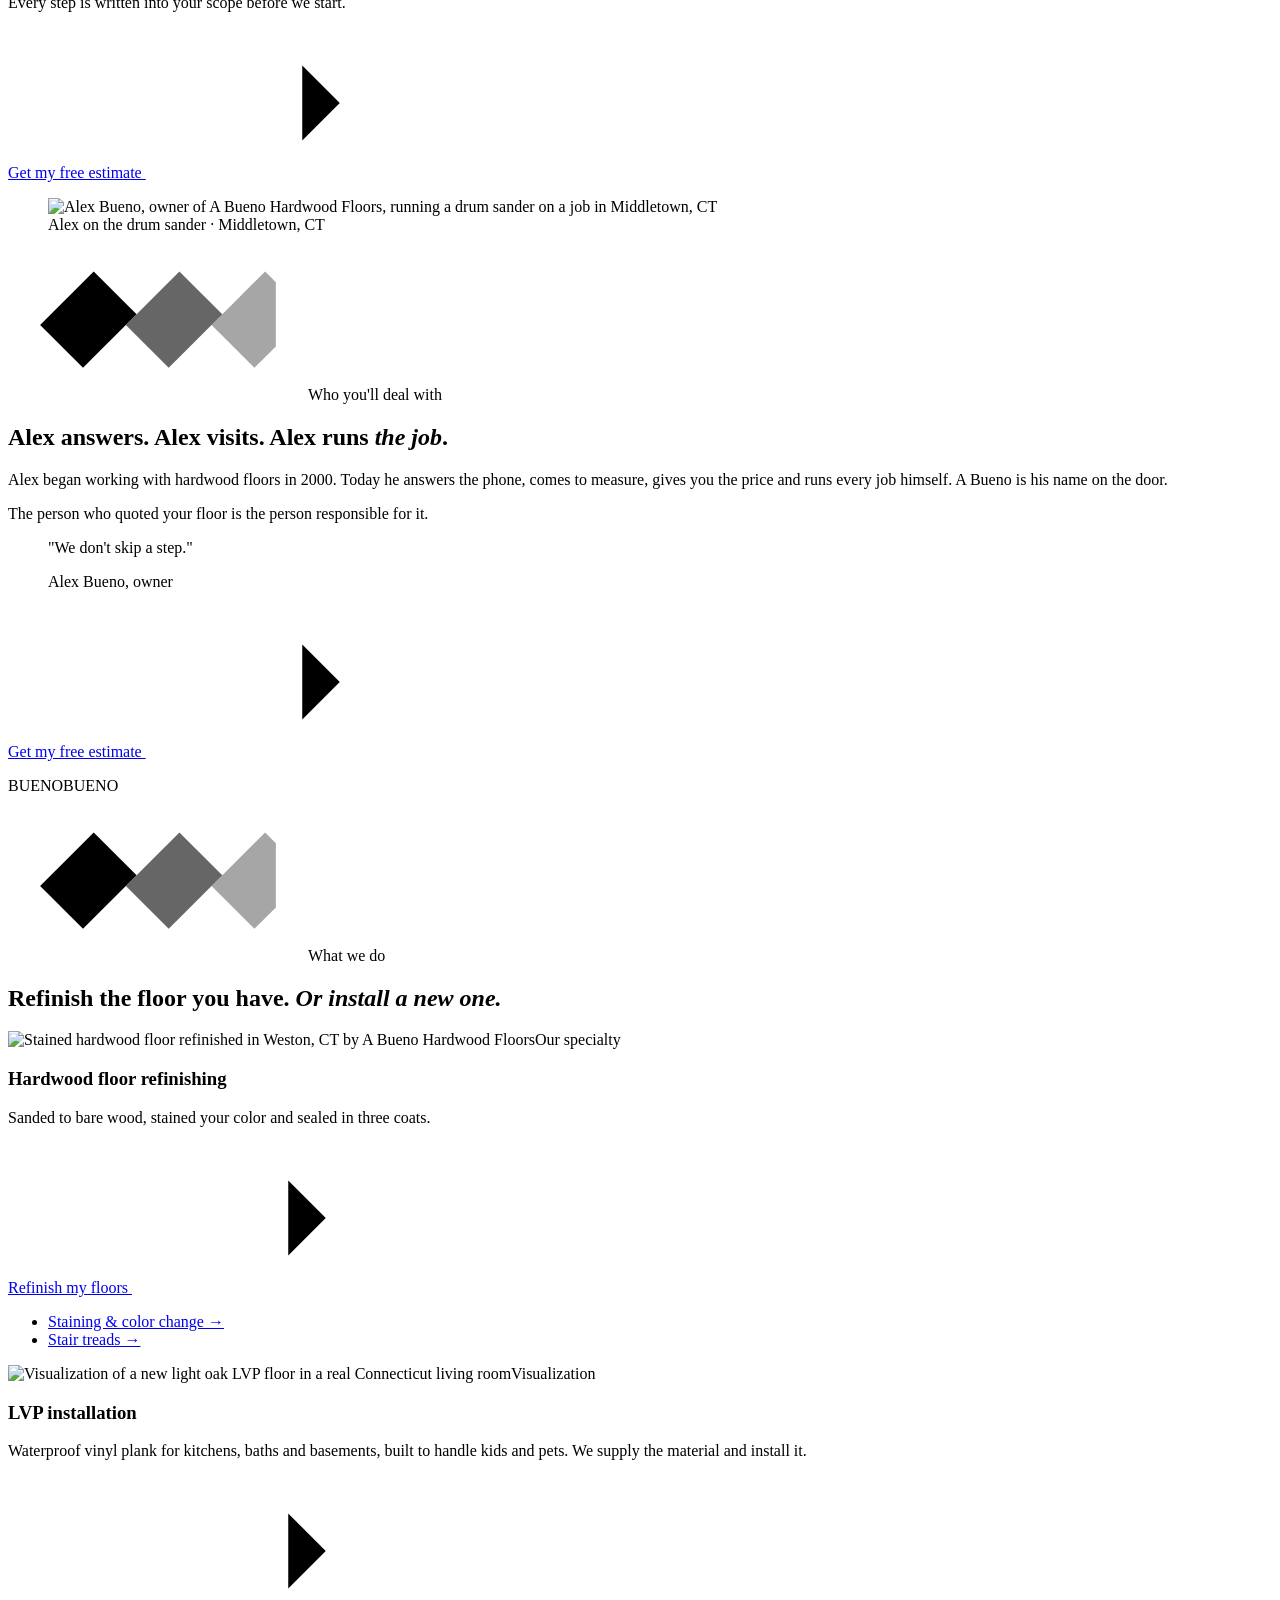
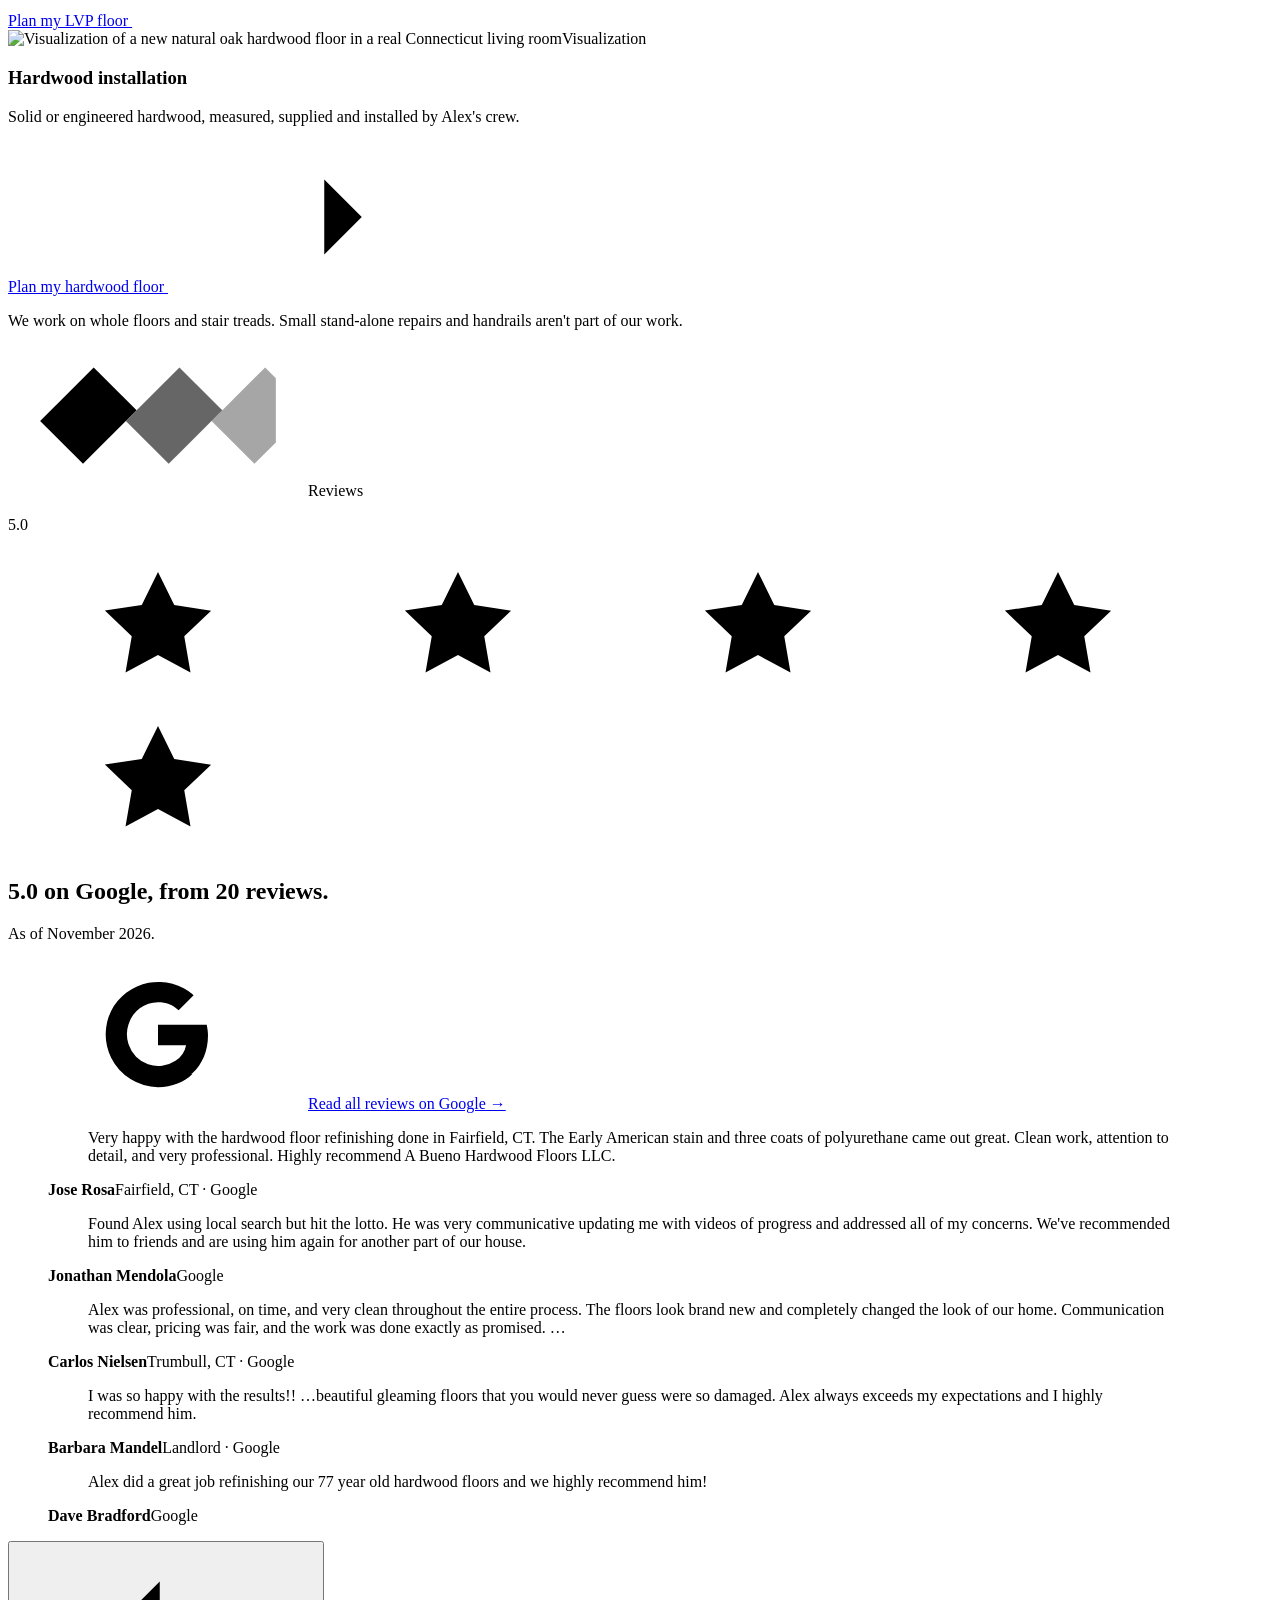
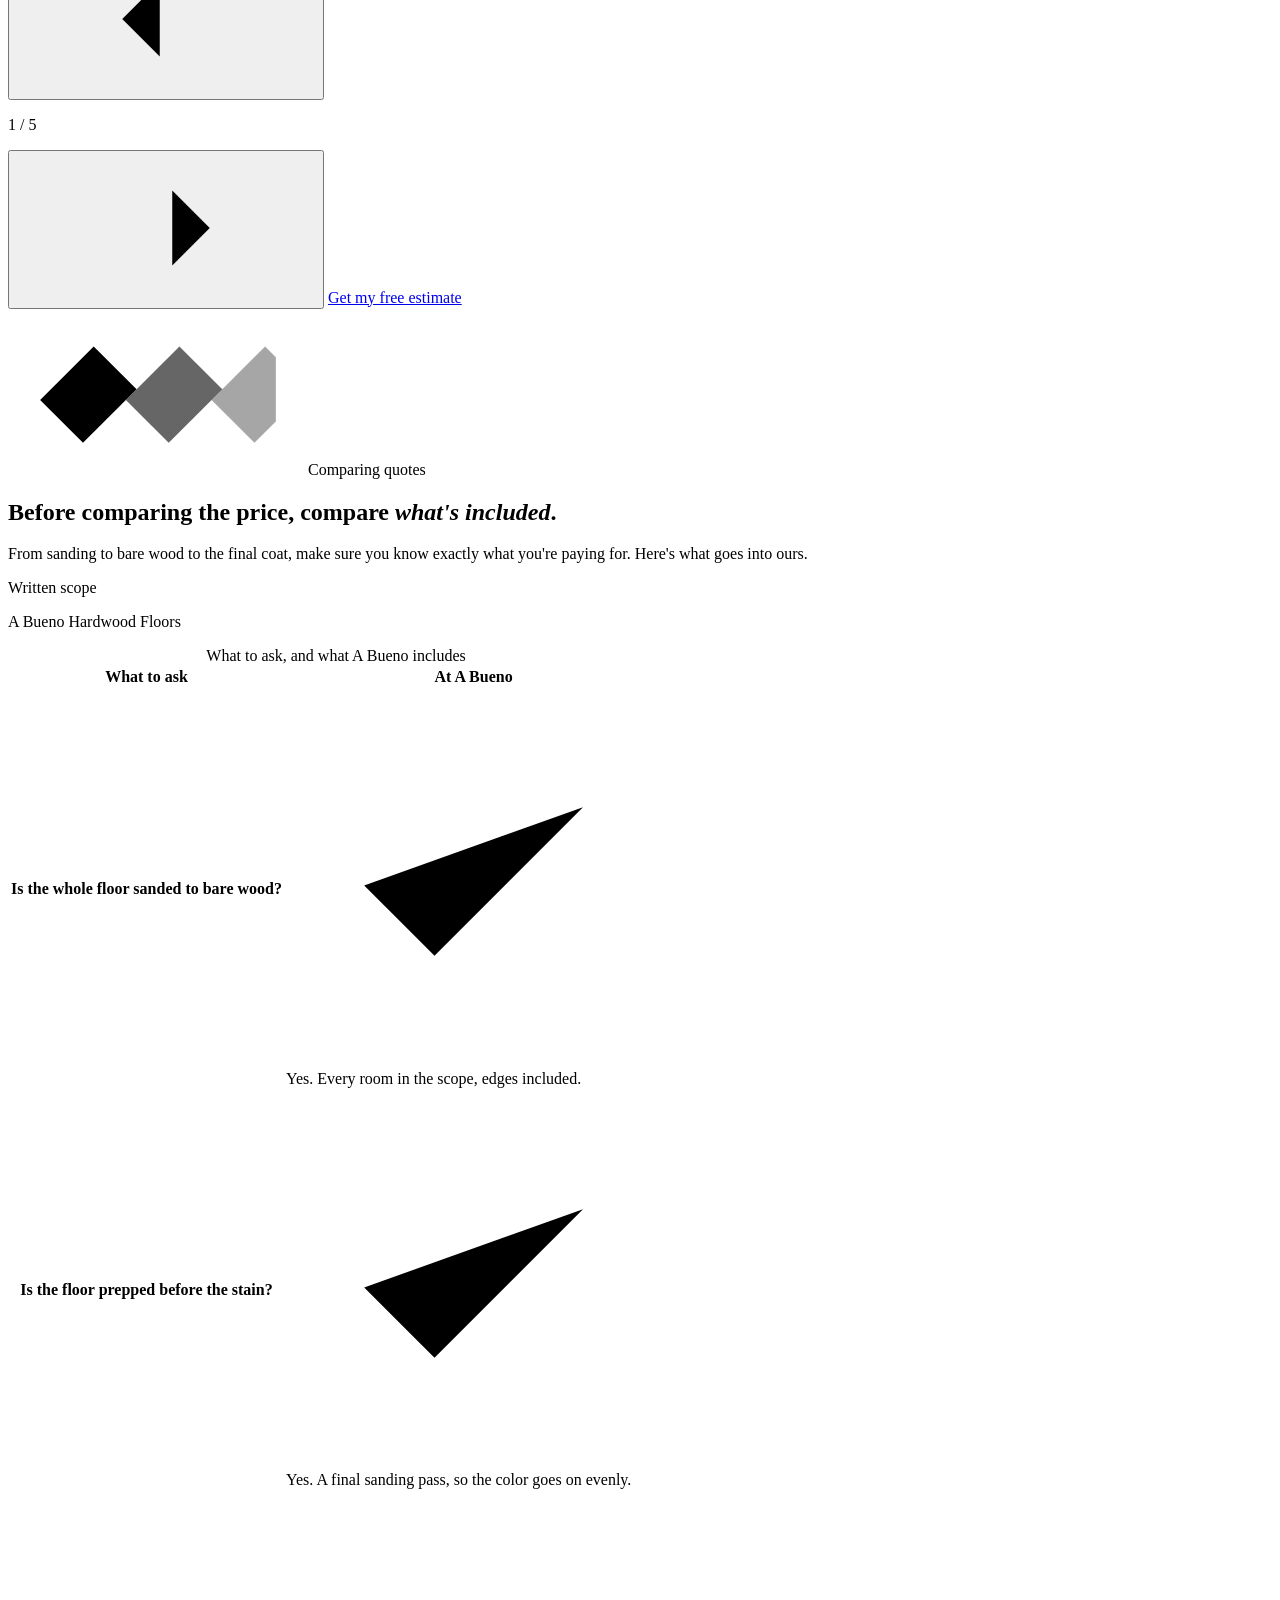
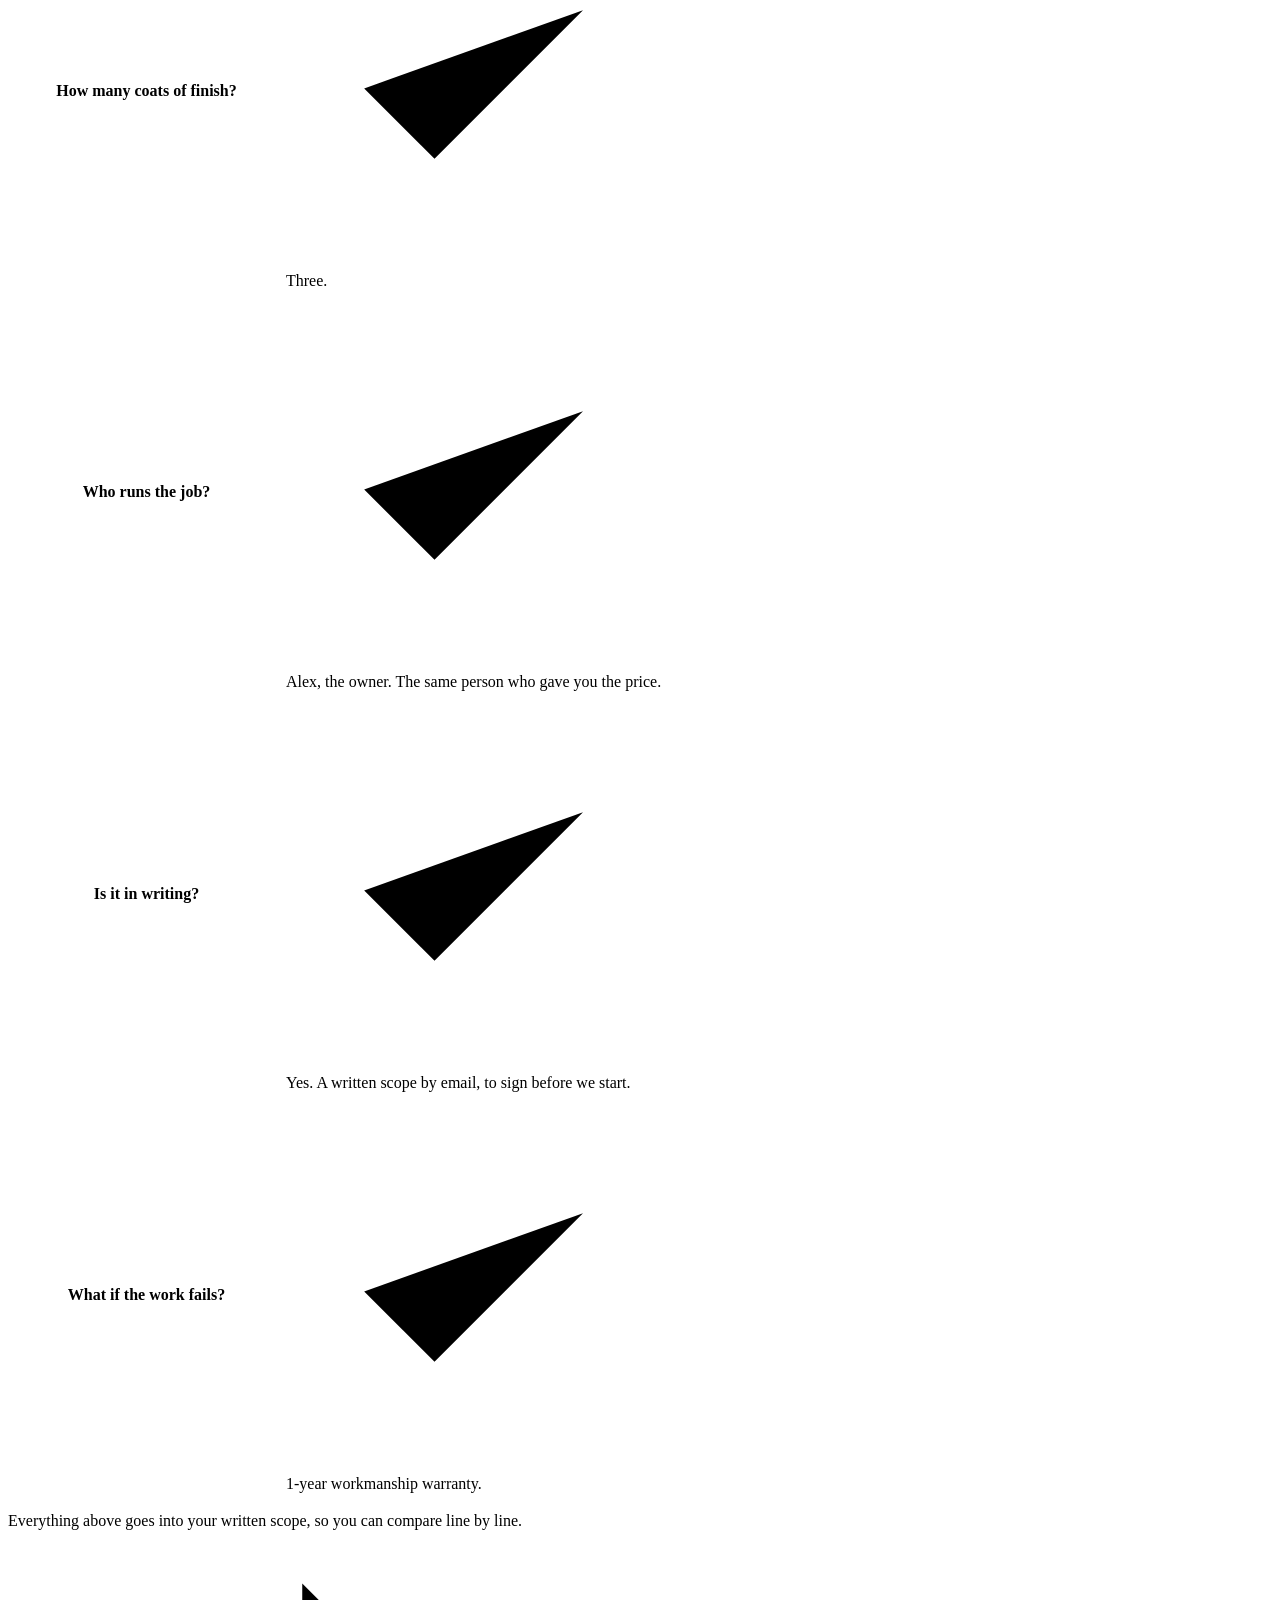
==== commit fa8acebb: "preview 2026-11-26 09:38" ====
--- a/index.html
+++ b/index.html
@@ -291,7 +291,7 @@
     <header class="work__head">
       <p class="label" data-reveal-title><svg class="hb" aria-hidden="true"><use href="#hb-mark"></use></svg>Recent floors</p>
       <h2 class="h2" id="work-title" data-reveal-title>Same room. Same angle. <em class="nl">Three coats&nbsp;later.</em></h2>
-      <p class="lead" data-reveal-title>Real floors from this year, in our customers' homes. Drag to&nbsp;compare.</p>
+      <p class="lead" data-reveal-title>Real floors from this year, in our customers' homes. <span class="lead__drag">Drag to&nbsp;compare.</span><span class="lead__scroll">Keep scrolling: each floor comes back, start to&nbsp;finish.</span></p>
       <div class="jobs" role="group" aria-label="Choose a floor" data-jobs>
         <button type="button" class="job" data-tab="weth" data-tag="Wethersfield, CT · Bona AmberSeal · Bona Traffic" aria-pressed="true"><b>Wethersfield, CT</b><span>Bona AmberSeal · Bona Traffic</span></button>
         <button type="button" class="job" data-tab="midb" data-tag="Middlebury, CT · Espresso · oil-based polyurethane" aria-pressed="false"><b>Middlebury, CT</b><span>Espresso · oil-based polyurethane</span></button>
@@ -304,6 +304,13 @@
       </div>
     </header>
 
+    <div class="work__track" data-work-track>
+    <div class="work__pin">
+    <div class="work__now" data-work-now>
+      <p class="work__now-t"><b data-now-name>Wethersfield, CT</b><span data-now-tag>Bona AmberSeal · Bona Traffic</span></p>
+      <p class="work__now-n"><span data-now-i>1</span>/<span data-now-total>3</span></p>
+      <div class="work__segs" data-now-segs></div>
+    </div>
     <figure class="reel" data-reel data-reel-lazy data-label-pause="Pause" data-label-play="Play the job" data-label-replay="Replay the job">
       <div class="reel__table" data-gallery>
         <div class="reel__frame" data-reel-frame>
@@ -338,6 +345,8 @@
         <div class="reel__rule" data-reel-rule role="slider" tabindex="0" aria-label="Stage of the floor" aria-valuemin="1" aria-valuemax="3" aria-valuenow="3" aria-valuetext="Finished"><span class="reel__fill" data-reel-fill></span><span class="reel__stops" data-reel-stops></span><span class="reel__knob" data-reel-knob></span></div>
       </figcaption>
     </figure>
+    </div>
+    </div>
   </div>
 </section>
 
@@ -373,6 +382,7 @@
         <span class="why__go">This is my floor <svg class="ic" aria-hidden="true"><use href="#i-arrow-right"></use></svg></span>
       </a>
     </div>
+    <div class="why__bar" aria-hidden="true"><span class="why__track"><i data-why-fill></i></span><span class="why__n"><b data-why-i>1</b>/<span data-why-total>4</span></span></div>
   </div>
 </section>
 
@@ -619,7 +629,11 @@
 </section>
 
 <section class="final" id="estimate-final" data-section="final-cta" aria-labelledby="final-title">
-  <div class="final__strip" aria-hidden="true"><span class="final__worn"></span><span class="final__bare" data-final-bare></span><span class="final__line" data-final-line></span></div>
+  <div class="final__strip" aria-hidden="true">
+    <img class="final__worn" src="/a-bueno-hardwood-floors-preview/assets/img/final/final-worn-1600.webp" srcset="/a-bueno-hardwood-floors-preview/assets/img/final/final-worn-960.webp 960w, /a-bueno-hardwood-floors-preview/assets/img/final/final-worn-1600.webp 1600w, /a-bueno-hardwood-floors-preview/assets/img/final/final-worn-2400.webp 2400w" sizes="100vw" width="2400" height="794" alt="" loading="lazy" decoding="async">
+    <img class="final__bare" src="/a-bueno-hardwood-floors-preview/assets/img/final/final-bare-1600.webp" srcset="/a-bueno-hardwood-floors-preview/assets/img/final/final-bare-960.webp 960w, /a-bueno-hardwood-floors-preview/assets/img/final/final-bare-1600.webp 1600w, /a-bueno-hardwood-floors-preview/assets/img/final/final-bare-2400.webp 2400w" sizes="100vw" width="2400" height="794" alt="" loading="lazy" decoding="async" data-final-bare>
+    <span class="final__line" data-final-line></span>
+  </div>
   <div class="wrap final__grid">
     <div class="final__copy">
       <p class="label label--dark" data-reveal-title><svg class="hb" aria-hidden="true"><use href="#hb-mark"></use></svg>Your free estimate</p>
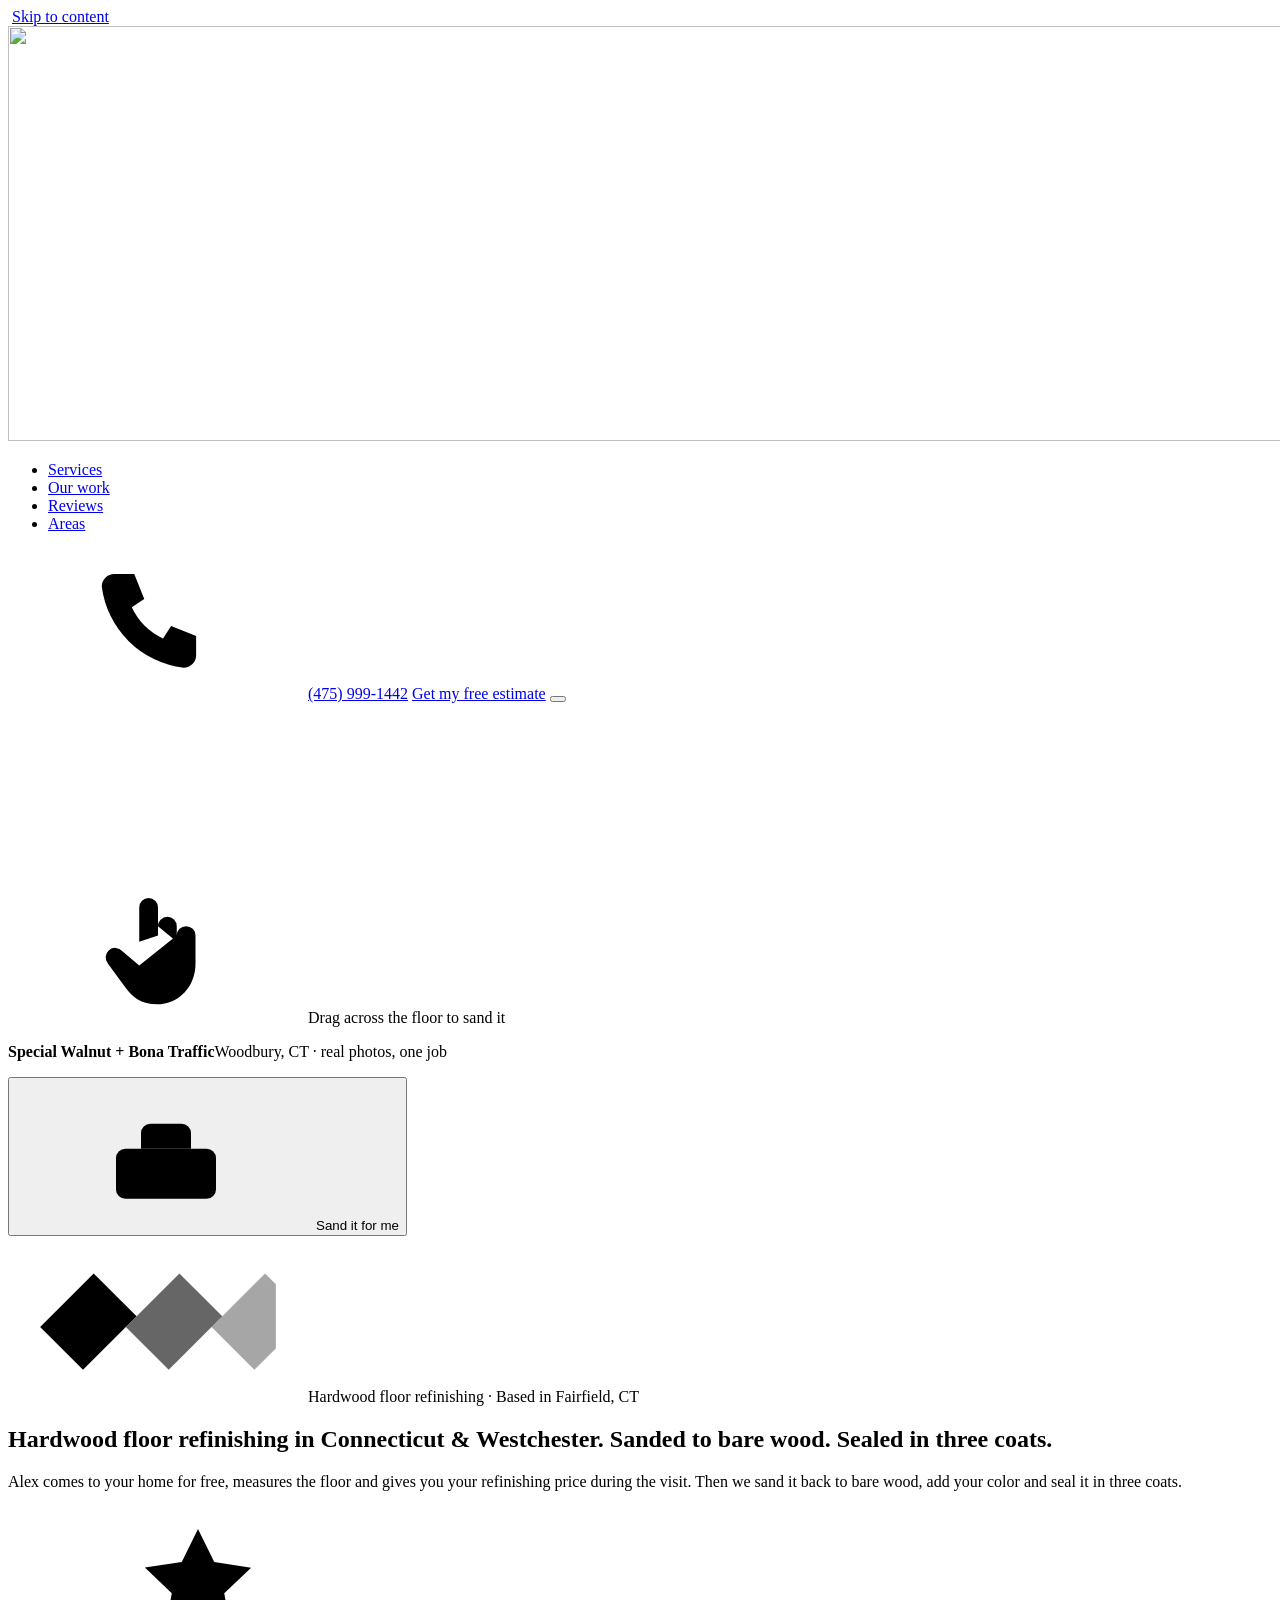
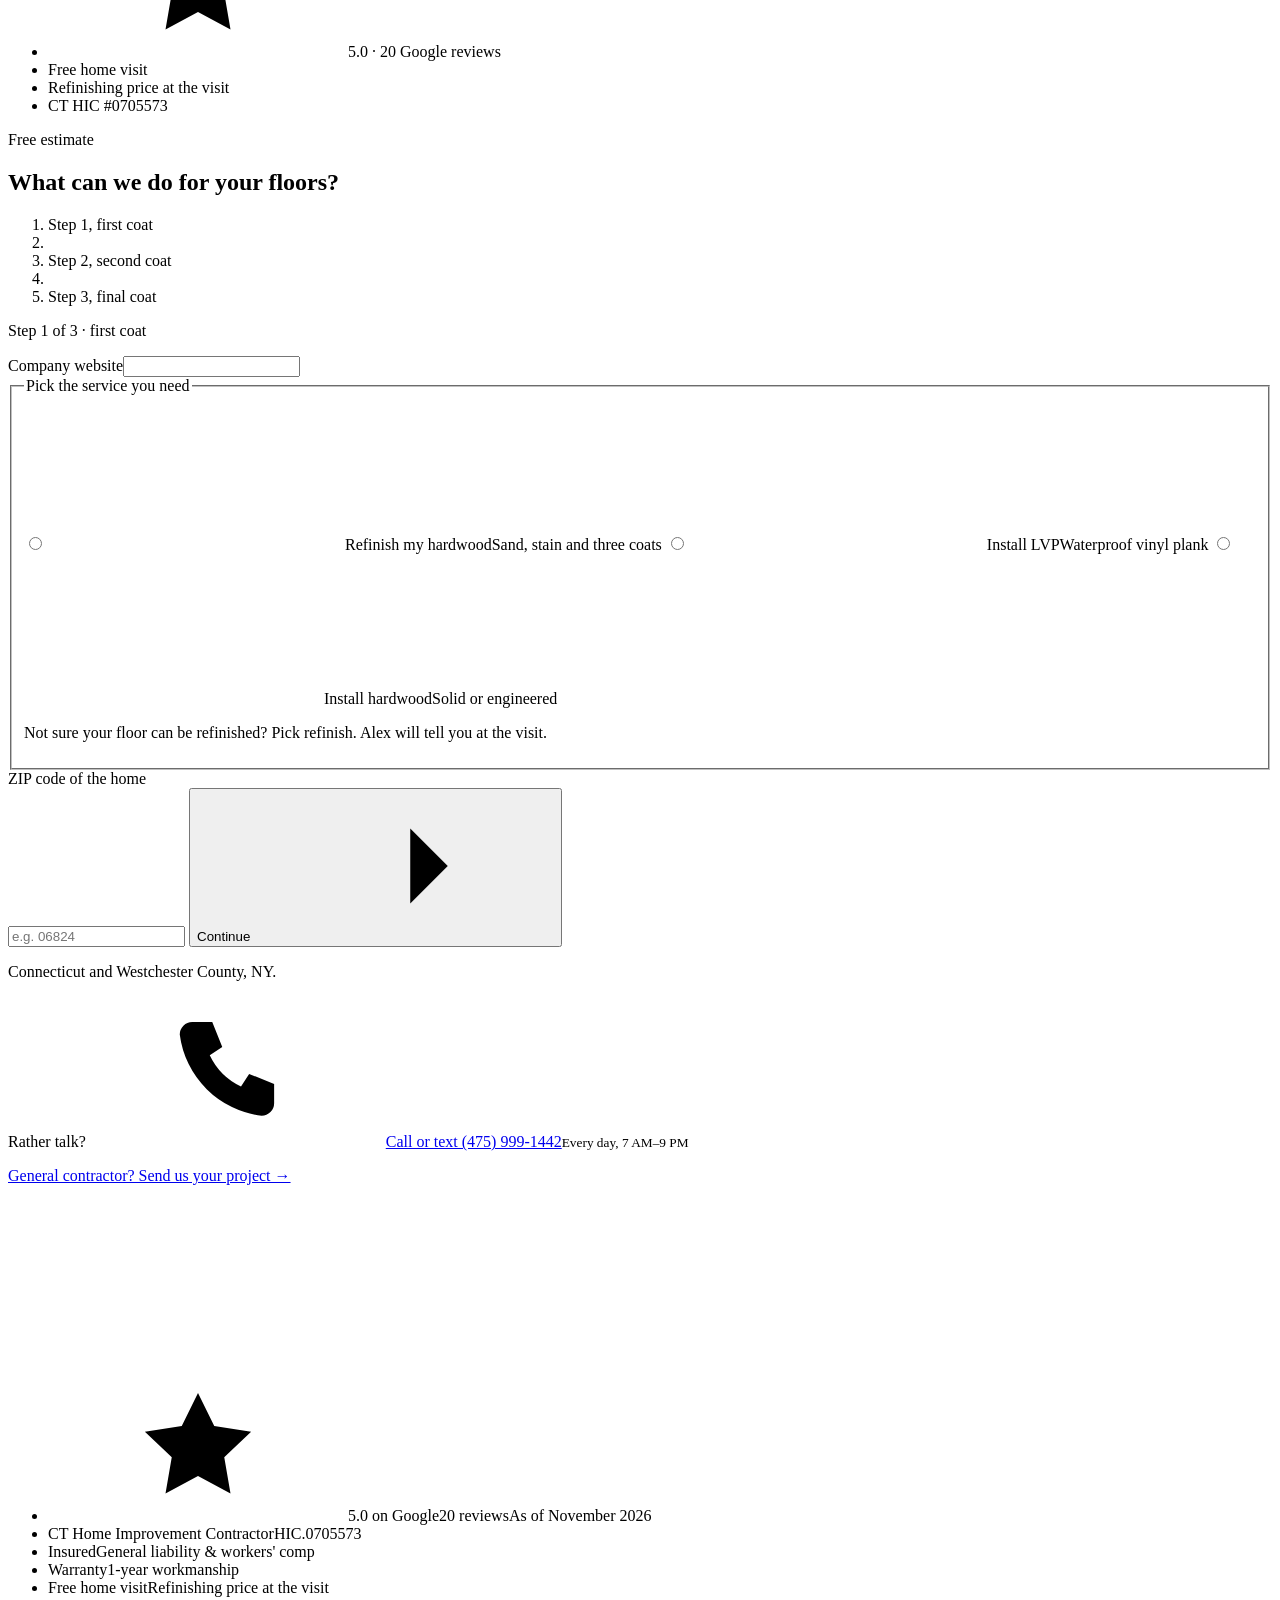
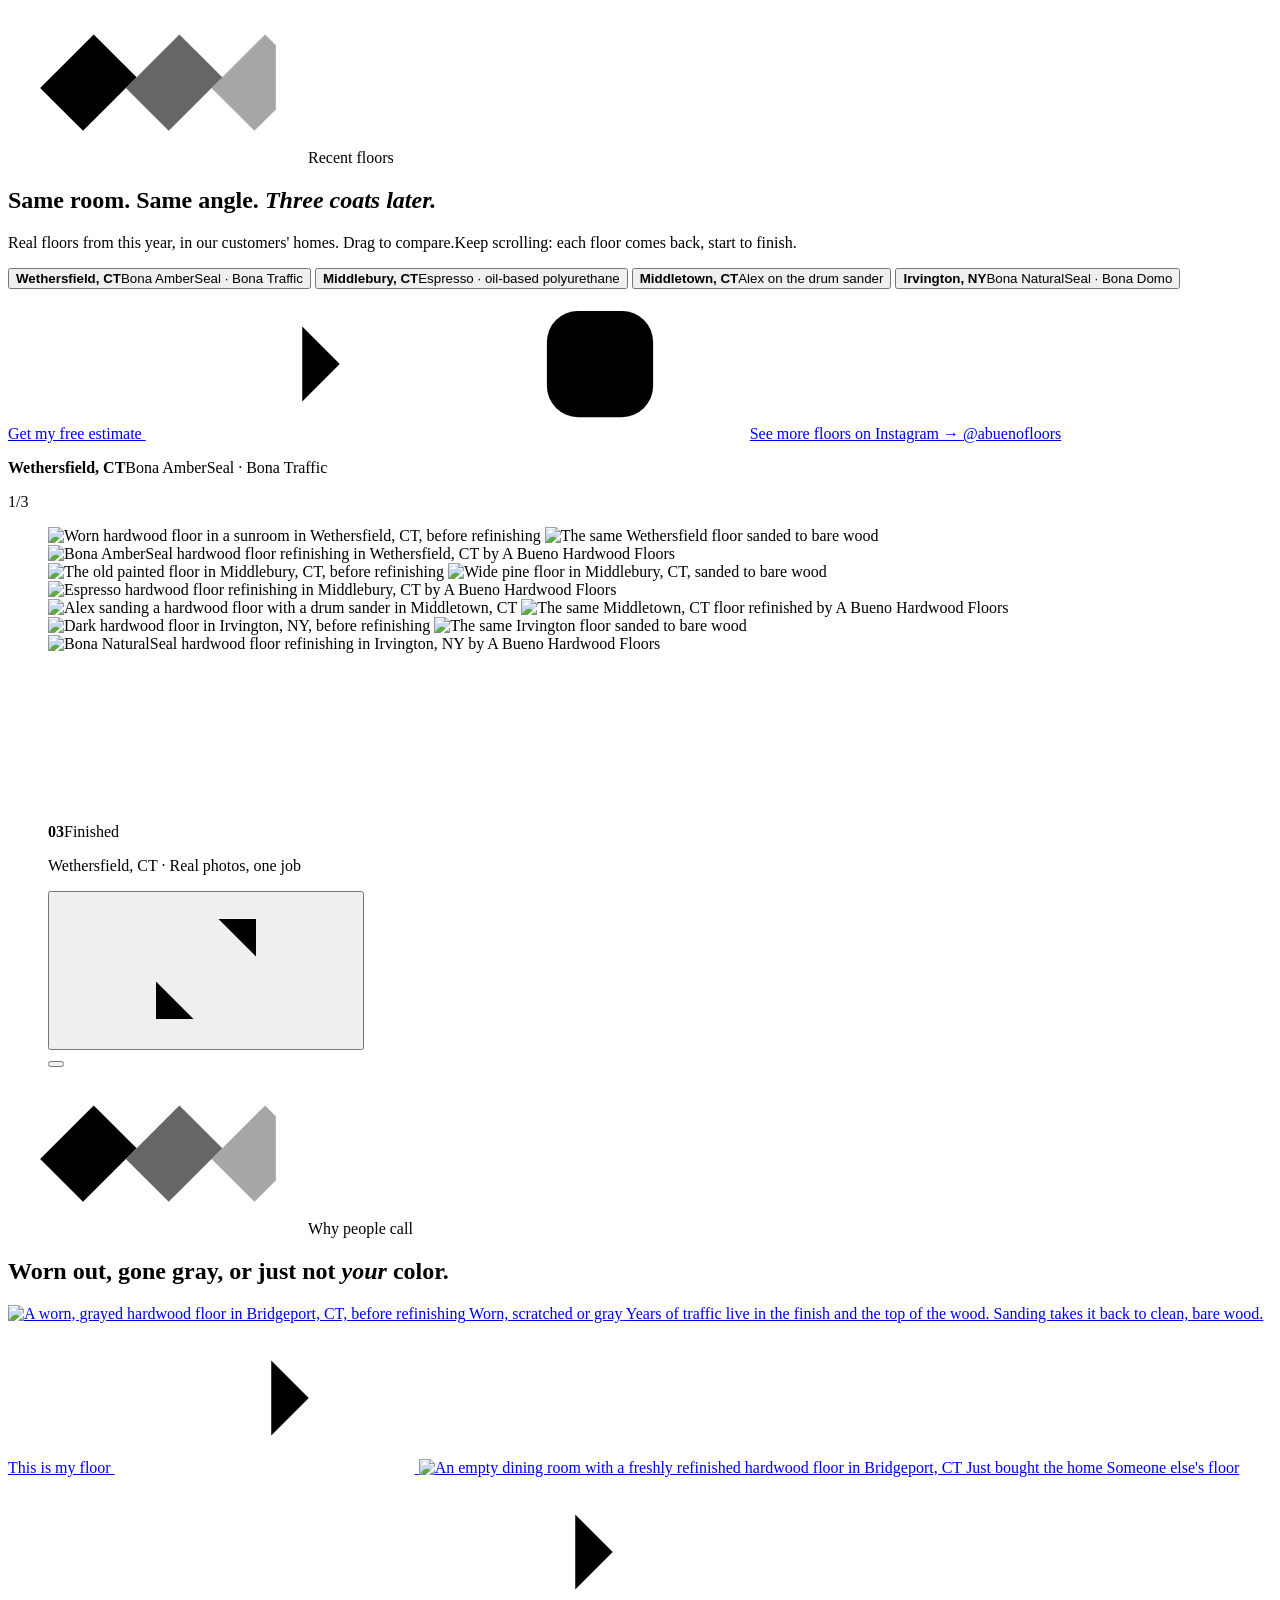
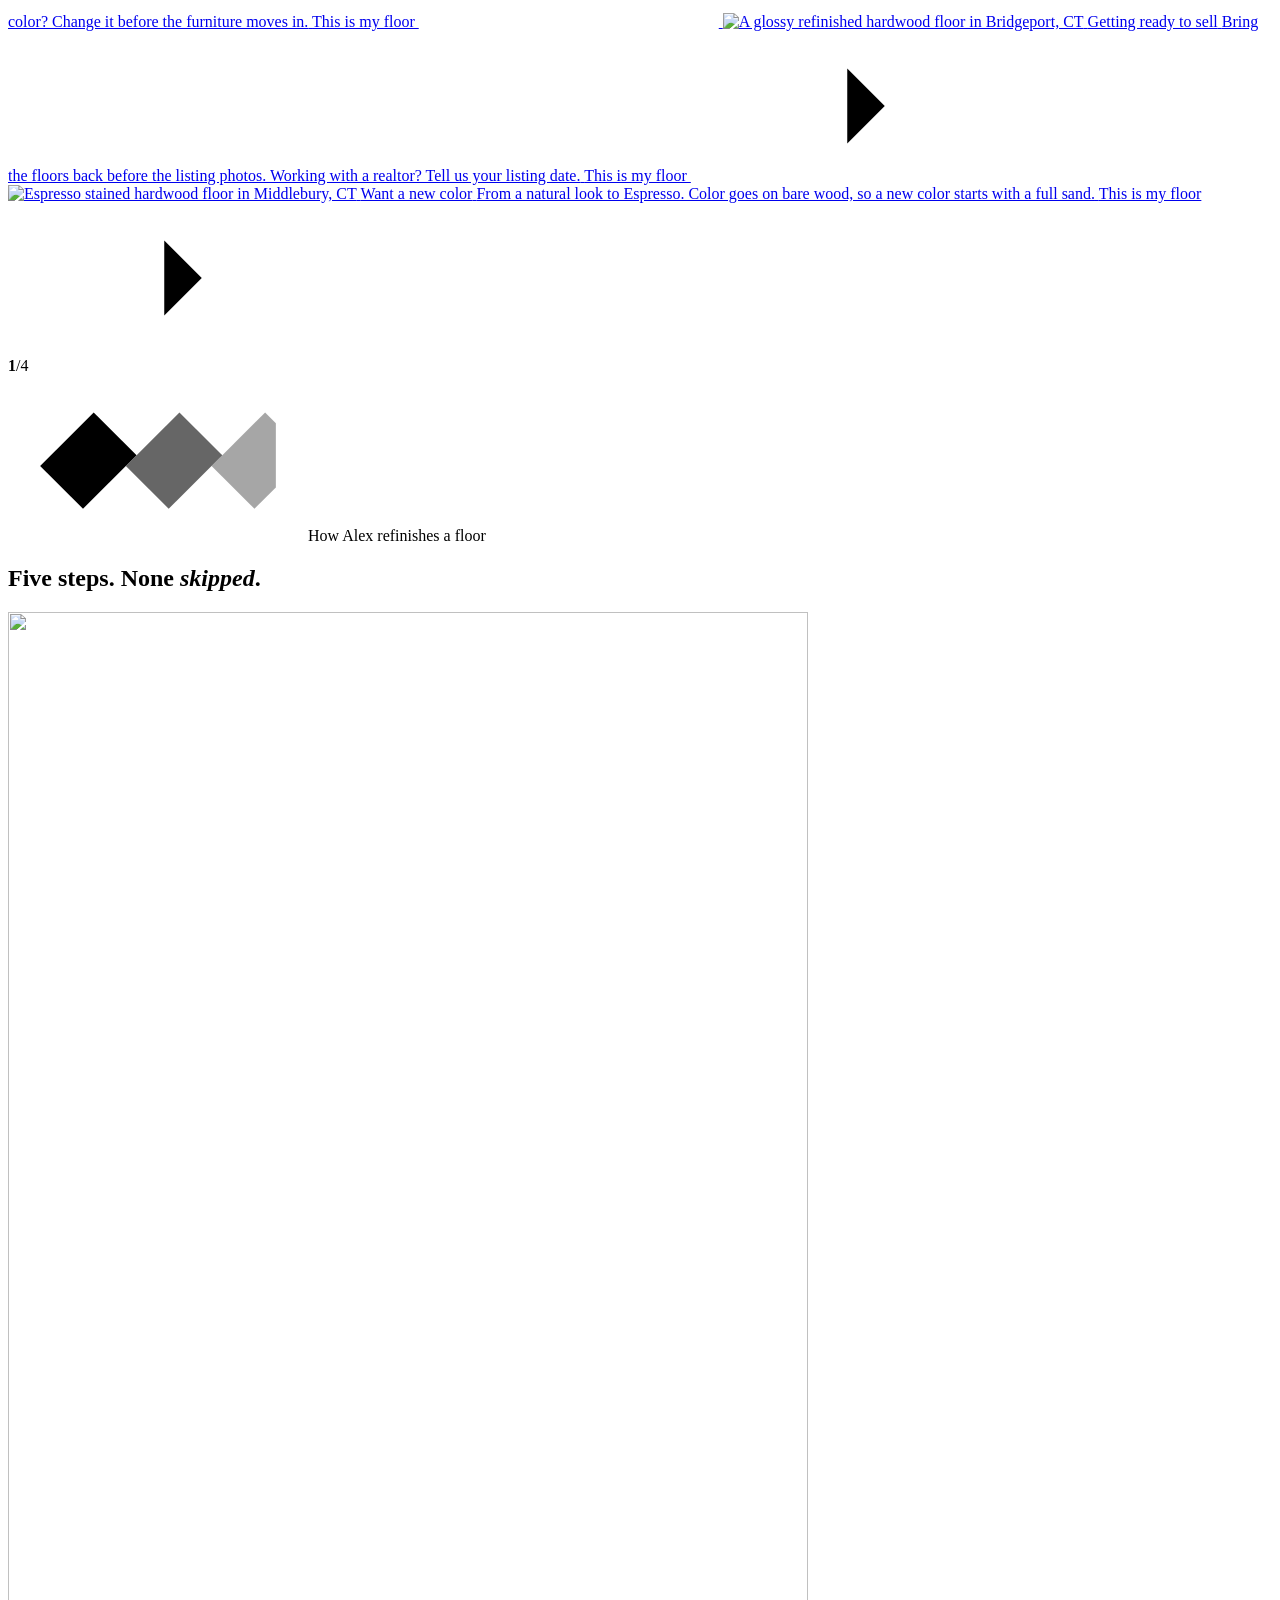
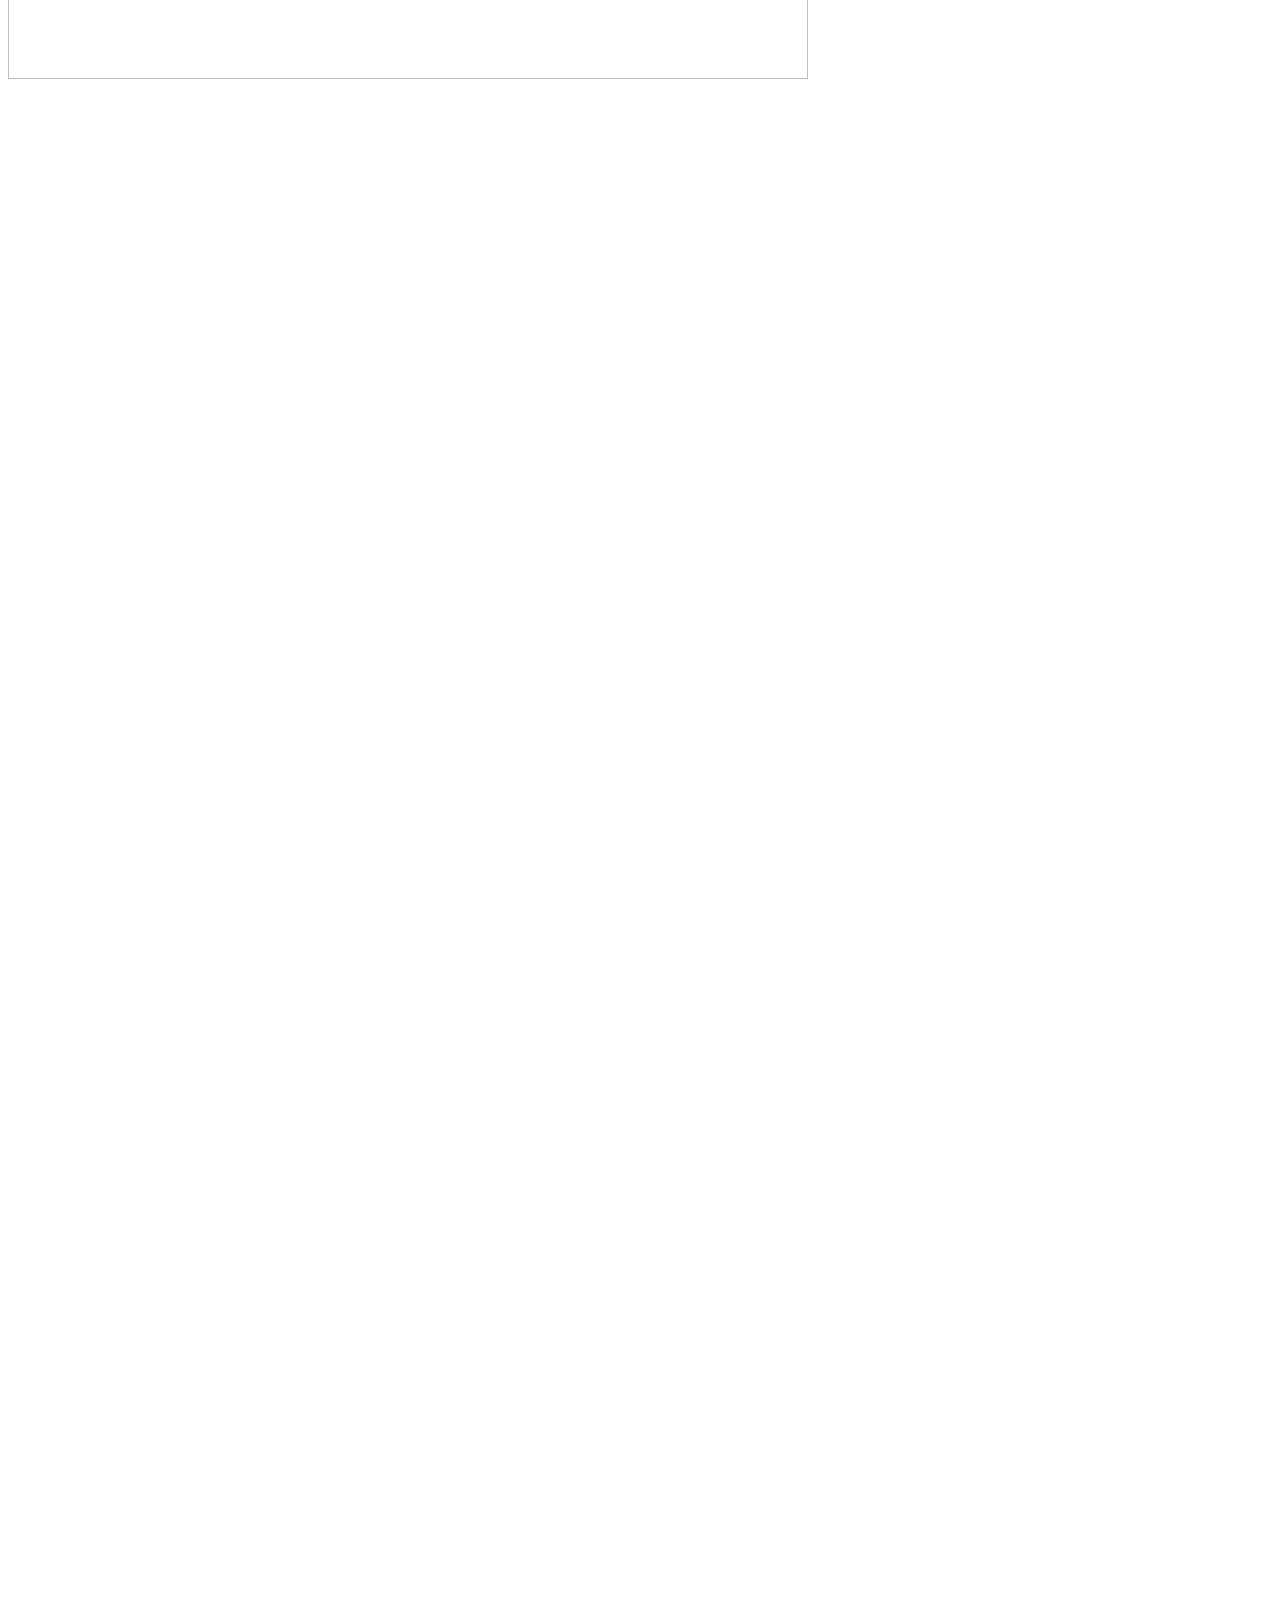
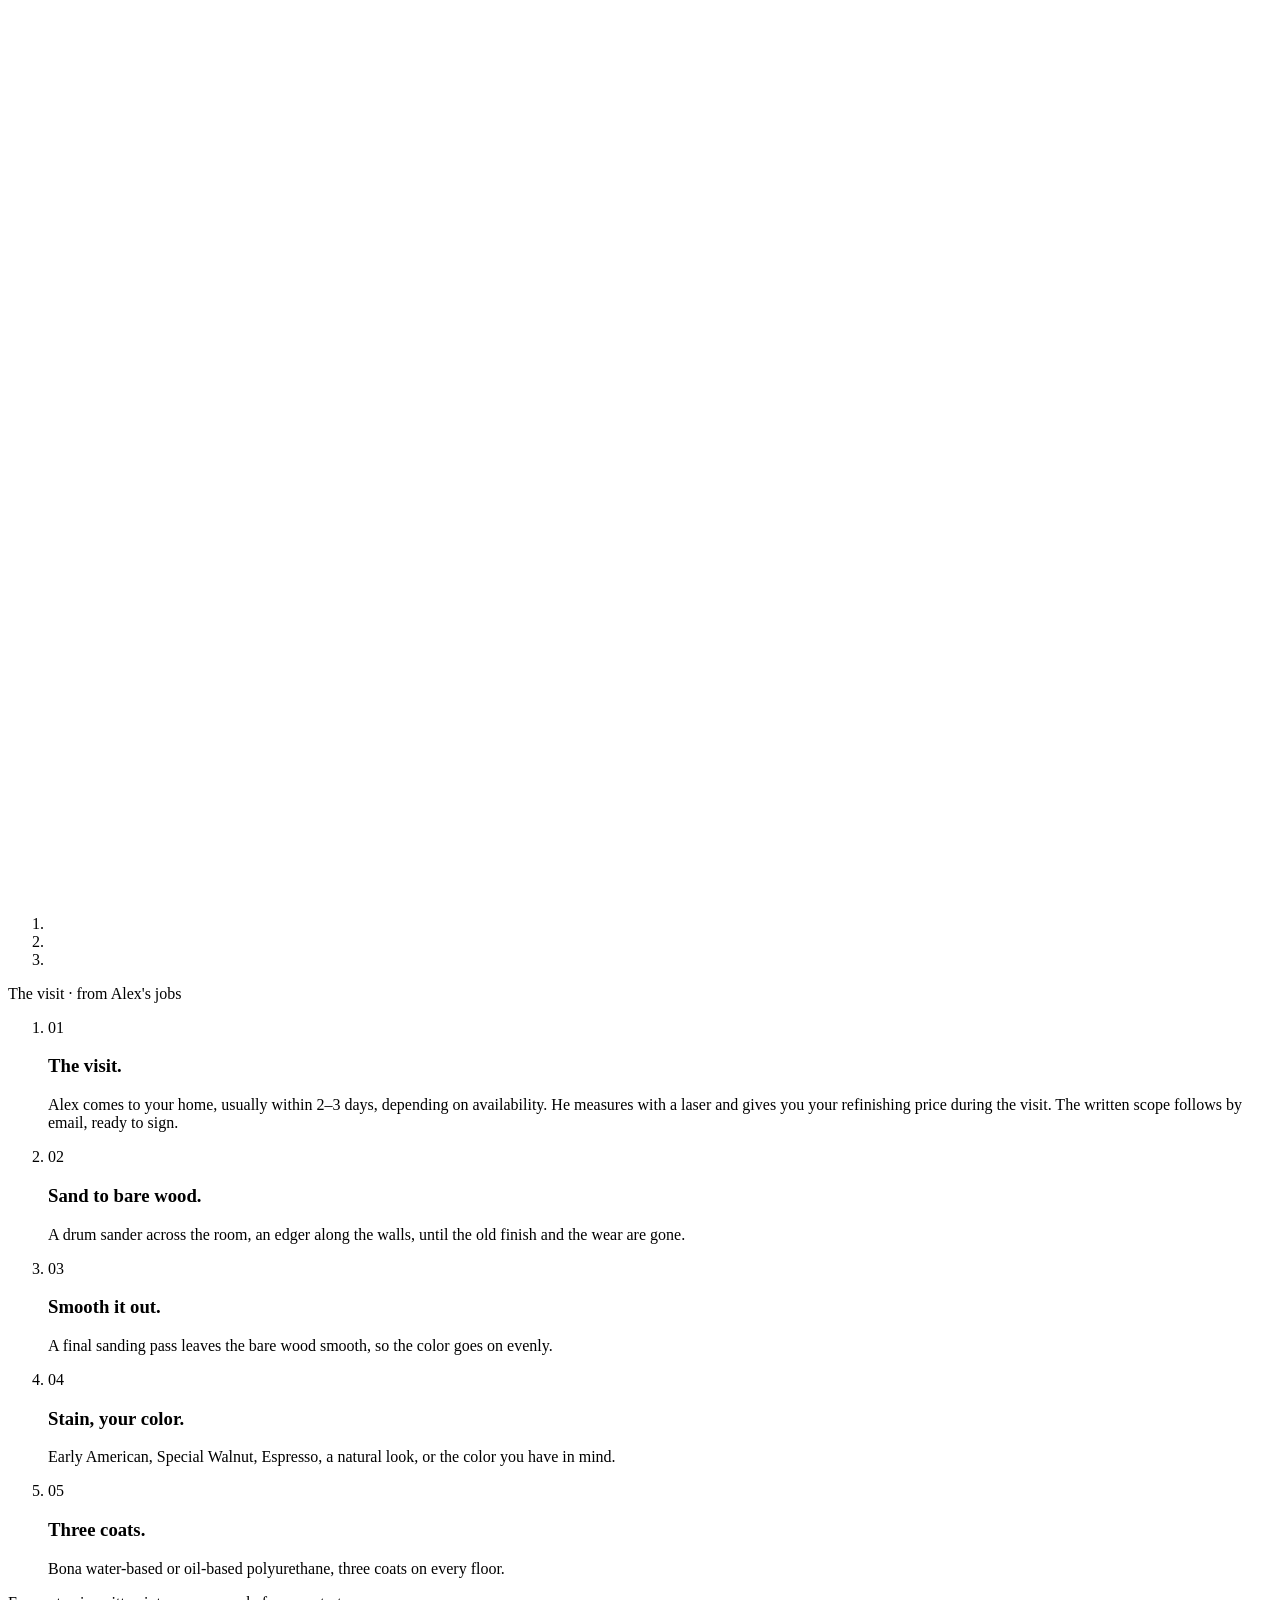
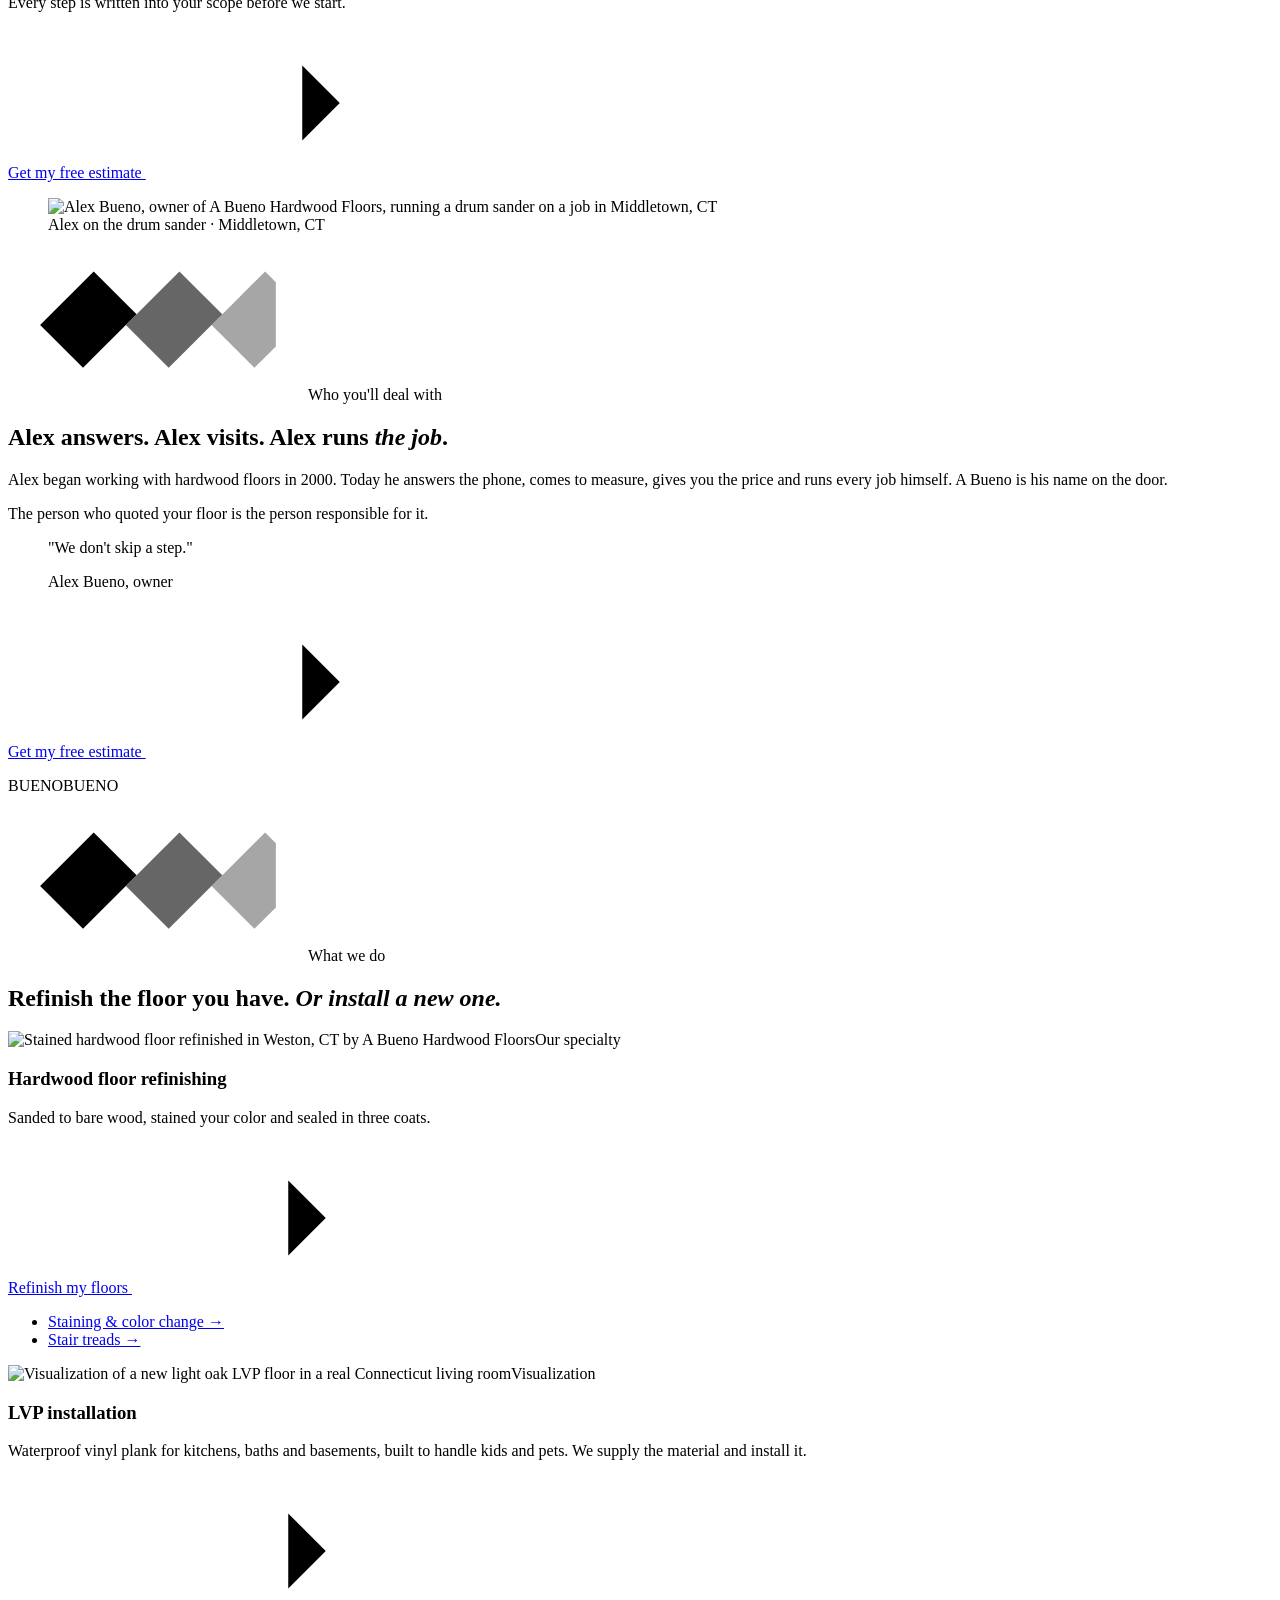
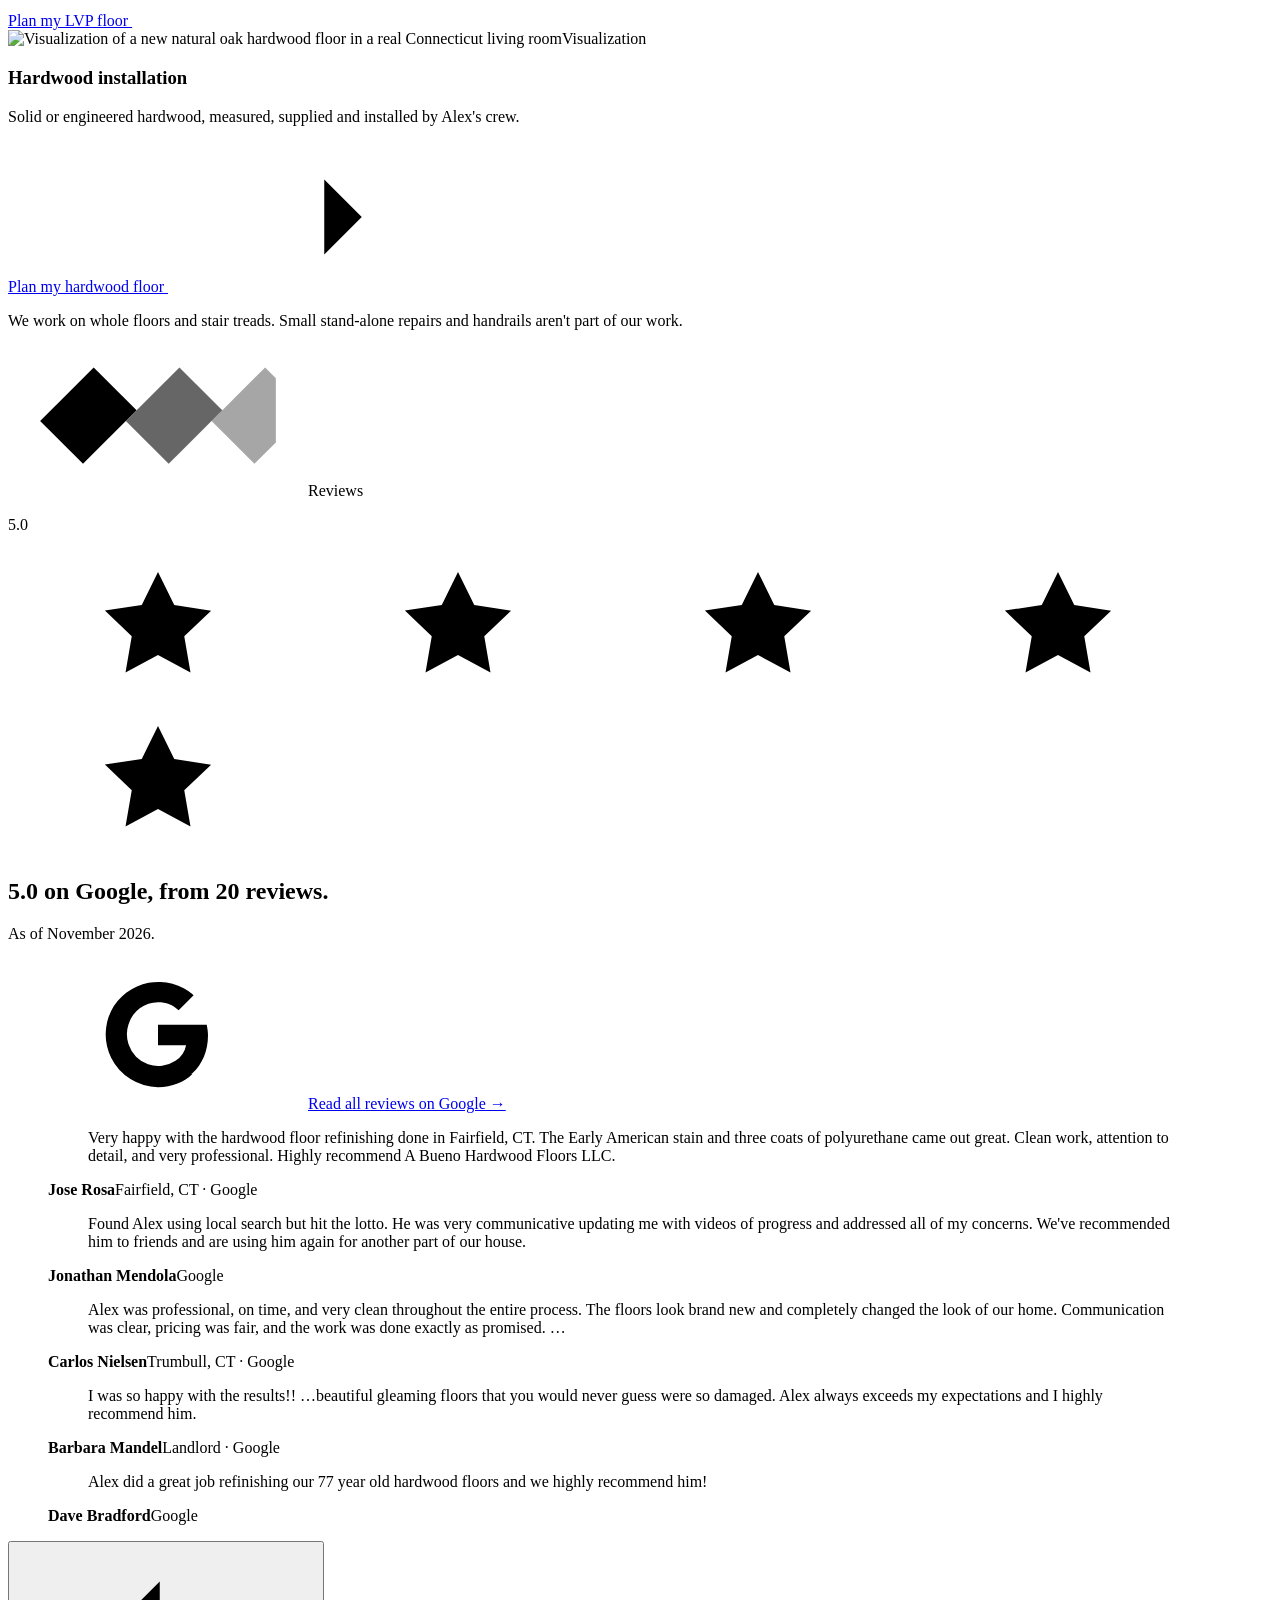
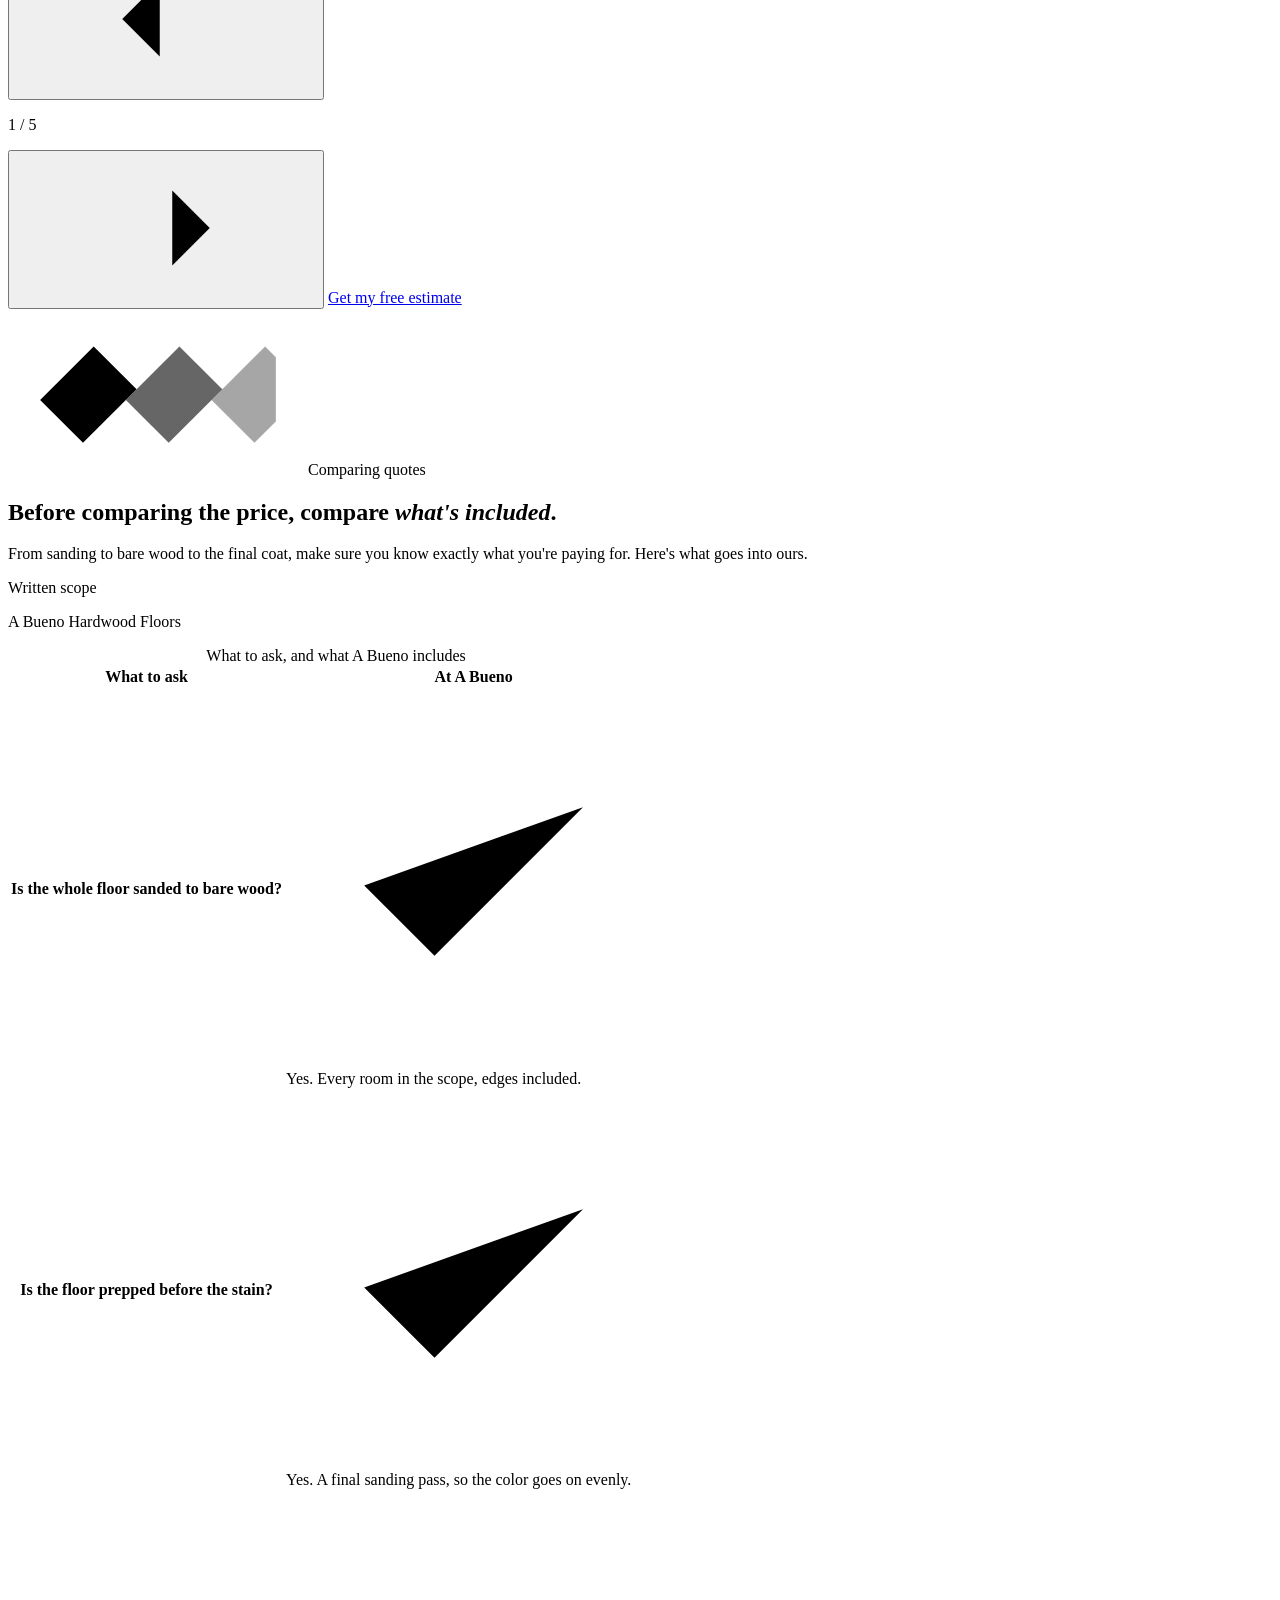
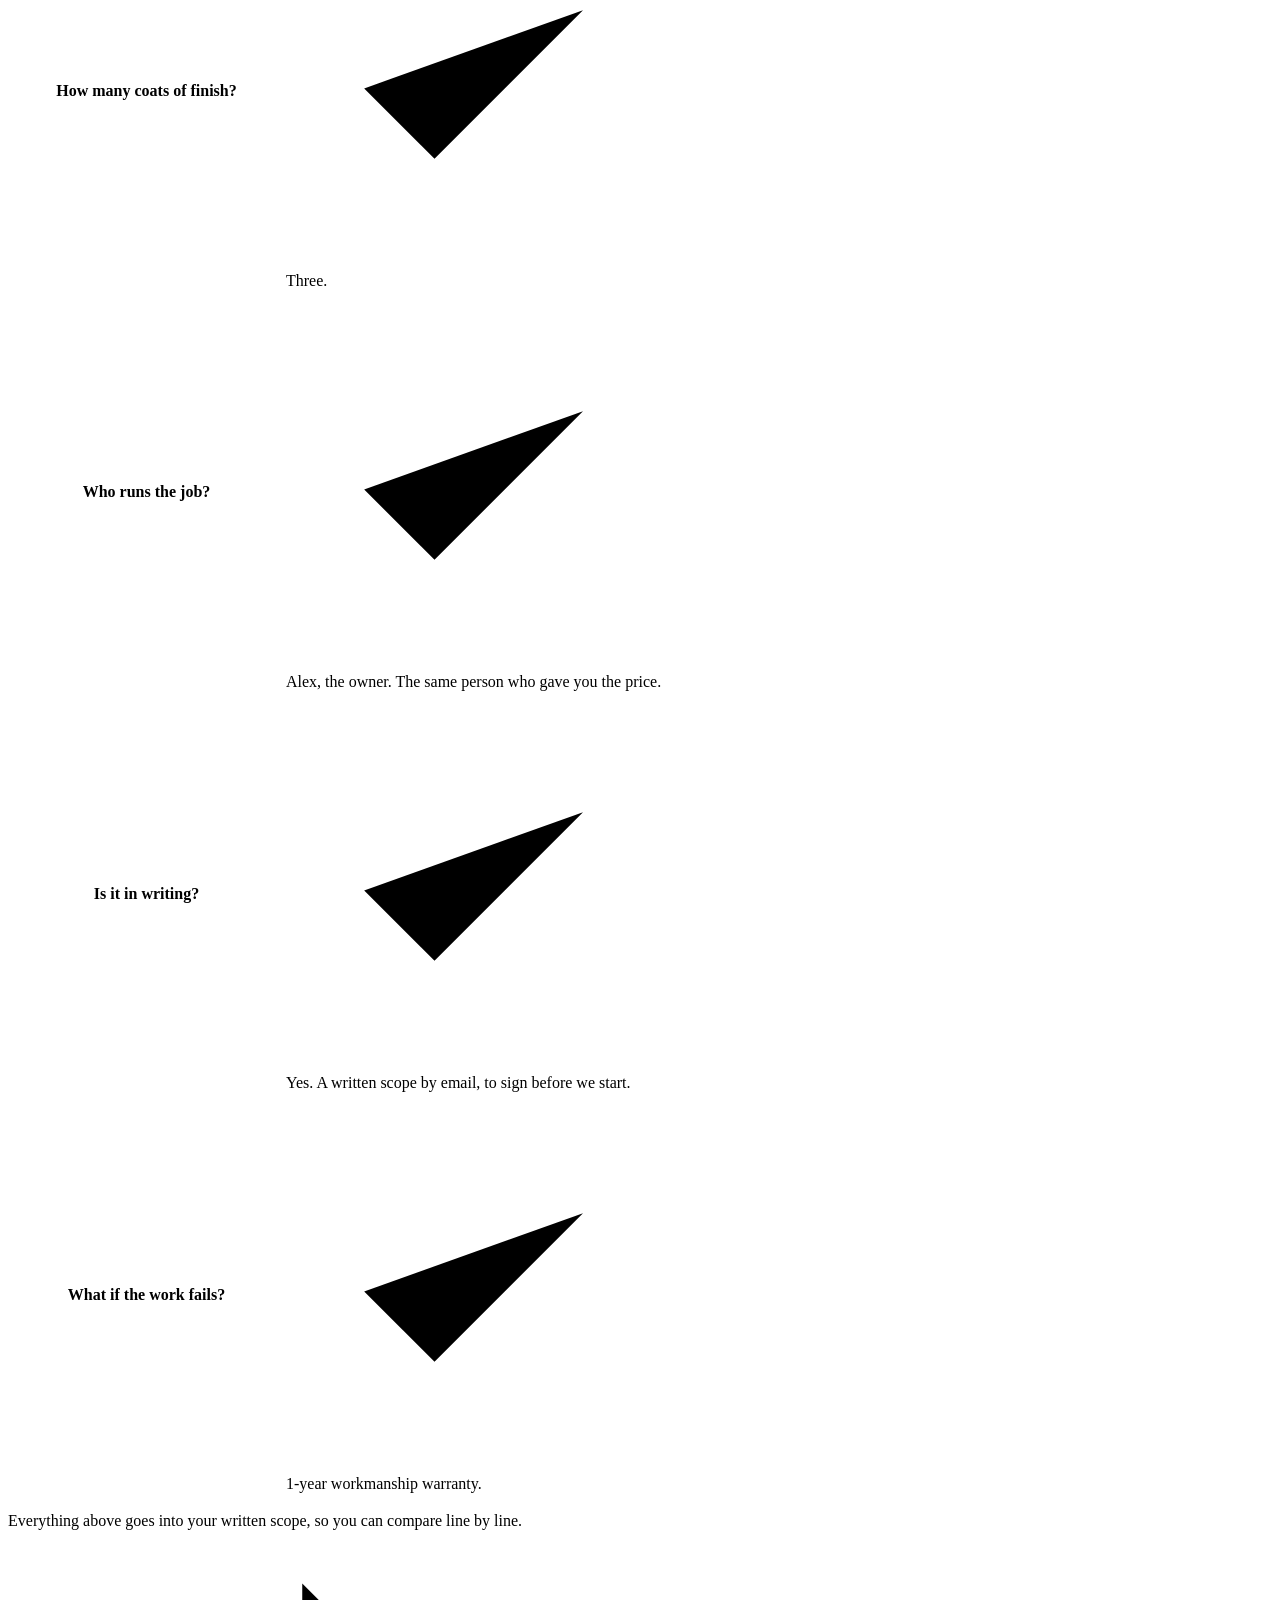
==== commit aed72cda: "preview 2026-11-26 10:35" ====
--- a/index.html
+++ b/index.html
@@ -5,14 +5,14 @@
 <meta name="viewport" content="width=device-width, initial-scale=1, viewport-fit=cover">
 <script>document.documentElement.className = 'js';</script>
 <title>Hardwood Floor Refinishing in CT &amp; Westchester | A Bueno</title>
-<meta name="description" content="Floors sanded to bare wood and sealed in three coats. Alex visits your home for free, measures and gives you the price. 5.0 on Google. Call or text (475) 999-1442.">
+<meta name="description" content="Floors sanded to bare wood and sealed in three coats. Alex visits your home for free, measures and gives you your refinishing price. 5.0 on Google. Call or text (475) 999-1442.">
 <link rel="canonical" href="https://designconverte.github.io/a-bueno-hardwood-floors-preview/">
 <meta name="robots" content="noindex, nofollow">
 <meta name="theme-color" content="#17110E">
 <meta property="og:type" content="website">
 <meta property="og:site_name" content="A Bueno Hardwood Floors">
 <meta property="og:title" content="Hardwood Floor Refinishing in CT &amp; Westchester | A Bueno">
-<meta property="og:description" content="Floors sanded to bare wood and sealed in three coats. Alex visits your home for free, measures and gives you the price. 5.0 on Google. Call or text (475) 999-1442.">
+<meta property="og:description" content="Floors sanded to bare wood and sealed in three coats. Alex visits your home for free, measures and gives you your refinishing price. 5.0 on Google. Call or text (475) 999-1442.">
 <meta property="og:url" content="https://designconverte.github.io/a-bueno-hardwood-floors-preview/">
 <meta property="og:image" content="https://designconverte.github.io/a-bueno-hardwood-floors-preview/assets/img/og-image.jpg">
 <meta property="og:image:width" content="1200">
@@ -115,11 +115,11 @@
     <p class="hero__eyebrow" data-intro><svg class="hb" aria-hidden="true"><use href="#hb-mark"></use></svg><span class="hide-sm">Hardwood floor refinishing ·&nbsp;</span>Based in Fairfield,&nbsp;CT</p>
     <h1 class="hero__h1" id="hero-title"><span class="h1__l1">Hardwood floor refinishing in Connecticut &amp;&nbsp;Westchester.</span>
       <span class="h1__l2"><span class="ln"><span>Sanded to bare&nbsp;wood.</span></span> <span class="ln"><span>Sealed in three&nbsp;coats.</span></span></span></h1>
-    <p class="hero__sub" data-intro>Alex comes to your home, measures the floor and gives you your refinishing price during the visit, free. Then the floor goes back to bare wood, gets your color and three coats of&nbsp;finish.</p>
+    <p class="hero__sub" data-intro>Alex comes to your home for free, measures the floor and gives you your refinishing price during the visit. Then we sand it back to bare wood, add your color and seal it in three&nbsp;coats.</p>
     <ul class="hero__chips" data-intro>
       <li><svg class="ic ic--fill" aria-hidden="true"><use href="#i-star"></use></svg>5.0 · 20 Google reviews</li>
       <li>Free home visit</li>
-      <li>Price at the visit</li>
+      <li>Refinishing price at the visit</li>
       <li>CT HIC #0705573</li>
     </ul>
     <div class="hero__form" id="estimate" data-hero-form>
@@ -281,7 +281,7 @@
       <li class="stamp"><span class="stamp__k">CT Home Improvement Contractor</span><span class="stamp__v">HIC.0705573</span></li>
       <li class="stamp"><span class="stamp__k">Insured</span><span class="stamp__v">General liability &amp; workers'&nbsp;comp</span></li>
       <li class="stamp"><span class="stamp__k">Warranty</span><span class="stamp__v">1-year workmanship</span></li>
-      <li class="stamp"><span class="stamp__k">Free home visit</span><span class="stamp__v">Price at the&nbsp;visit</span></li>
+      <li class="stamp"><span class="stamp__k">Free home visit</span><span class="stamp__v">Refinishing price at the&nbsp;visit</span></li>
     </ul>
   </div>
 </section>
@@ -615,10 +615,10 @@
       <p class="lead">Rather ask Alex? Call or text <a href="tel:+14759991442" data-cta-location="faq">(475) 999-1442</a>.</p>
     </header>
     <div class="faq__list">
-      <details class="qa" data-faq><summary>How much does it cost to refinish hardwood floors?</summary><div class="qa__a"><p>It depends on the square footage, the condition of the floor, the stain and the finish you choose. That's why Alex comes to your home for free, measures the floor with a laser and gives you your refinishing price during the visit. The written scope follows by email, so you know exactly what's included before anything&nbsp;starts.</p></div></details>
+      <details class="qa" data-faq><summary>How much does it cost to refinish hardwood floors?</summary><div class="qa__a"><p>It depends on the square footage, the condition of the wood, the color and finish you choose, and whether the stair treads are part of the job. That's why the price comes from the visit, after Alex measures your floor, and the written scope shows exactly what's included before anything&nbsp;starts.</p></div></details>
       <details class="qa" data-faq><summary>Can my floors be refinished, or do they need to be replaced?</summary><div class="qa__a"><p>Often they can be refinished. Many of the floors we work on are decades old. Alex checks the wood at the visit and tells you straight whether sanding will bring it back. Worn, scratched or gray is usually a refinishing job, not a new&nbsp;floor.</p></div></details>
       <details class="qa" data-faq><summary>How long does it take, and when can we use the floors again?</summary><div class="qa__a"><p>It depends on the area, the condition of the floor and the finish you choose. Alex gives you the schedule for your floor at the visit, including when you can walk on it again and when the furniture can go&nbsp;back.</p></div></details>
-      <details class="qa" data-faq><summary>How does the free estimate work?</summary><div class="qa__a"><p>Alex comes to your home, usually within 2–3 days, depending on availability, and on your schedule. He looks at the floor, measures every room with a laser and gives you the price during the visit. The written scope follows by email, ready to sign. No cost and no&nbsp;obligation.</p></div></details>
+      <details class="qa" data-faq><summary>How does the free estimate work?</summary><div class="qa__a"><p>Alex comes to your home, usually within 2–3 days, depending on availability, and on your schedule. He looks at the floor and measures every room with a laser. For refinishing, you get the price during the visit. The written scope follows by email, ready to sign. No cost and no&nbsp;obligation.</p></div></details>
       <details class="qa" data-faq><summary>Who will be working in my home?</summary><div class="qa__a"><p>Alex and his crew. Alex is the owner: he answers the phone, does the visit and the estimate, and runs every job. The person who quoted your floor is the person responsible for&nbsp;it.</p></div></details>
       <details class="qa" data-faq><summary>Are you licensed and insured?</summary><div class="qa__a"><p>Yes. A Bueno Hardwood Floors LLC is a registered Connecticut Home Improvement Contractor, HIC.0705573, and carries general liability and workers' compensation insurance. Ask for the certificate of insurance before work&nbsp;begins.</p></div></details>
 
@@ -638,7 +638,7 @@
     <div class="final__copy">
       <p class="label label--dark" data-reveal-title><svg class="hb" aria-hidden="true"><use href="#hb-mark"></use></svg>Your free estimate</p>
       <h2 class="h2" id="final-title" data-reveal-title>Let's see what's <em>under there</em>.</h2>
-      <p class="lead" data-reveal-title>Pick your service and ZIP. Alex calls to book a free visit, usually within 2–3 days, depending on availability, and gives you the price during the&nbsp;visit.</p>
+      <p class="lead" data-reveal-title>Pick your service and ZIP. Alex calls to book a free visit, usually within 2–3 days, depending on availability. For refinishing, he gives you the price during the&nbsp;visit.</p>
       <p class="final__talk">Rather talk? <a href="tel:+14759991442" data-cta-location="final-cta">Call or text (475) 999-1442</a></p>
     </div>
     <div class="final__form" data-final-form>
